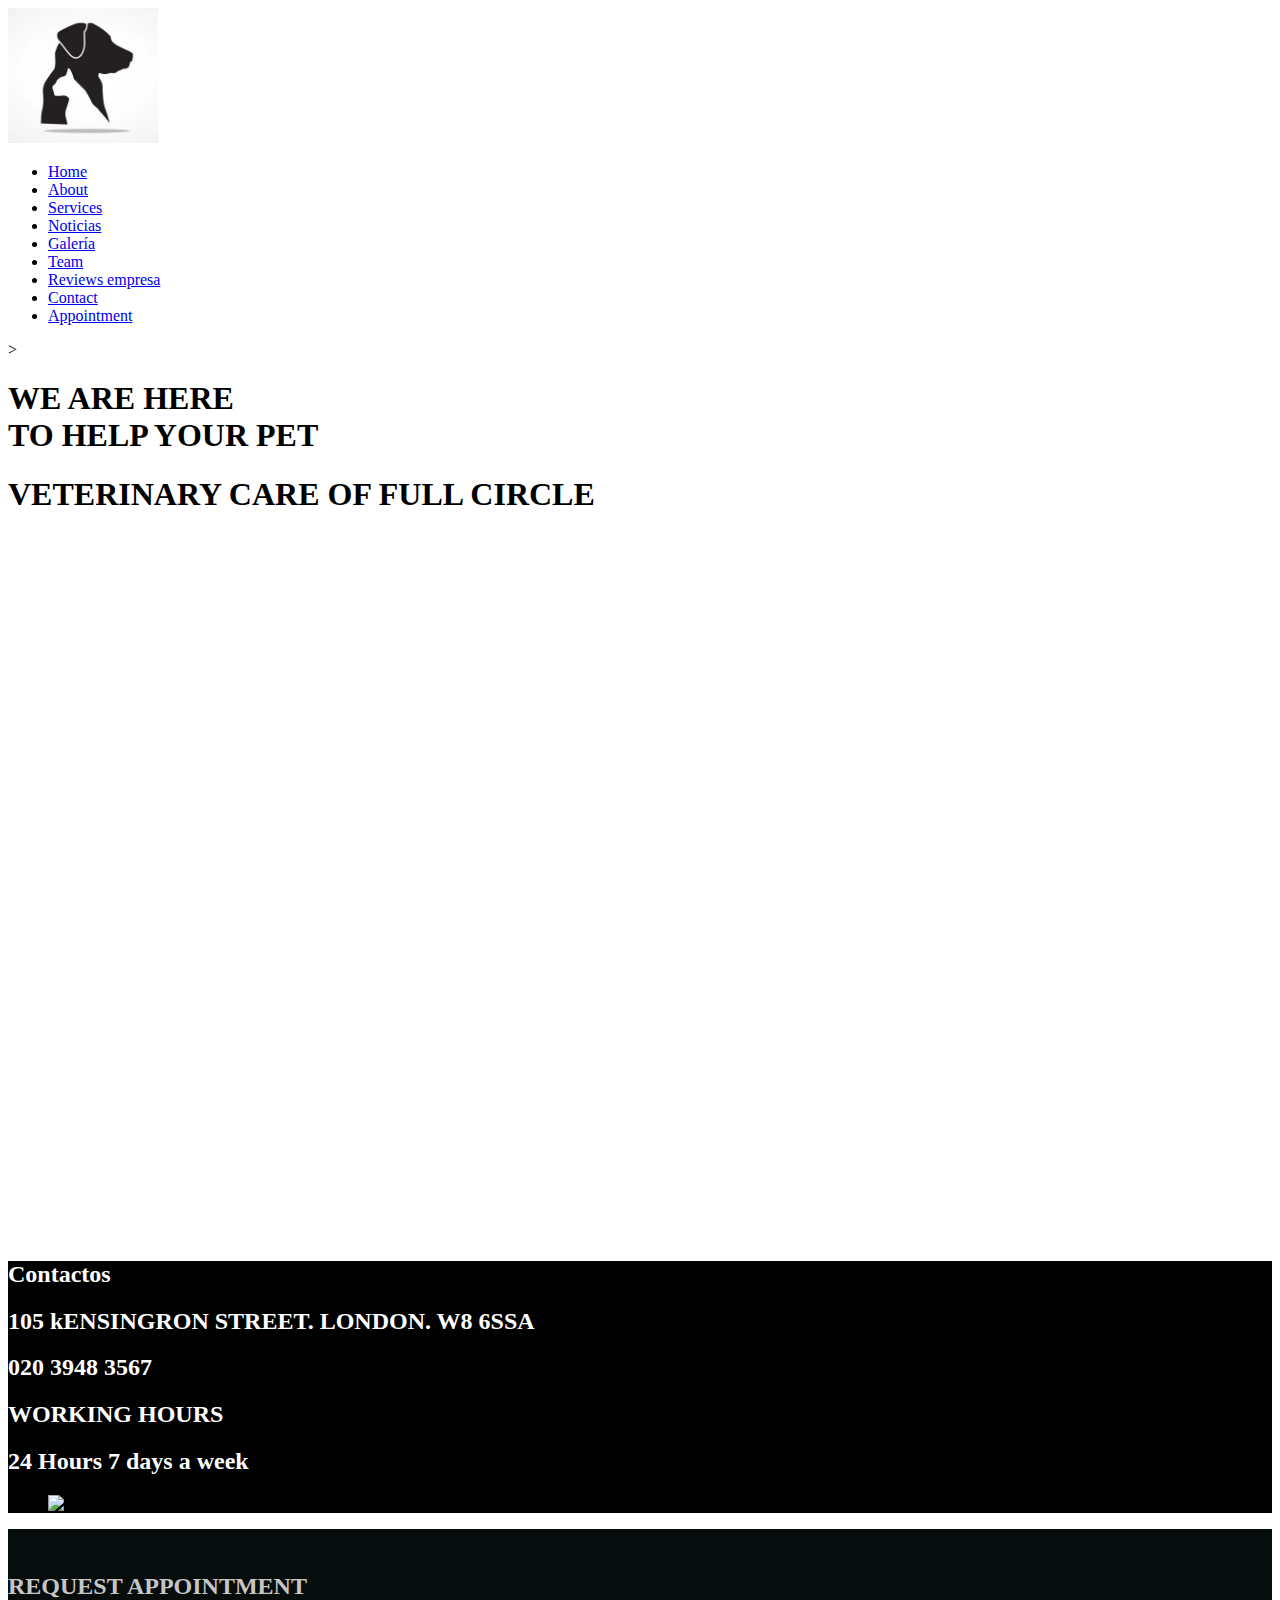
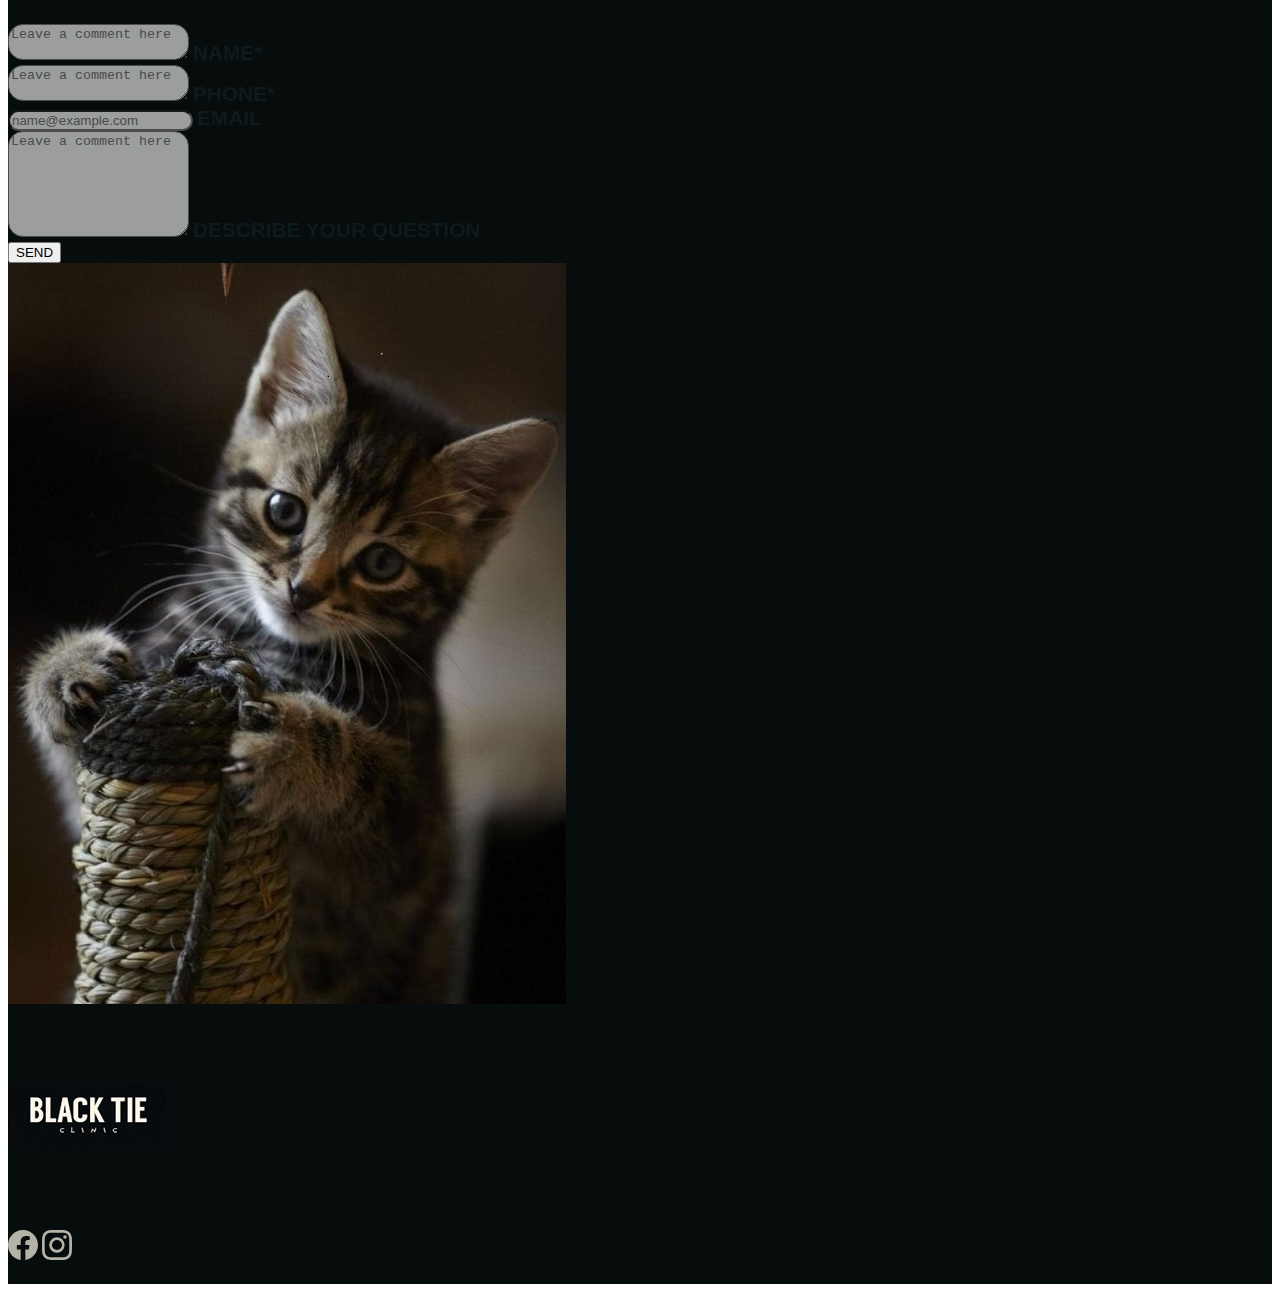
==== index.html @ 347611dd "Uniendo la parte de orlando" ====
<!doctype html>
<html lang="en">

<head>
    <!-- Required meta tags -->
    <meta charset="utf-8">
    <meta name="viewport" content="width=device-width, initial-scale=1">

    <!-- Bootstrap CSS -->

    <link href="https://cdn.jsdelivr.net/npm/bootstrap@5.0.2/dist/css/bootstrap.min.css" rel="stylesheet"
        integrity="sha384-EVSTQN3/azprG1Anm3QDgpJLIm9Nao0Yz1ztcQTwFspd3yD65VohhpuuCOmLASjC" crossorigin="anonymous">
    <link rel="stylesheet" type="text/css" href="style.css" media="screen" />

    <title>EP1!</title>
</head>

<body>
    <nav class="navbar navbar-expand-lg navbar-dark bg-dark sticky-top">
        <div class="container">
            <a class="active" href="#">

                <img src="imagenes/pet.jpg" alt=img width="150px">
            </a>
            <div class="pull-left" id="navbarSupportedContent">
                <ul class="navbar-nav me-auto mb-2 mb-lg-0" id="menu-principal">
                    <li>
                        <a class="nav-link" href="#Home">Home</a>
                    </li>
                    <li class="nav-item">
                        <a class="nav-link" href="#About">About</a>
                    </li>
                    <li class="nav-item"><a class="nav-link" href="#Services">Services</a></li>
                    <li class="nav-item">
                        <a class="nav-link" href="#noticias">Noticias</a>
                    </li>
                    <li class="nav-item"><a class="nav-link" href="#galeria">Galería</a>
                    </li>
                    <li class="nav-item"><a class="nav-link" href="#Team">Team</a>
                    </li>
                    <li class="nav-item"><a class="nav-link" href="#Reviews">Reviews empresa</a>
                    </li>
                    <li class="nav-item"><a class="nav-link" href="#Contact">Contact</a></li>
                    <li class="nav-item"><a class="nav-link" href="#Appointment">Appointment</a></li>
                </ul>
            </div>
        </div>
    </nav>
    <div class="bg-image" style="
    background-image: url('https://static6.depositphotos.com/1004199/618/i/950/depositphotos_6188561-stock-photo-yorkshire-terrier-close-up-portrait.jpg');
    height: 100vh;">

        >
        <div>
            <h1 class="display-1">WE ARE HERE <br> TO HELP YOUR PET</h1>
            <h1 class="display-4">VETERINARY CARE OF FULL CIRCLE</h1>


        </div>
    </div>



    <!-- Optional JavaScript; choose one of the two! -->

    <!-- Option 1: Bootstrap Bundle with Popper -->
    <script src="https://cdn.jsdelivr.net/npm/bootstrap@5.0.2/dist/js/bootstrap.bundle.min.js"
        integrity="sha384-MrcW6ZMFYlzcLA8Nl+NtUVF0sA7MsXsP1UyJoMp4YLEuNSfAP+JcXn/tWtIaxVXM"
        crossorigin="anonymous"></script>

    <!-- Option 2: Separate Popper and Bootstrap JS -->
    <!--
    <script src="https://cdn.jsdelivr.net/npm/@popperjs/core@2.9.2/dist/umd/popper.min.js" integrity="sha384-IQsoLXl5PILFhosVNubq5LC7Qb9DXgDA9i+tQ8Zj3iwWAwPtgFTxbJ8NT4GN1R8p" crossorigin="anonymous"></script>
    <script src="https://cdn.jsdelivr.net/npm/bootstrap@5.0.2/dist/js/bootstrap.min.js" integrity="sha384-cVKIPhGWiC2Al4u+LWgxfKTRIcfu0JTxR+EQDz/bgldoEyl4H0zUF0QKbrJ0EcQF" crossorigin="anonymous"></script>
    -->


    <section id="contactos" class="padded">
        <div class="container">
            <div class="row">
                <div class="col align-self-center">
                    <h2>Contactos</h2>
                    <h2>105 kENSINGRON STREET.
                        LONDON. W8 6SSA
                    </h2>
                    <h2>020 3948 3567</h2>
                    <h2> WORKING HOURS</h2>
                    <H2> 24 Hours 7 days a week</H2>
                </div>

                <figure class="col-md">
                    <div class="col">
                        <img src="Imagenes/260-2604238_wallpaper-dog-look-up-black-background-perros-envenenados.jpg"
                            alt=" Mujer espejo" class="img-fluid">
                    </div>
                </figure>
            </div>
        </div>
    </section>
    <!--FOOTER O PARTE BAJA DE LA WEB-->
    <footer id="footer">
        <div class="container pt-4">
            <!-- PARTE SUPERIOR FORMULARIO E IMAGEN -->
            <div class="row">
                <div class="col-sm col-md-6">
                    <p>REQUEST APPOINTMENT</p>
                    <form class="transparent pt-4">
                        <div class="form-floating pb-4">
                            <textarea class="form-control" placeholder="Leave a comment here"
                                id="floatingTextarea"></textarea>
                            <label class="text-form" for="floatingTextarea">NAME*</label>
                        </div>

                        <div class="form-floating pb-4">
                            <textarea class="form-control" placeholder="Leave a comment here"
                                id="floatingTextarea"></textarea>
                            <label class="text-form" for="floatingTextarea">PHONE*</label>
                        </div>

                        <div class="form-floating mb-4">
                            <input type="email" class="form-control" id="floatingInput" placeholder="name@example.com">
                            <label class="text-form" for="floatingInput">EMAIL</label>
                        </div>

                        <div class="form-floating mb-4">
                            <textarea class="form-control" placeholder="Leave a comment here" id="floatingTextarea2"
                                style="height: 100px"></textarea>
                            <label class="text-form" for="floatingTextarea2">DESCRIBE YOUR QUESTION</label>
                        </div>
                        <div class="col text-center">
                            <button type="submit" class="btn btn-outline-warning">SEND</button>
                        </div>
                    </form>
                </div>

                <div id="img-footer" class="col-sm offset-md-1 col-md-5 pt-4">
                    <img src="imagenes/footer-img.jpg" class="img-fluid" alt="...">
                </div>
            </div>

            <!--PARE INFERIOR LOGO E ICONOS DE FB INSTAGRAM-->
            <div class="row">
                <div id="logo-iconos" class="col-sm  col-md">
                    <img src="imagenes/logo-footer.png" class="img-fluid" alt="...">
                </div>

                <div id="footer-icons" class="col-sm offset-md-8 col-md-2">
                    <svg id="facebook-icon" xmlns="http://www.w3.org/2000/svg" width="30" height="30"
                        fill="currentColor" class="bi bi-facebook" viewBox="0 0 16 16">
                        <path
                            d="M16 8.049c0-4.446-3.582-8.05-8-8.05C3.58 0-.002 3.603-.002 8.05c0 4.017 2.926 7.347 6.75 7.951v-5.625h-2.03V8.05H6.75V6.275c0-2.017 1.195-3.131 3.022-3.131.876 0 1.791.157 1.791.157v1.98h-1.009c-.993 0-1.303.621-1.303 1.258v1.51h2.218l-.354 2.326H9.25V16c3.824-.604 6.75-3.934 6.75-7.951z" />
                    </svg>
                    <svg id="instagram-icon" xmlns="http://www.w3.org/2000/svg" width="30" height="30"
                        fill="currentColor" class="bi bi-instagram" viewBox="0 0 16 16">
                        <path
                            d="M8 0C5.829 0 5.556.01 4.703.048 3.85.088 3.269.222 2.76.42a3.917 3.917 0 0 0-1.417.923A3.927 3.927 0 0 0 .42 2.76C.222 3.268.087 3.85.048 4.7.01 5.555 0 5.827 0 8.001c0 2.172.01 2.444.048 3.297.04.852.174 1.433.372 1.942.205.526.478.972.923 1.417.444.445.89.719 1.416.923.51.198 1.09.333 1.942.372C5.555 15.99 5.827 16 8 16s2.444-.01 3.298-.048c.851-.04 1.434-.174 1.943-.372a3.916 3.916 0 0 0 1.416-.923c.445-.445.718-.891.923-1.417.197-.509.332-1.09.372-1.942C15.99 10.445 16 10.173 16 8s-.01-2.445-.048-3.299c-.04-.851-.175-1.433-.372-1.941a3.926 3.926 0 0 0-.923-1.417A3.911 3.911 0 0 0 13.24.42c-.51-.198-1.092-.333-1.943-.372C10.443.01 10.172 0 7.998 0h.003zm-.717 1.442h.718c2.136 0 2.389.007 3.232.046.78.035 1.204.166 1.486.275.373.145.64.319.92.599.28.28.453.546.598.92.11.281.24.705.275 1.485.039.843.047 1.096.047 3.231s-.008 2.389-.047 3.232c-.035.78-.166 1.203-.275 1.485a2.47 2.47 0 0 1-.599.919c-.28.28-.546.453-.92.598-.28.11-.704.24-1.485.276-.843.038-1.096.047-3.232.047s-2.39-.009-3.233-.047c-.78-.036-1.203-.166-1.485-.276a2.478 2.478 0 0 1-.92-.598 2.48 2.48 0 0 1-.6-.92c-.109-.281-.24-.705-.275-1.485-.038-.843-.046-1.096-.046-3.233 0-2.136.008-2.388.046-3.231.036-.78.166-1.204.276-1.486.145-.373.319-.64.599-.92.28-.28.546-.453.92-.598.282-.11.705-.24 1.485-.276.738-.034 1.024-.044 2.515-.045v.002zm4.988 1.328a.96.96 0 1 0 0 1.92.96.96 0 0 0 0-1.92zm-4.27 1.122a4.109 4.109 0 1 0 0 8.217 4.109 4.109 0 0 0 0-8.217zm0 1.441a2.667 2.667 0 1 1 0 5.334 2.667 2.667 0 0 1 0-5.334z" />
                    </svg>
                </div>
            </div>

        </div>
    </footer>

</body>

</body>

</html>
---- style.css ----
h2{
    color: white;
}
#contactos{
    background-color: black;
}
 
p{
    color:  #c6c5c4;
    font-size: 1.5rem;
    font-weight: bold;
}

#footer{
    background-color:  #070c0d ;
    padding: 20px 0px 20px 0px;
}

.form-control{
    border-radius: 15px;
    opacity: 0.6;
}

.text-form{
    font-family: 'Lucida Sans', 'Lucida Sans Regular', 'Lucida Grande', 'Lucida Sans Unicode', Geneva, Verdana, sans-serif;
    font-size: 1.3rem;
    color: #0d1b1b; 
    font-weight: bold;
    
}

#logo-iconos, #footer-icons{
    padding-top: 6%;
}
#instagram-icon, #facebook-icon{
    color:  #b5b2a8  ;
}
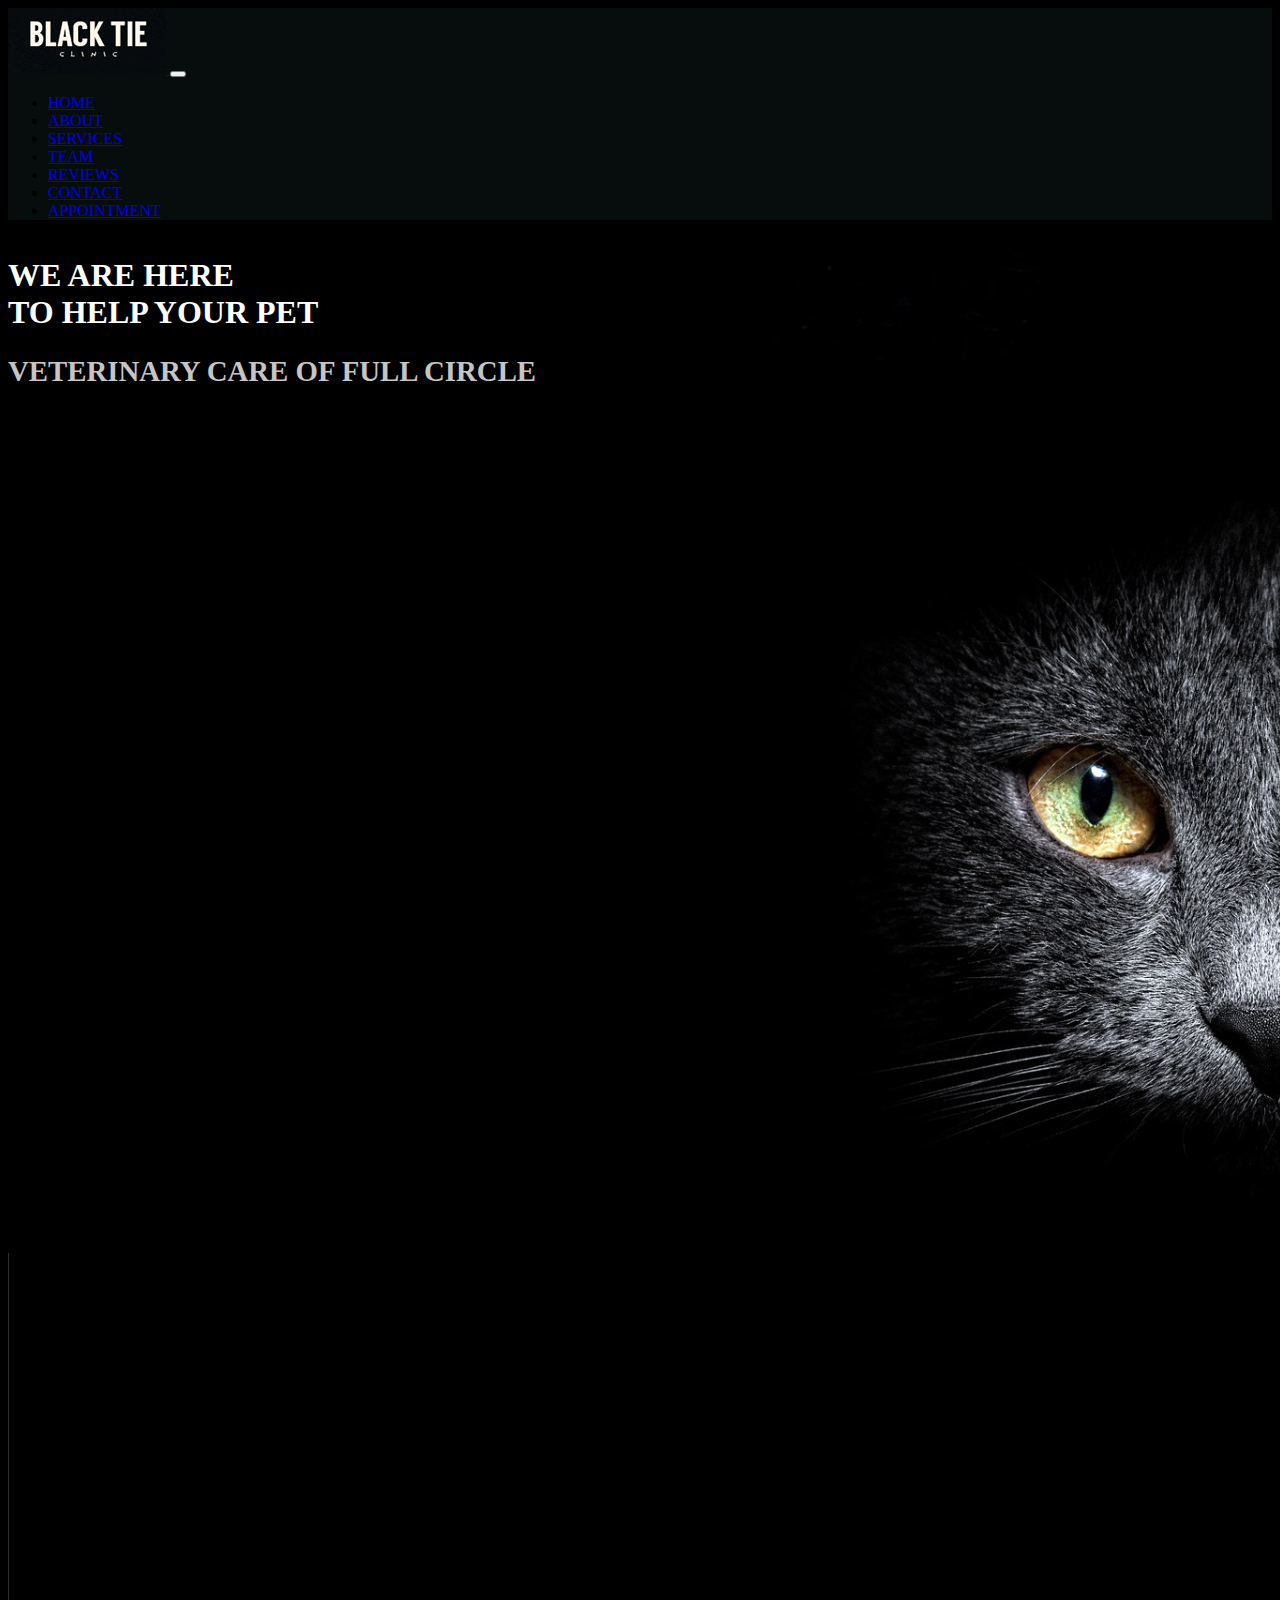
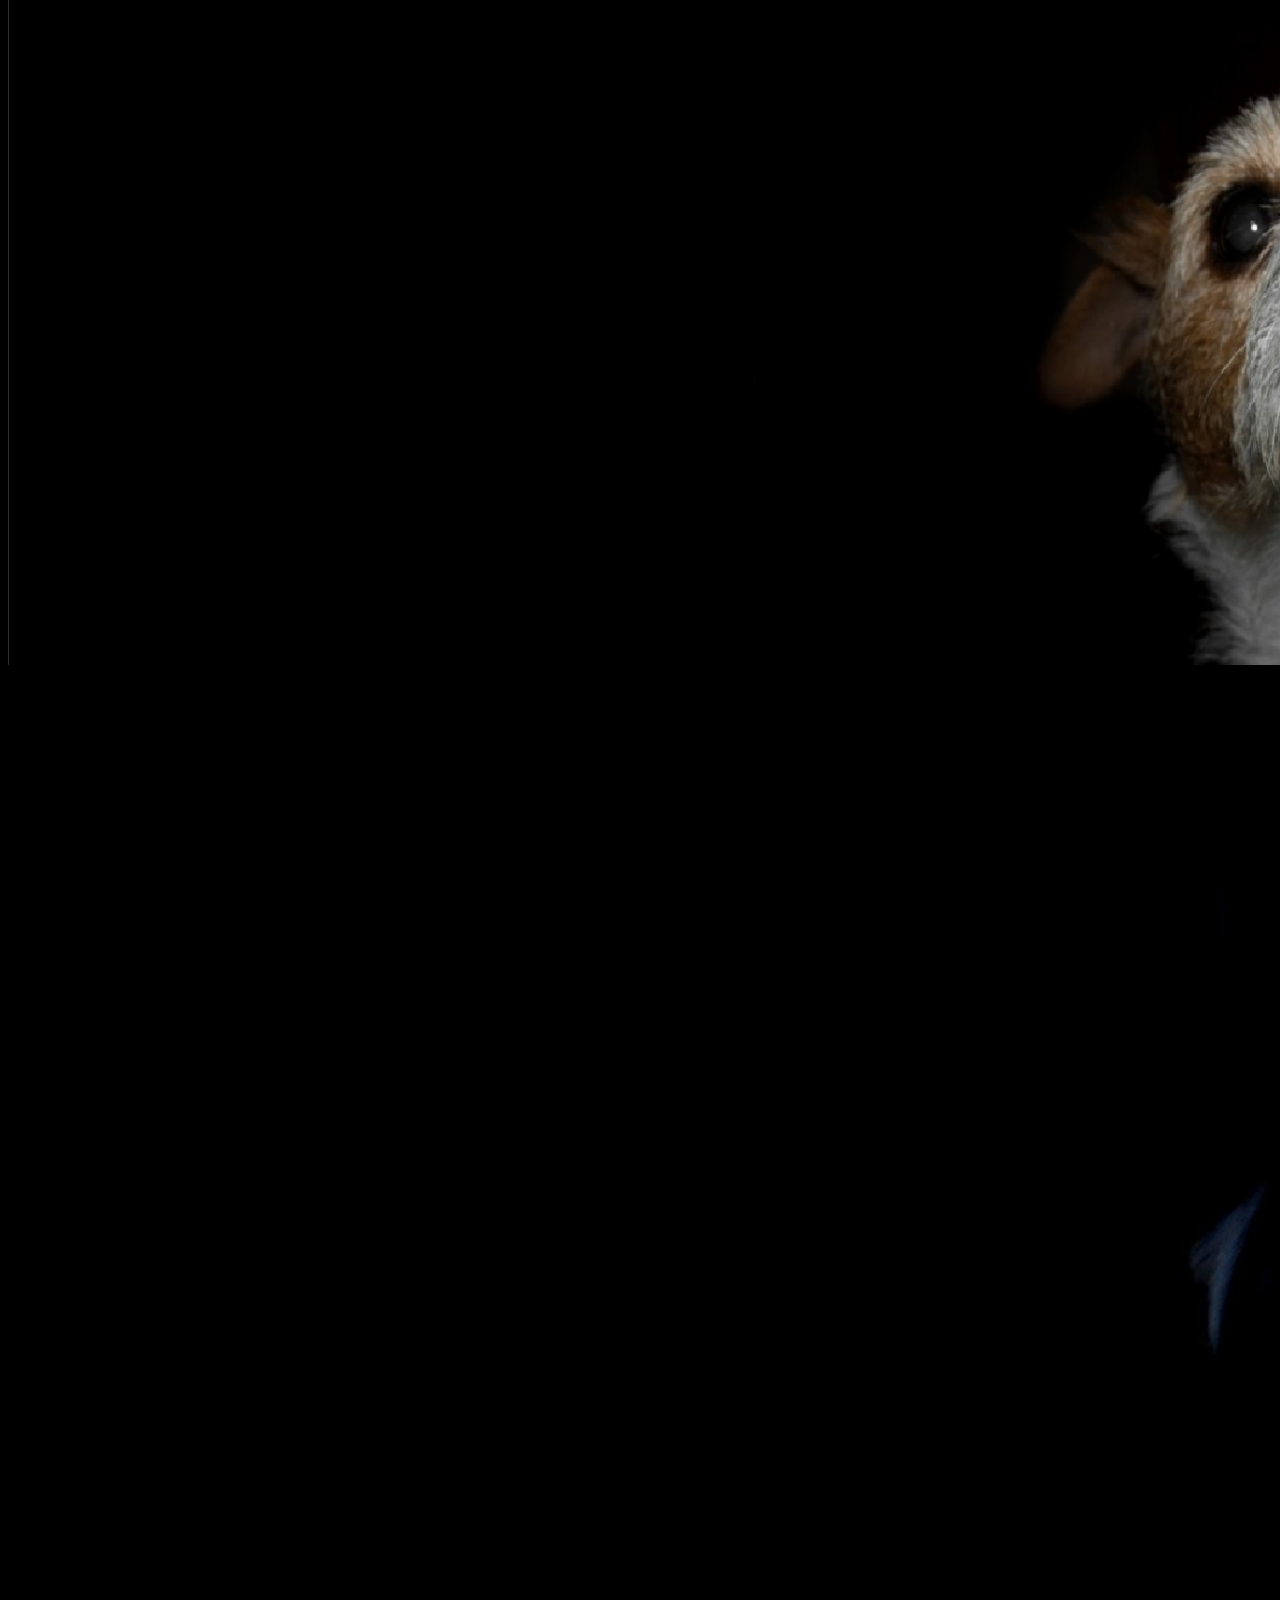
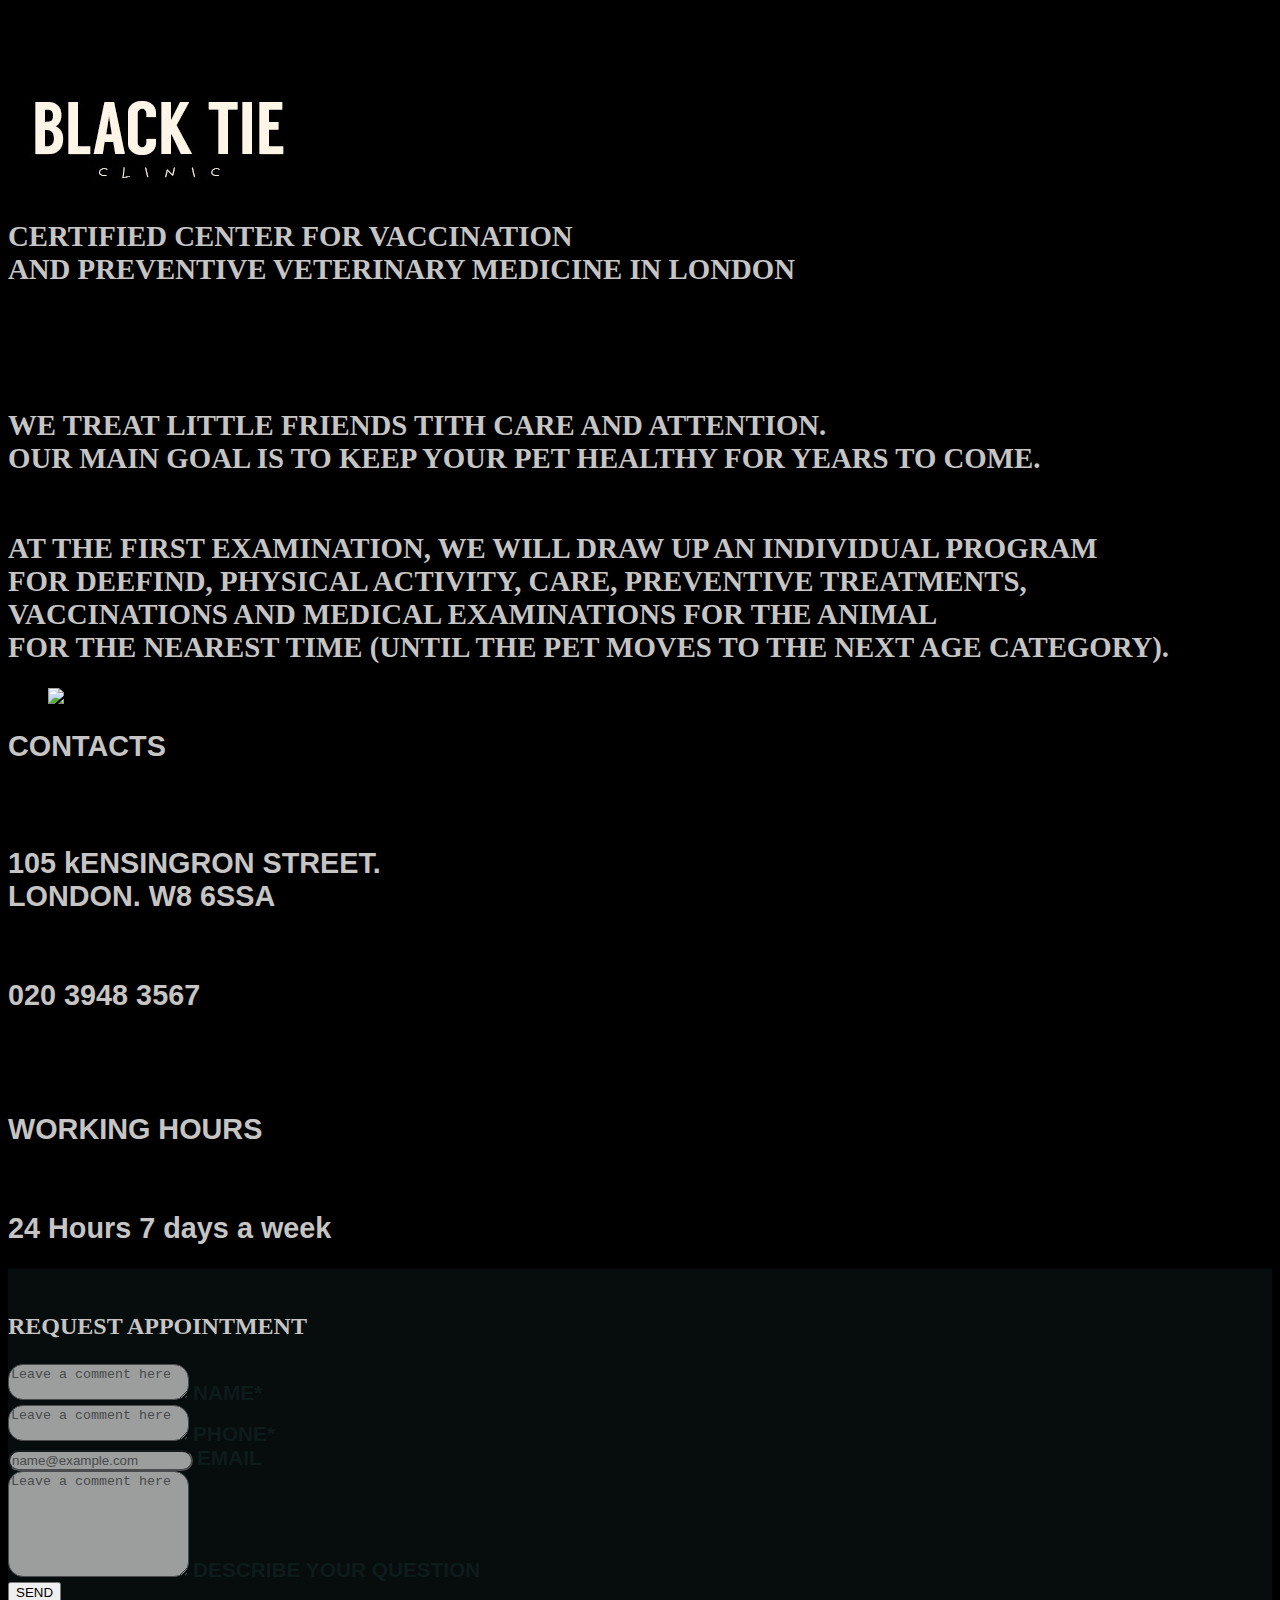
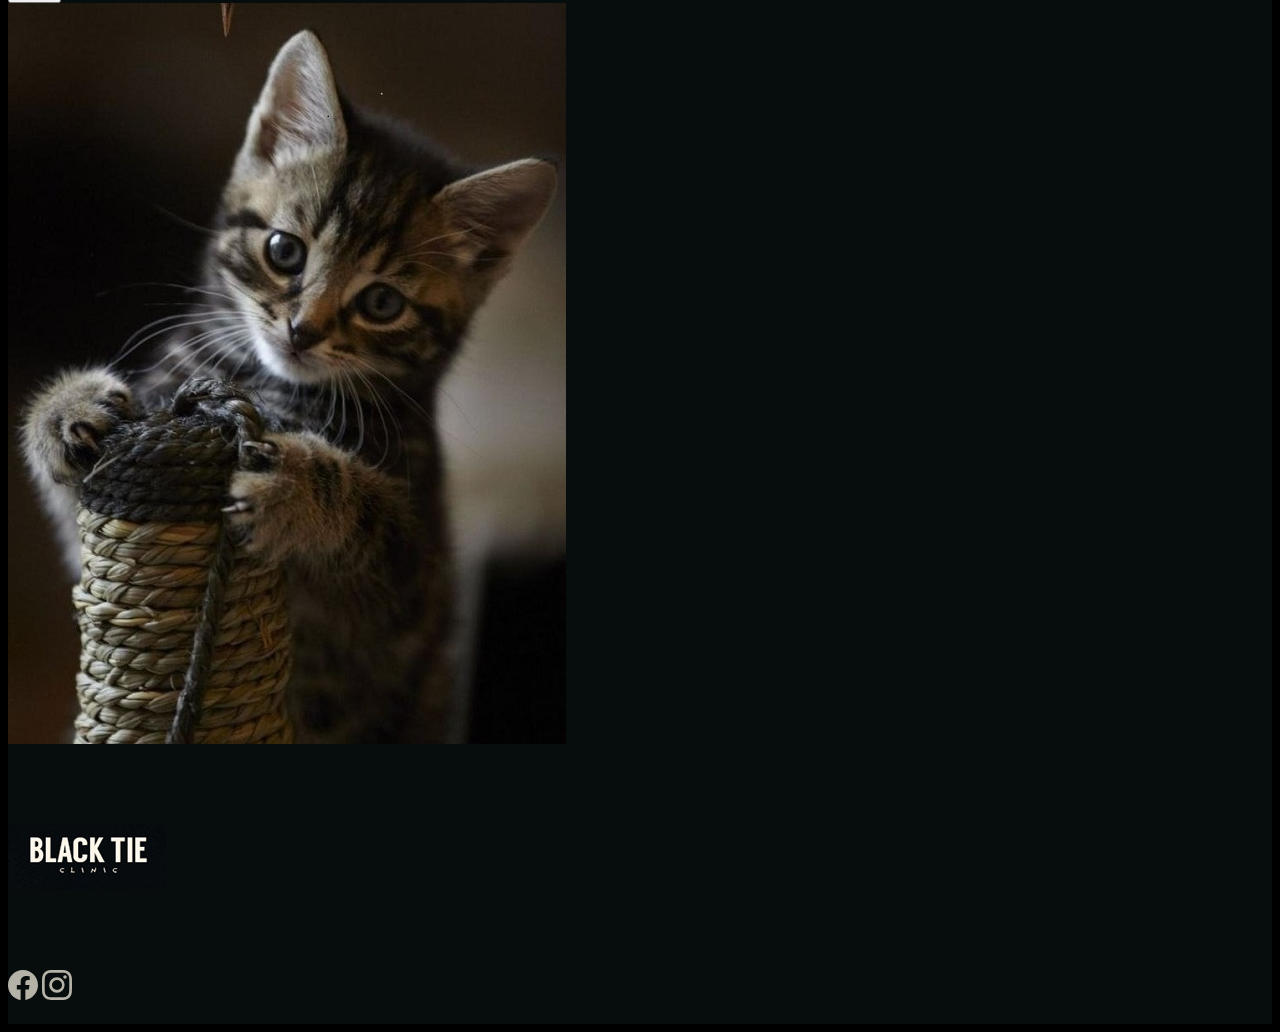
==== commit 16ed0afd: "Agregando detalles" ====
--- a/index.html
+++ b/index.html
@@ -7,96 +7,123 @@
     <meta name="viewport" content="width=device-width, initial-scale=1">
 
     <!-- Bootstrap CSS -->
-
     <link href="https://cdn.jsdelivr.net/npm/bootstrap@5.0.2/dist/css/bootstrap.min.css" rel="stylesheet"
         integrity="sha384-EVSTQN3/azprG1Anm3QDgpJLIm9Nao0Yz1ztcQTwFspd3yD65VohhpuuCOmLASjC" crossorigin="anonymous">
     <link rel="stylesheet" type="text/css" href="style.css" media="screen" />
 
     <title>EP1!</title>
 </head>
+<body>
+    <header>
+        <div class="row">
+            <div class="offset-1 col me-0 ms-0 ps-0 pe-0">
+                    <nav class="navbar navbar-expand-lg navbar-dark navbar-custom col-12 pt-0 pb-0 fixed-top">
+                    <div class="container-fluid pe-0">
 
-<body>
-    <nav class="navbar navbar-expand-lg navbar-dark bg-dark sticky-top">
-        <div class="container">
-            <a class="active" href="#">
+                        <a class="navbar-brand" href="#"><img src="imagenes/logo-footer.png" alt=" Mujer espejo" class="img-fluid"> </a>
+                        <button class="navbar-toggler" type="button" data-bs-toggle="collapse" data-bs-target="#navbarSupportedContent" aria-controls="navbarSupportedContent" aria-expanded="false" aria-label="Toggle navigation">
+                        <span class="navbar-toggler-icon"></span>
+                        </button>
 
-                <img src="imagenes/pet.jpg" alt=img width="150px">
-            </a>
-            <div class="pull-left" id="navbarSupportedContent">
-                <ul class="navbar-nav me-auto mb-2 mb-lg-0" id="menu-principal">
-                    <li>
-                        <a class="nav-link" href="#Home">Home</a>
-                    </li>
-                    <li class="nav-item">
-                        <a class="nav-link" href="#About">About</a>
-                    </li>
-                    <li class="nav-item"><a class="nav-link" href="#Services">Services</a></li>
-                    <li class="nav-item">
-                        <a class="nav-link" href="#noticias">Noticias</a>
-                    </li>
-                    <li class="nav-item"><a class="nav-link" href="#galeria">Galería</a>
-                    </li>
-                    <li class="nav-item"><a class="nav-link" href="#Team">Team</a>
-                    </li>
-                    <li class="nav-item"><a class="nav-link" href="#Reviews">Reviews empresa</a>
-                    </li>
-                    <li class="nav-item"><a class="nav-link" href="#Contact">Contact</a></li>
-                    <li class="nav-item"><a class="nav-link" href="#Appointment">Appointment</a></li>
-                </ul>
+                        <div class="collapse navbar-collapse" id="navbarSupportedContent">
+                        <ul class="navbar-nav m-auto mb-2 mb-lg-0">
+                            <li class="nav-item ps-4 pe-4">
+                                <a class="nav-link active text-center" aria-current="page" href="#">HOME</a>
+                            </li>
+                            <li class="nav-item ps-4 pe-4">
+                                <a class="nav-link active text-center" aria-current="page" href="#">ABOUT</a>
+                            </li>
+                            <li class="nav-item ps-4 pe-4">
+                                <a class="nav-link active text-center" aria-current="page" href="#">SERVICES</a>
+                            </li>
+                            <li class="nav-item ps-4 pe-4">
+                                <a class="nav-link active text-center" aria-current="page" href="#">TEAM</a>
+                            </li>
+                            <li class="nav-item ps-4 pe-4">
+                                <a class="nav-link active text-center" aria-current="page" href="#">REVIEWS</a>
+                            </li>
+                            <li class="nav-item ps-4 pe-4">
+                                <a class="nav-link active text-center" aria-current="page" href="#">CONTACT</a>
+                            </li>
+                            <li class="nav-item ps-4 pe-4">
+                                <a class="nav-link active text-center" aria-current="page" href="#">APPOINTMENT</a>
+                            </li>
+                        </ul>
+                        </div>
+
+                    </div>
+                    </nav>
+            </div>  
+        </div>
+    </header>    
+        
+    <main>
+        <div id="carousel" class="carousel slide carousel-fade" data-bs-ride="carousel" data-bs-pause=“false”>
+            <div class="carousel-inner">
+                <div class="carousel-item active">
+                    <img src="imagenes/header-img4.jpeg" class="d-block w-100" alt="...">
+                </div>
+                <div class="carousel-item">
+                    <img src="imagenes/perro-header3.jpg" class="d-block w-100" alt="...">
+                </div>
+                <div class="carousel-item">
+                    <img src="imagenes/cachorro-header5.jpg" class="d-block w-100" alt="...">
+                </div>
+            </div>
+            <div class="overlay">
+                <div class="container">
+                    <div class="row align-items-center">
+                        <div class="col-6 text-star">
+                            <h1>WE ARE HERE <br> TO HELP YOUR PET</h1>
+                            <h2 class="d-none d-md-block">VETERINARY CARE OF FULL CIRCLE</h2>
+                        </div>
+                    </div>
+                </div>
             </div>
         </div>
-    </nav>
-    <div class="bg-image" style="
-    background-image: url('https://static6.depositphotos.com/1004199/618/i/950/depositphotos_6188561-stock-photo-yorkshire-terrier-close-up-portrait.jpg');
-    height: 100vh;">
+    </main>
 
-        >
-        <div>
-            <h1 class="display-1">WE ARE HERE <br> TO HELP YOUR PET</h1>
-            <h1 class="display-4">VETERINARY CARE OF FULL CIRCLE</h1>
+    <section id="about-services">
+        <div class="container">
+            <div class="row">
+                <div class="offset-5 col">
+                    <img src="imagenes/logo-section.PNG" alt="Logo" class="img-fluid">
+                </div>
+            </div>
 
-
+            <div class="row">
+                <div class="offset-4 col">
+                    <h2> CERTIFIED CENTER FOR VACCINATION <br> AND PREVENTIVE VETERINARY MEDICINE IN LONDON</h2>
+                    <h2><br><br><br>WE TREAT LITTLE FRIENDS TITH CARE AND ATTENTION. <br> OUR MAIN GOAL IS TO KEEP YOUR PET HEALTHY FOR YEARS TO COME.</h2>
+                    <h2> <br>AT THE FIRST EXAMINATION, WE WILL DRAW UP AN INDIVIDUAL PROGRAM <br> FOR DEEFIND, PHYSICAL ACTIVITY, CARE, PREVENTIVE TREATMENTS, <br>
+                    VACCINATIONS AND MEDICAL EXAMINATIONS FOR THE ANIMAL <br> FOR THE NEAREST TIME (UNTIL THE PET MOVES TO THE NEXT AGE CATEGORY).</h2>
+                    
+                </div>
+            </div>
         </div>
-    </div>
-
-
-
-    <!-- Optional JavaScript; choose one of the two! -->
-
-    <!-- Option 1: Bootstrap Bundle with Popper -->
-    <script src="https://cdn.jsdelivr.net/npm/bootstrap@5.0.2/dist/js/bootstrap.bundle.min.js"
-        integrity="sha384-MrcW6ZMFYlzcLA8Nl+NtUVF0sA7MsXsP1UyJoMp4YLEuNSfAP+JcXn/tWtIaxVXM"
-        crossorigin="anonymous"></script>
-
-    <!-- Option 2: Separate Popper and Bootstrap JS -->
-    <!--
-    <script src="https://cdn.jsdelivr.net/npm/@popperjs/core@2.9.2/dist/umd/popper.min.js" integrity="sha384-IQsoLXl5PILFhosVNubq5LC7Qb9DXgDA9i+tQ8Zj3iwWAwPtgFTxbJ8NT4GN1R8p" crossorigin="anonymous"></script>
-    <script src="https://cdn.jsdelivr.net/npm/bootstrap@5.0.2/dist/js/bootstrap.min.js" integrity="sha384-cVKIPhGWiC2Al4u+LWgxfKTRIcfu0JTxR+EQDz/bgldoEyl4H0zUF0QKbrJ0EcQF" crossorigin="anonymous"></script>
-    -->
+    </section>
 
 
     <section id="contactos" class="padded">
-        <div class="container">
+        <div class="container mt-4 pt-4 mb-4 pb-4">
             <div class="row">
-                <div class="col align-self-center">
-                    <h2>Contactos</h2>
-                    <h2>105 kENSINGRON STREET.
-                        LONDON. W8 6SSA
-                    </h2>
-                    <h2>020 3948 3567</h2>
-                    <h2> WORKING HOURS</h2>
+                <figure class="col-md-6 pt-4">
+                    <div class="col">
+                        <img src="Imagenes/260-2604238_wallpaper-dog-look-up-black-background-perros-envenenados.jpg" alt=" Mujer espejo" class="img-fluid">
+                    </div>
+                </figure>
+
+                <div class="offset-md-2 col-md pt-4">
+                    <h2>CONTACTS</h2> <br> <br>
+                    <h2>105 kENSINGRON STREET. <br> LONDON. W8 6SSA</h2><br>
+                    <h2>020 3948 3567</h2> <br> <br> <br>
+                    <h2> WORKING HOURS</h2> <br>
                     <H2> 24 Hours 7 days a week</H2>
                 </div>
-
-                <figure class="col-md">
-                    <div class="col">
-                        <img src="Imagenes/260-2604238_wallpaper-dog-look-up-black-background-perros-envenenados.jpg"
-                            alt=" Mujer espejo" class="img-fluid">
-                    </div>
-                </figure>
             </div>
         </div>
     </section>
+
     <!--FOOTER O PARTE BAJA DE LA WEB-->
     <footer id="footer">
         <div class="container pt-4">
@@ -161,8 +188,12 @@
         </div>
     </footer>
 
+    <!-- Option 1: Bootstrap Bundle with Popper -->
+    <!-- <script src="https://cdn.jsdelivr.net/npm/bootstrap@5.0.2/dist/js/bootstrap.bundle.min.js" integrity="sha384-MrcW6ZMFYlzcLA8Nl+NtUVF0sA7MsXsP1UyJoMp4YLEuNSfAP+JcXn/tWtIaxVXM" crossorigin="anonymous"></script> -->
+    <!-- Option 2: Separate Popper and Bootstrap JS -->
+    <script src="https://cdn.jsdelivr.net/npm/@popperjs/core@2.9.2/dist/umd/popper.min.js" integrity="sha384-IQsoLXl5PILFhosVNubq5LC7Qb9DXgDA9i+tQ8Zj3iwWAwPtgFTxbJ8NT4GN1R8p" crossorigin="anonymous"></script>
+    <script src="https://cdn.jsdelivr.net/npm/bootstrap@5.0.2/dist/js/bootstrap.min.js" integrity="sha384-cVKIPhGWiC2Al4u+LWgxfKTRIcfu0JTxR+EQDz/bgldoEyl4H0zUF0QKbrJ0EcQF" crossorigin="anonymous"></script>
 </body>
 
-</body>
 
 </html>--- a/style.css
+++ b/style.css
@@ -1,11 +1,57 @@
- 
+body {
+    background-color: black;
+}
+
+.navbar-custom {
+    background-color: #070c0d;
+}
+
+main .carousel-inner img{
+    max-width: 200vh;
+    object-fit: cover;
+}
+
+#carousel {
+    position: relative;
+}
+
+#carousel .overlay{
+    position: absolute;
+    top: 0;
+    bottom: 0;
+    left: 0;
+    right: 0;
+    color: white;
+    z-index: 1;
+}
+
+#carousel .overlay .container, #carousel .overlay .row{
+    height: 100%;
+}
+
+#about-services{
+    background-image: url(/EP1-WEB/imagenes/bg-cat.jpg);
+    background-repeat: no-repeat;
+    /* background-position: center; */
+    background-size: cover;
+    /* max-width: 200vh; */
+}
+
+
+#contactos{
+    font-family: 'Lucida Sans', 'Lucida Sans Regular', 'Lucida Grande', 'Lucida Sans Unicode', Geneva, Verdana, sans-serif;
+}
+
 h2{
-    color: white;
+    color: #c6c5c4;
+    font-size: 1.8rem;
+    font-weight: bold;
 }
+
 #contactos{
     background-color: black;
 }
- 
+
 p{
     color:  #c6c5c4;
     font-size: 1.5rem;
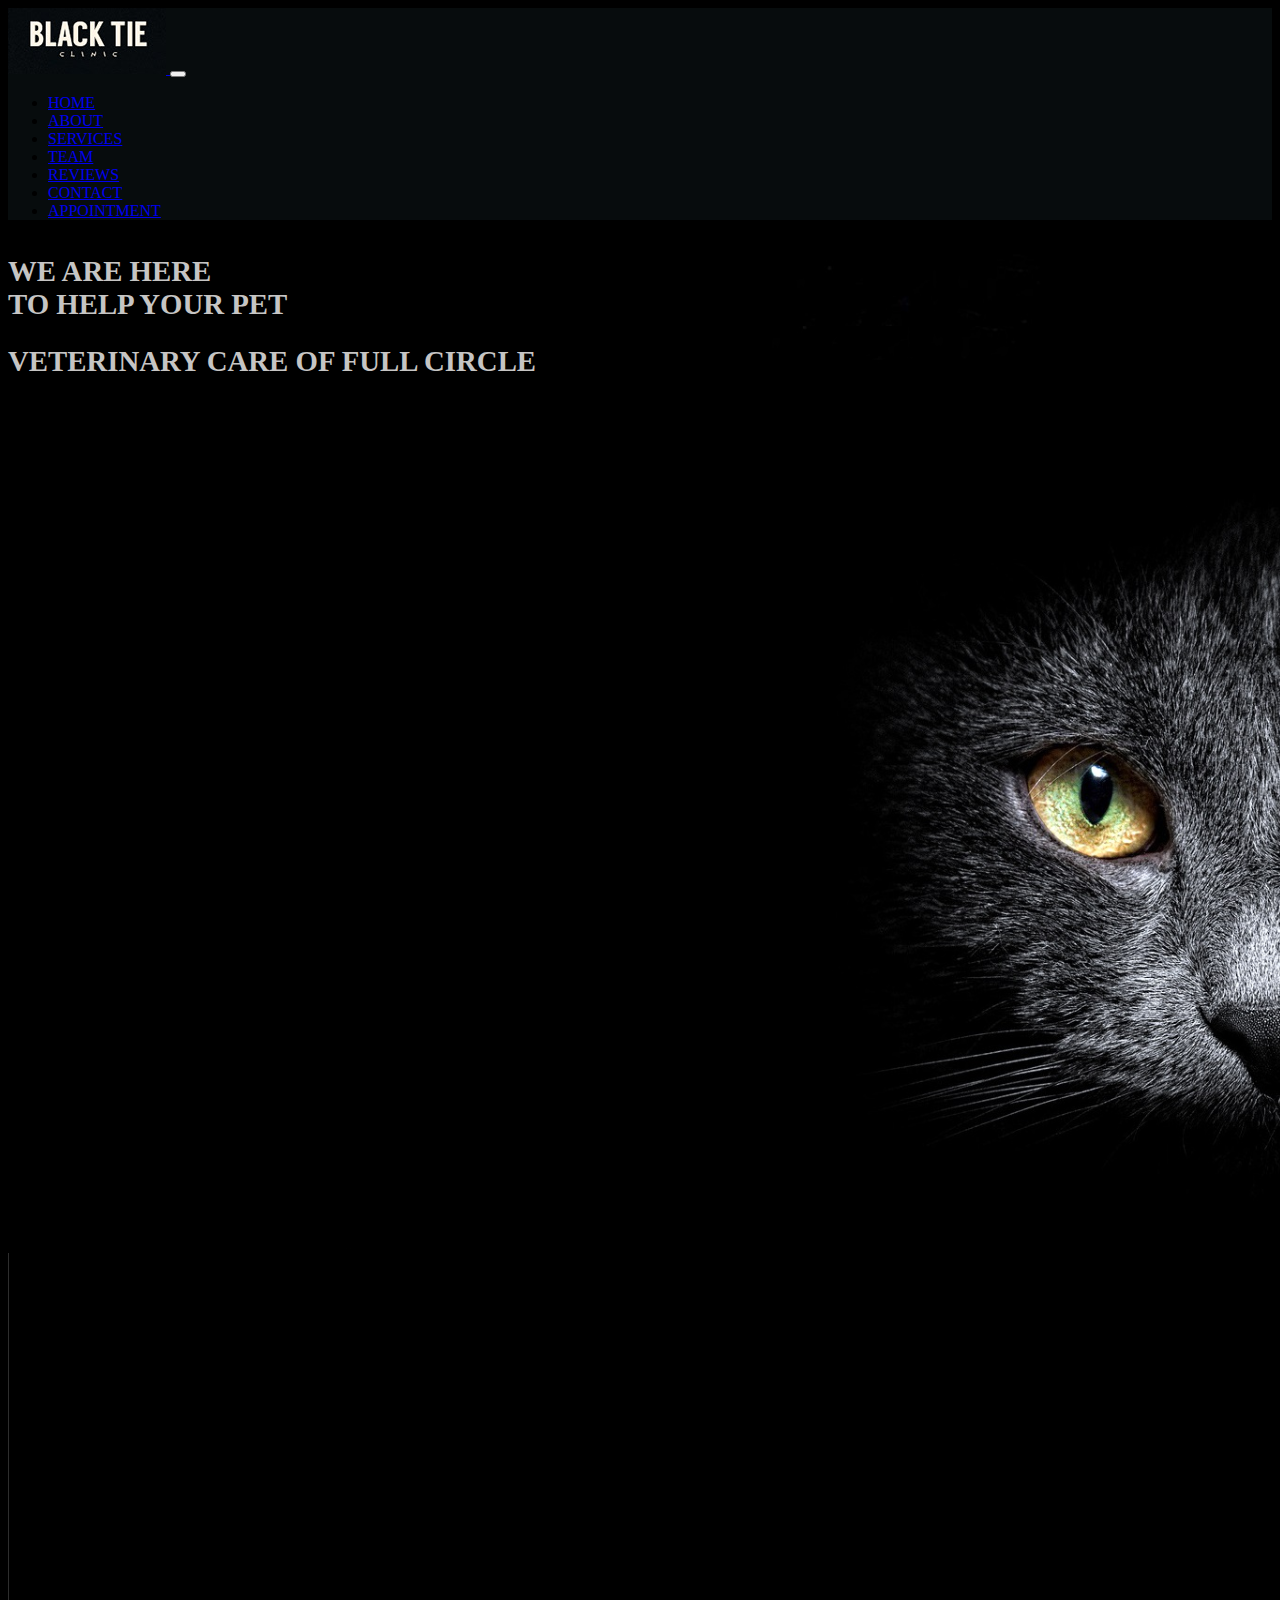
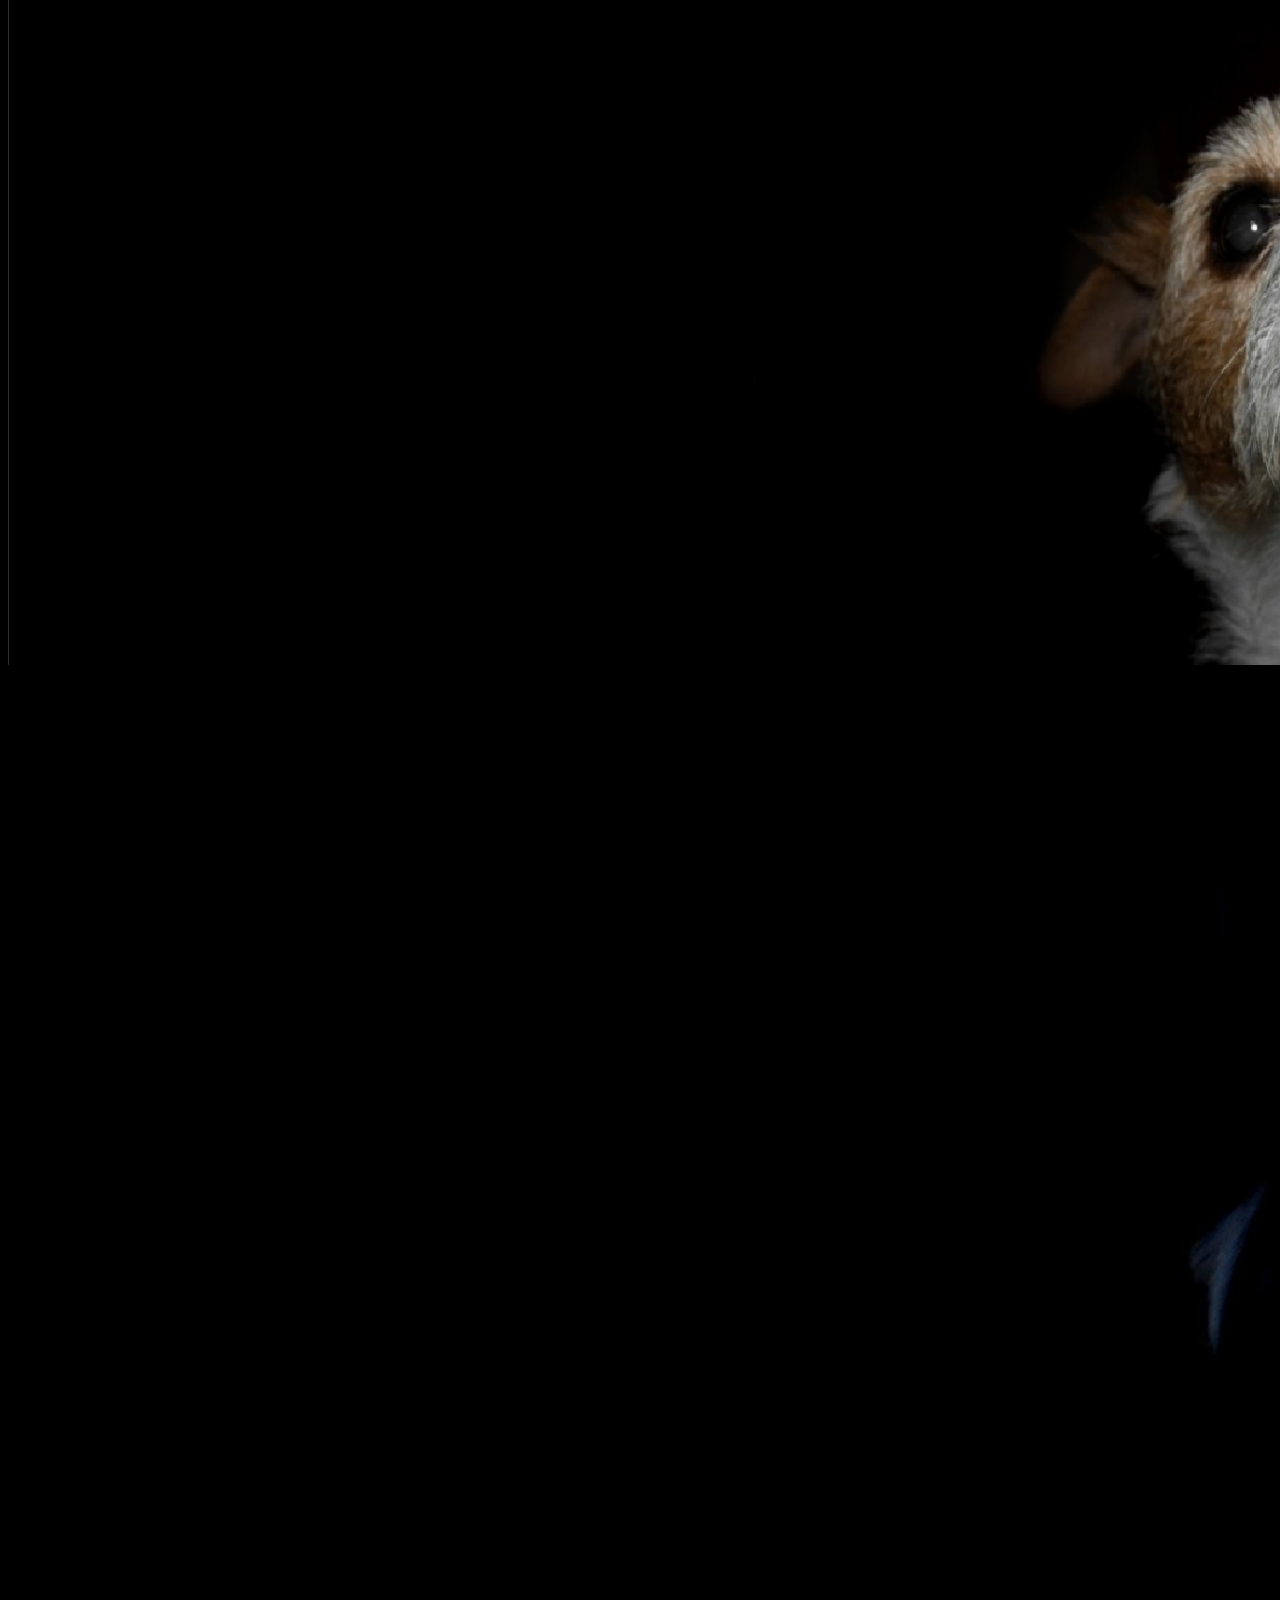
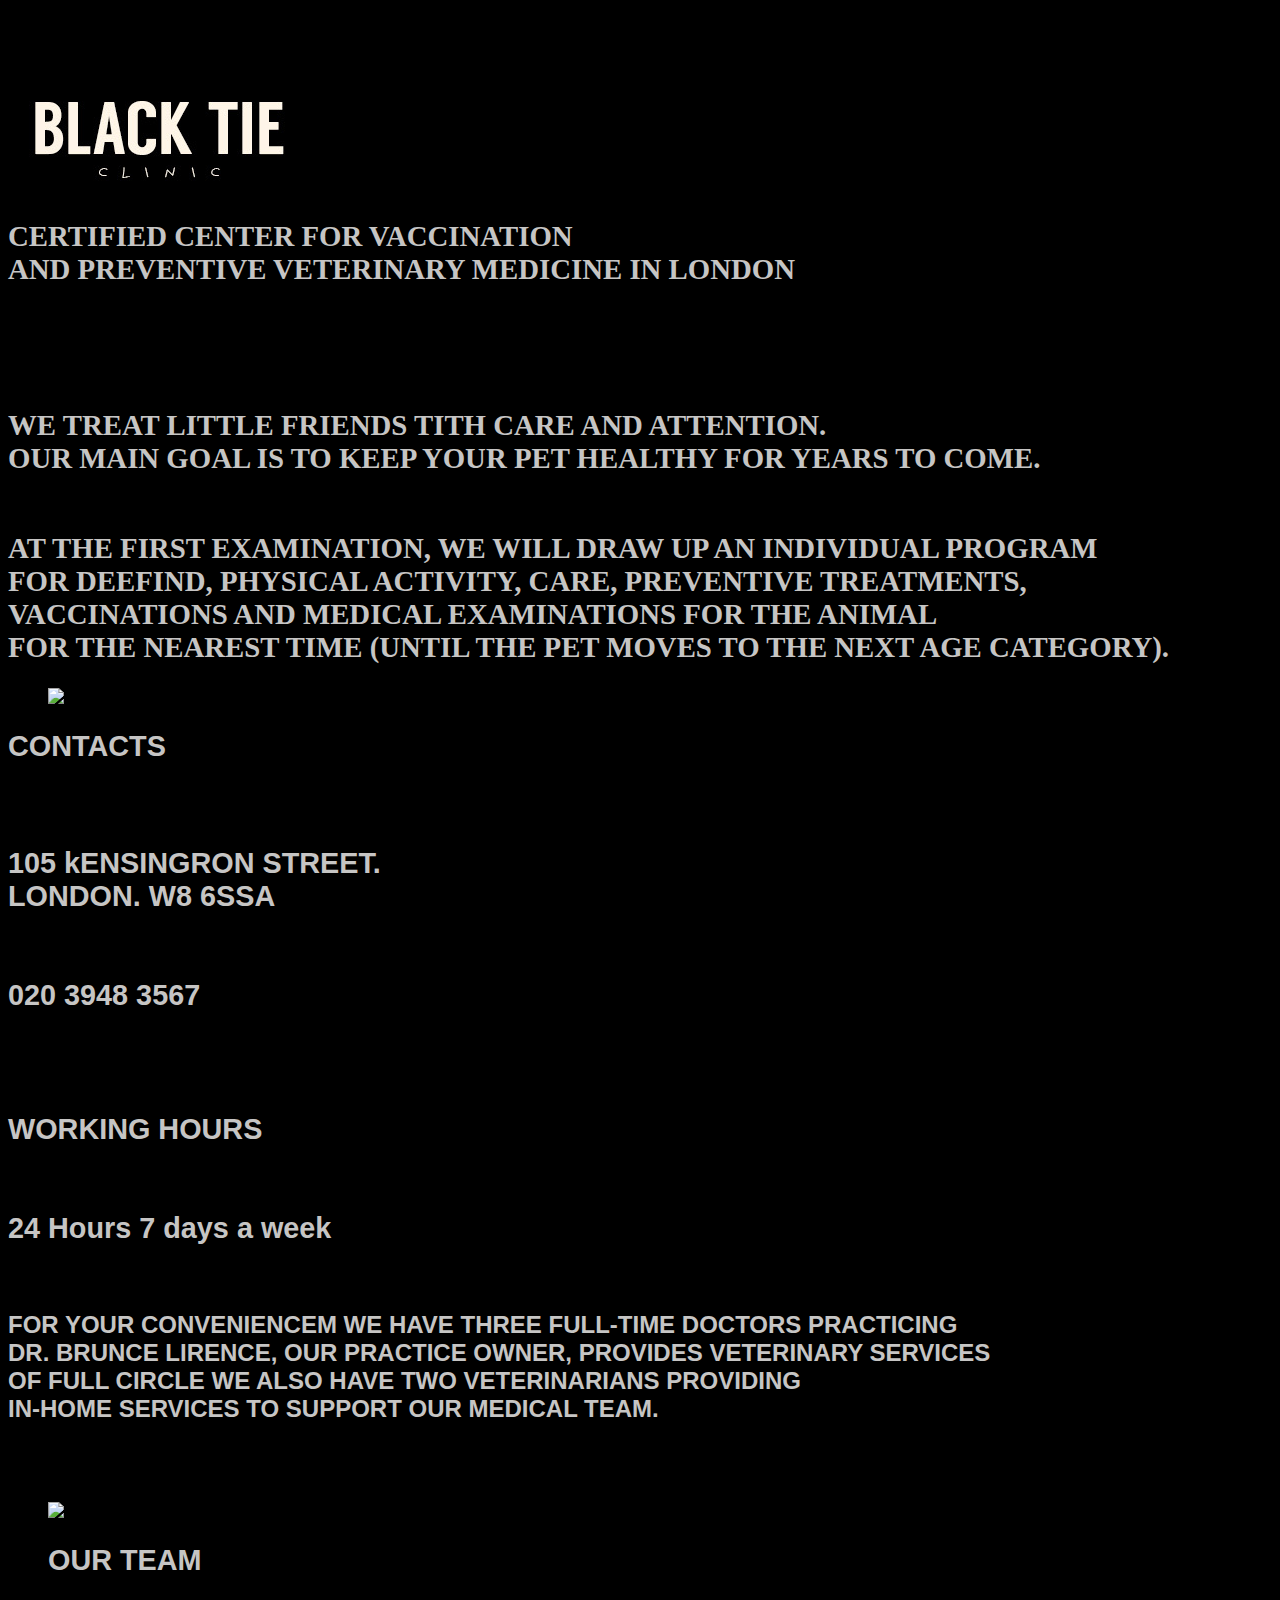
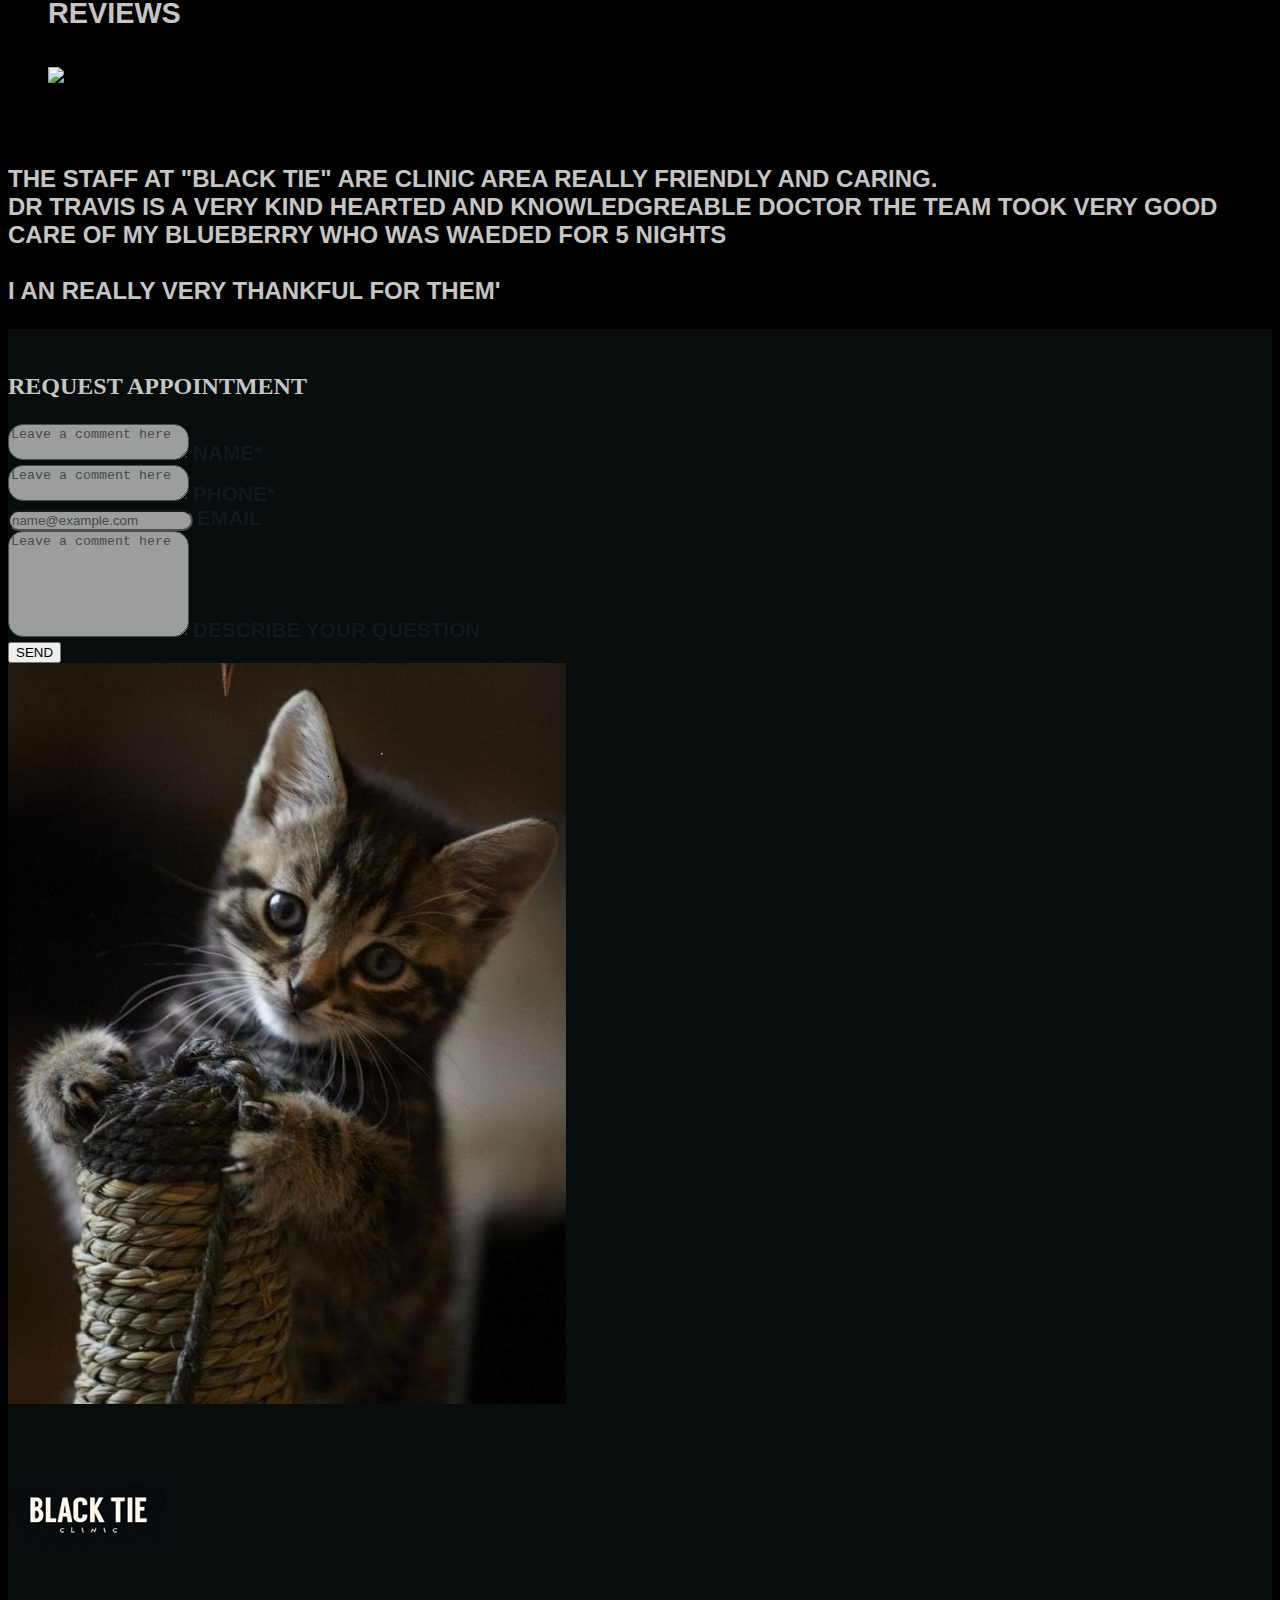
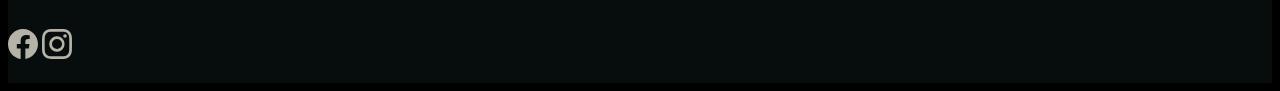
==== commit 130cac64: "update de Ricardo" ====
--- a/index.html
+++ b/index.html
@@ -84,21 +84,30 @@
     </main>
 
     <section id="about-services">
+        
+        <div class="container mt-4 pt-4 mb-4 pb-4">
+
         <div class="container">
-            <div class="row">
+            
+            <div class="row">
+                
                 <div class="offset-5 col">
                     <img src="imagenes/logo-section.PNG" alt="Logo" class="img-fluid">
                 </div>
             </div>
 
             <div class="row">
-                <div class="offset-4 col">
+                
+                <div class="offset-4 col" >
+                
+                    
                     <h2> CERTIFIED CENTER FOR VACCINATION <br> AND PREVENTIVE VETERINARY MEDICINE IN LONDON</h2>
                     <h2><br><br><br>WE TREAT LITTLE FRIENDS TITH CARE AND ATTENTION. <br> OUR MAIN GOAL IS TO KEEP YOUR PET HEALTHY FOR YEARS TO COME.</h2>
                     <h2> <br>AT THE FIRST EXAMINATION, WE WILL DRAW UP AN INDIVIDUAL PROGRAM <br> FOR DEEFIND, PHYSICAL ACTIVITY, CARE, PREVENTIVE TREATMENTS, <br>
                     VACCINATIONS AND MEDICAL EXAMINATIONS FOR THE ANIMAL <br> FOR THE NEAREST TIME (UNTIL THE PET MOVES TO THE NEXT AGE CATEGORY).</h2>
                     
                 </div>
+                
             </div>
         </div>
     </section>
@@ -119,6 +128,54 @@
                     <h2>020 3948 3567</h2> <br> <br> <br>
                     <h2> WORKING HOURS</h2> <br>
                     <H2> 24 Hours 7 days a week</H2>
+                </div>
+            </div>
+        </div>
+
+    </section>
+    <section id="contactos" class="padded">
+        <div class="container mt-4 pt-4 mb-4 pb-4">
+            <div class="row">
+
+                <div class="offset-md-2 col-md pt-4">
+                    <br>
+                <p> FOR YOUR CONVENIENCEM WE HAVE THREE FULL-TIME DOCTORS PRACTICING  <BR> DR. BRUNCE LIRENCE, OUR PRACTICE OWNER, PROVIDES VETERINARY SERVICES <BR> OF FULL CIRCLE WE ALSO HAVE TWO VETERINARIANS PROVIDING <BR> IN-HOME SERVICES TO SUPPORT OUR MEDICAL TEAM.
+                </p>
+                <br><br>
+                <h1></h1>
+                </div>
+
+                <figure class="col-md-6 pt-4">
+                    <div class="col">
+                        
+                        <img src="Imagenes/dog2.jpg" alt=" Mujer espejo" class="img-fluid">
+                    </p>
+                    
+                    <h1>OUR TEAM</h1>
+                    </div>
+    
+                    </div>
+                </figure>
+            </div>
+        </div>
+    </section>
+    <section id="contactos" class="padded">
+        <div class="container mt-4 pt-4 mb-4 pb-4">
+            <div class="row">
+                <figure class="col-md-6 pt-4">
+                    <div class="col">
+                        <h1>REVIEWS</h1> <BR>
+                        <img src="Imagenes/dog.jpg" alt=" Mujer espejo" class="img-fluid">
+                    </div>
+                </figure>
+
+                <div class="offset-md-2 col-md pt-4">
+                    <p><br><br>
+                        THE STAFF AT "BLACK TIE" ARE CLINIC AREA REALLY FRIENDLY AND CARING.<BR> 
+                            DR TRAVIS IS A VERY KIND HEARTED AND KNOWLEDGREABLE DOCTOR
+                            THE TEAM TOOK VERY GOOD CARE OF MY BLUEBERRY WHO WAS WAEDED FOR 5 NIGHTS<BR> 
+                            <BR>  I AN REALLY VERY THANKFUL FOR THEM'
+                </p>
                 </div>
             </div>
         </div>
--- a/style.css
+++ b/style.css
@@ -41,6 +41,11 @@
 #contactos{
     font-family: 'Lucida Sans', 'Lucida Sans Regular', 'Lucida Grande', 'Lucida Sans Unicode', Geneva, Verdana, sans-serif;
 }
+h1{
+    color: #c6c5c4;
+    font-size: 1.8rem;
+    font-weight: bold;
+}
 
 h2{
     color: #c6c5c4;
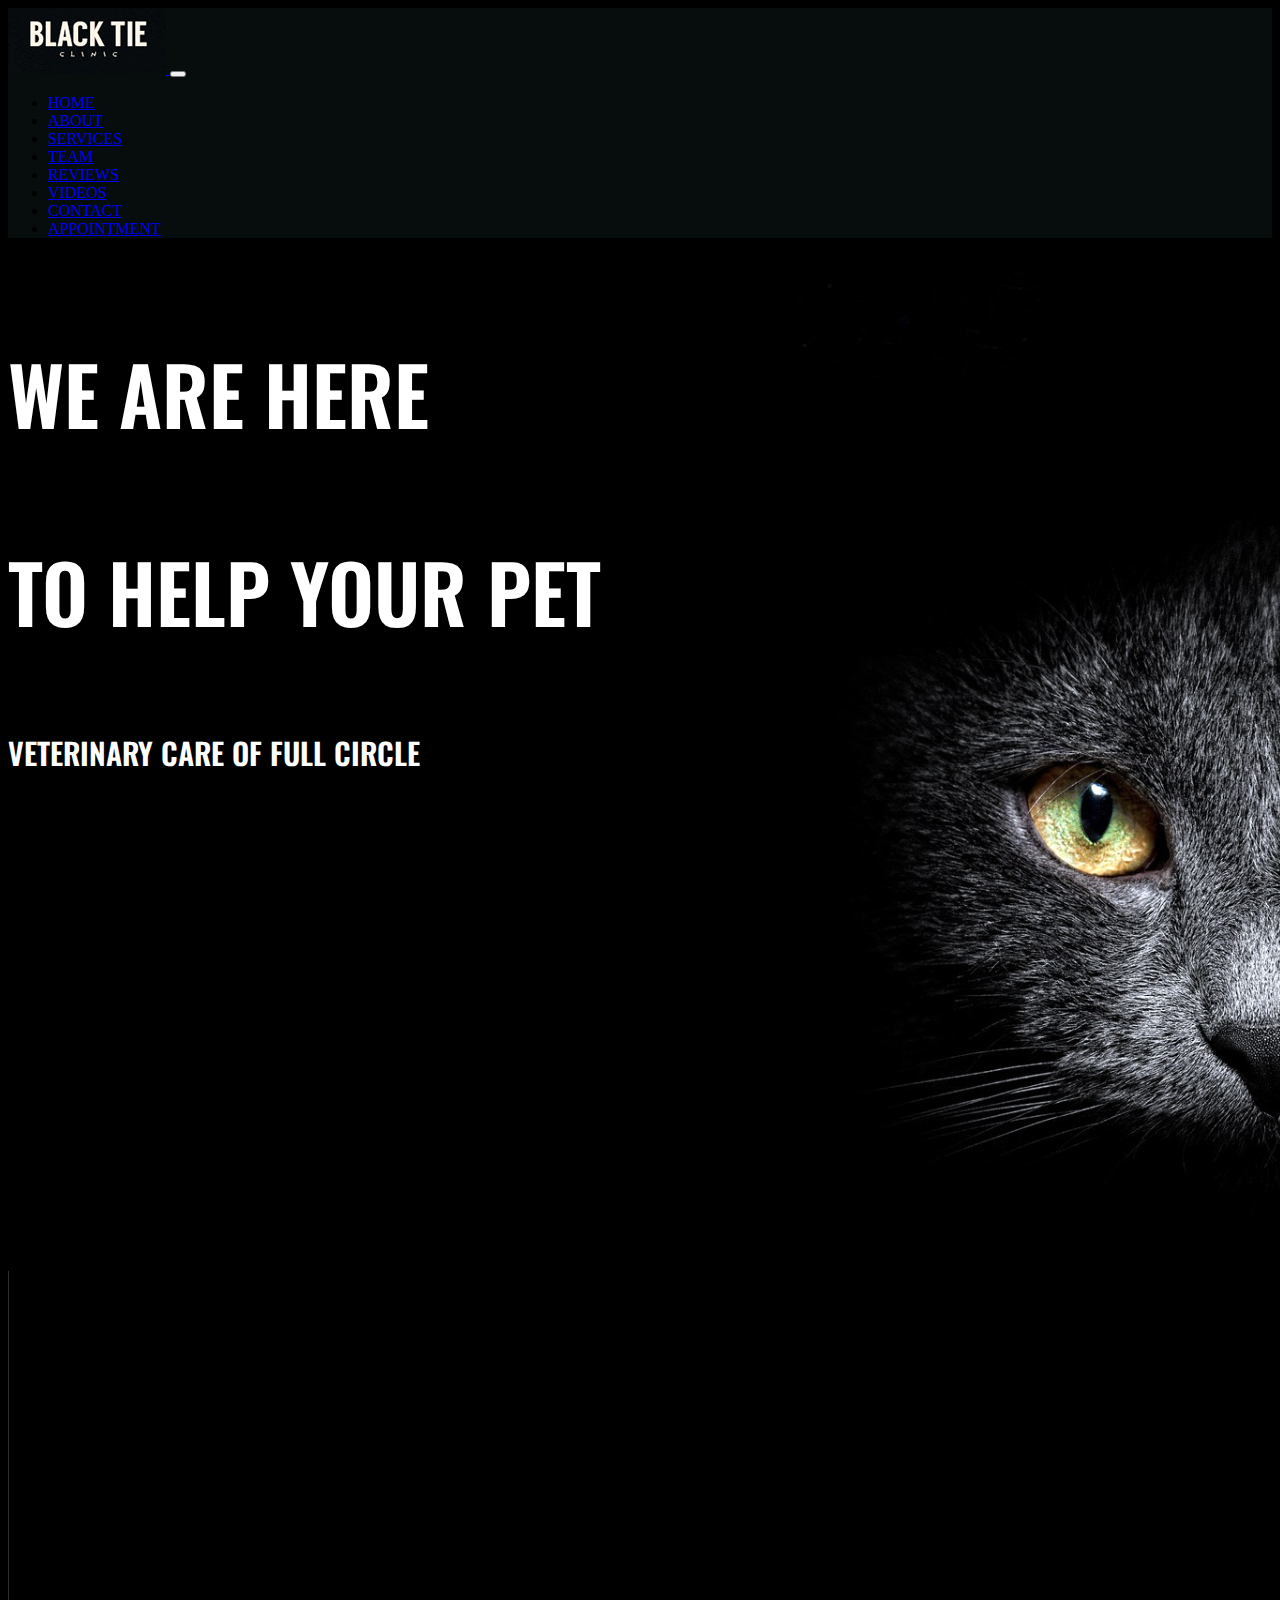
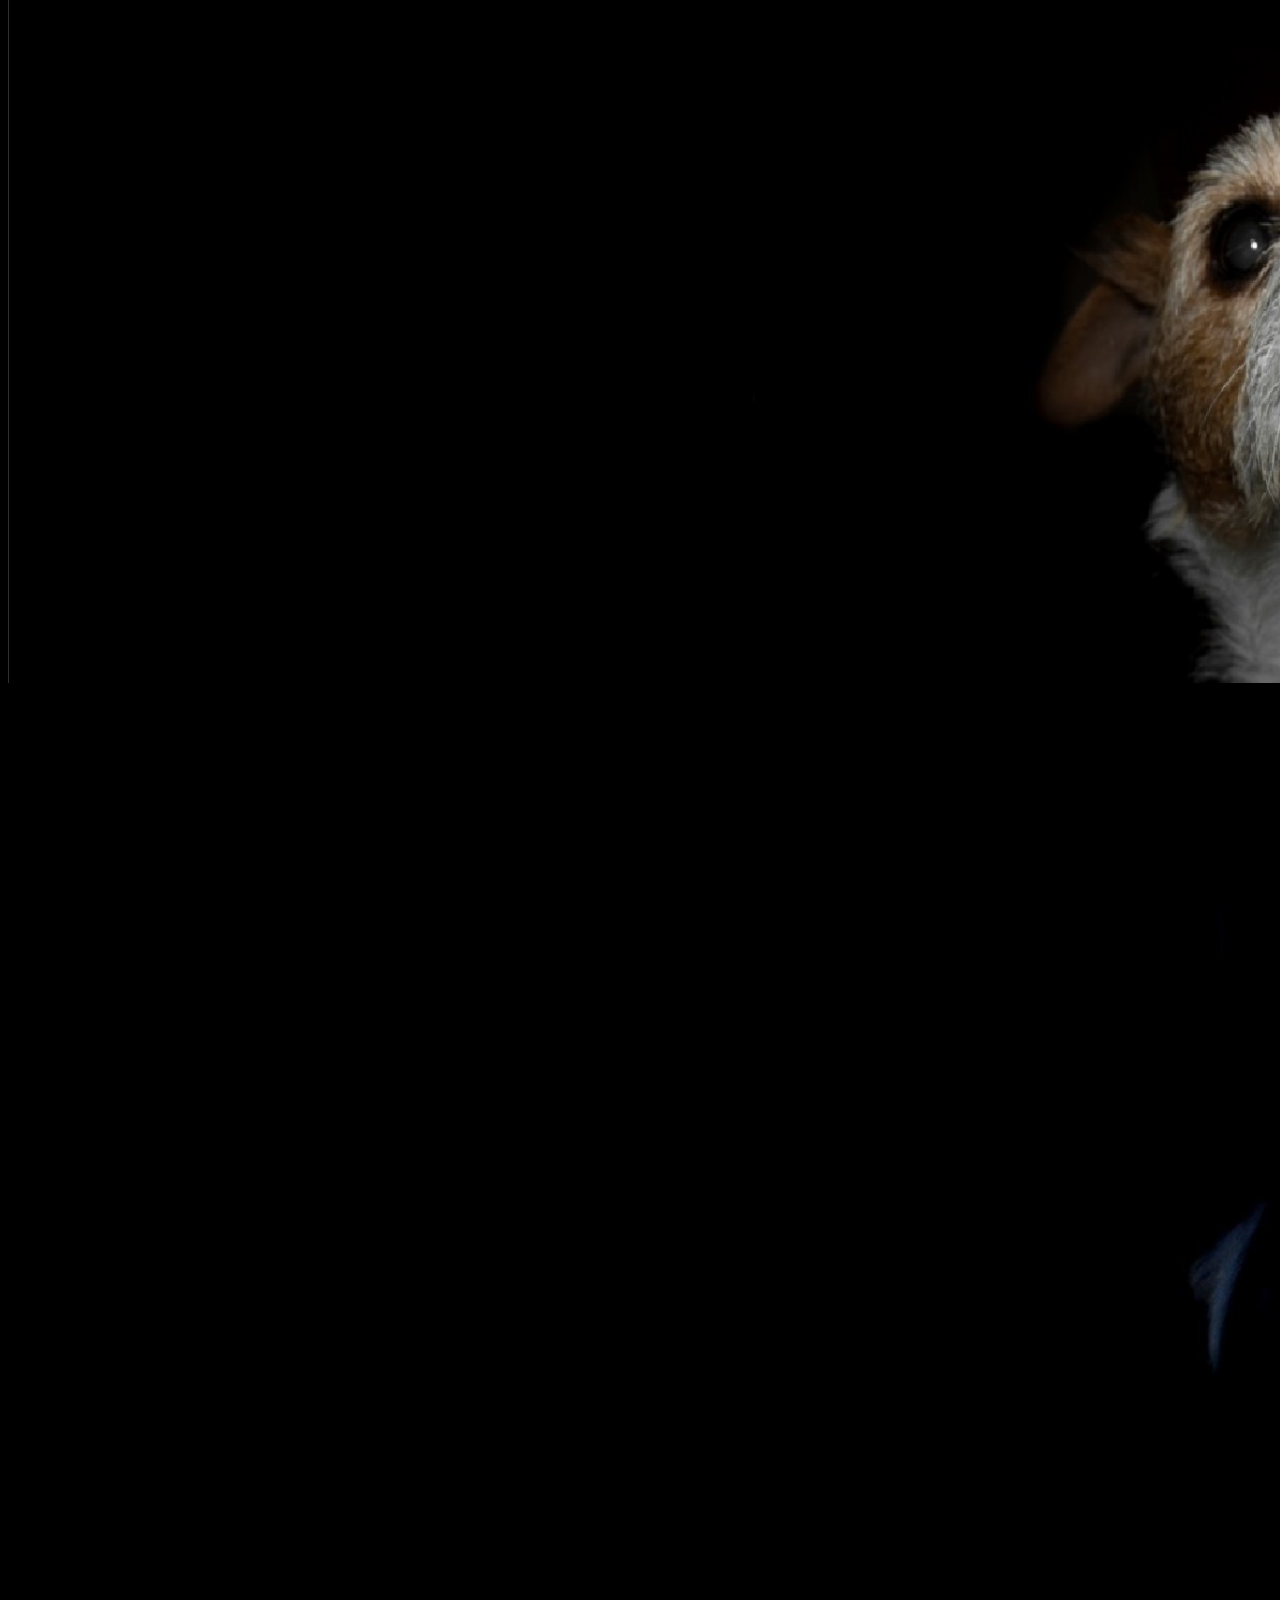
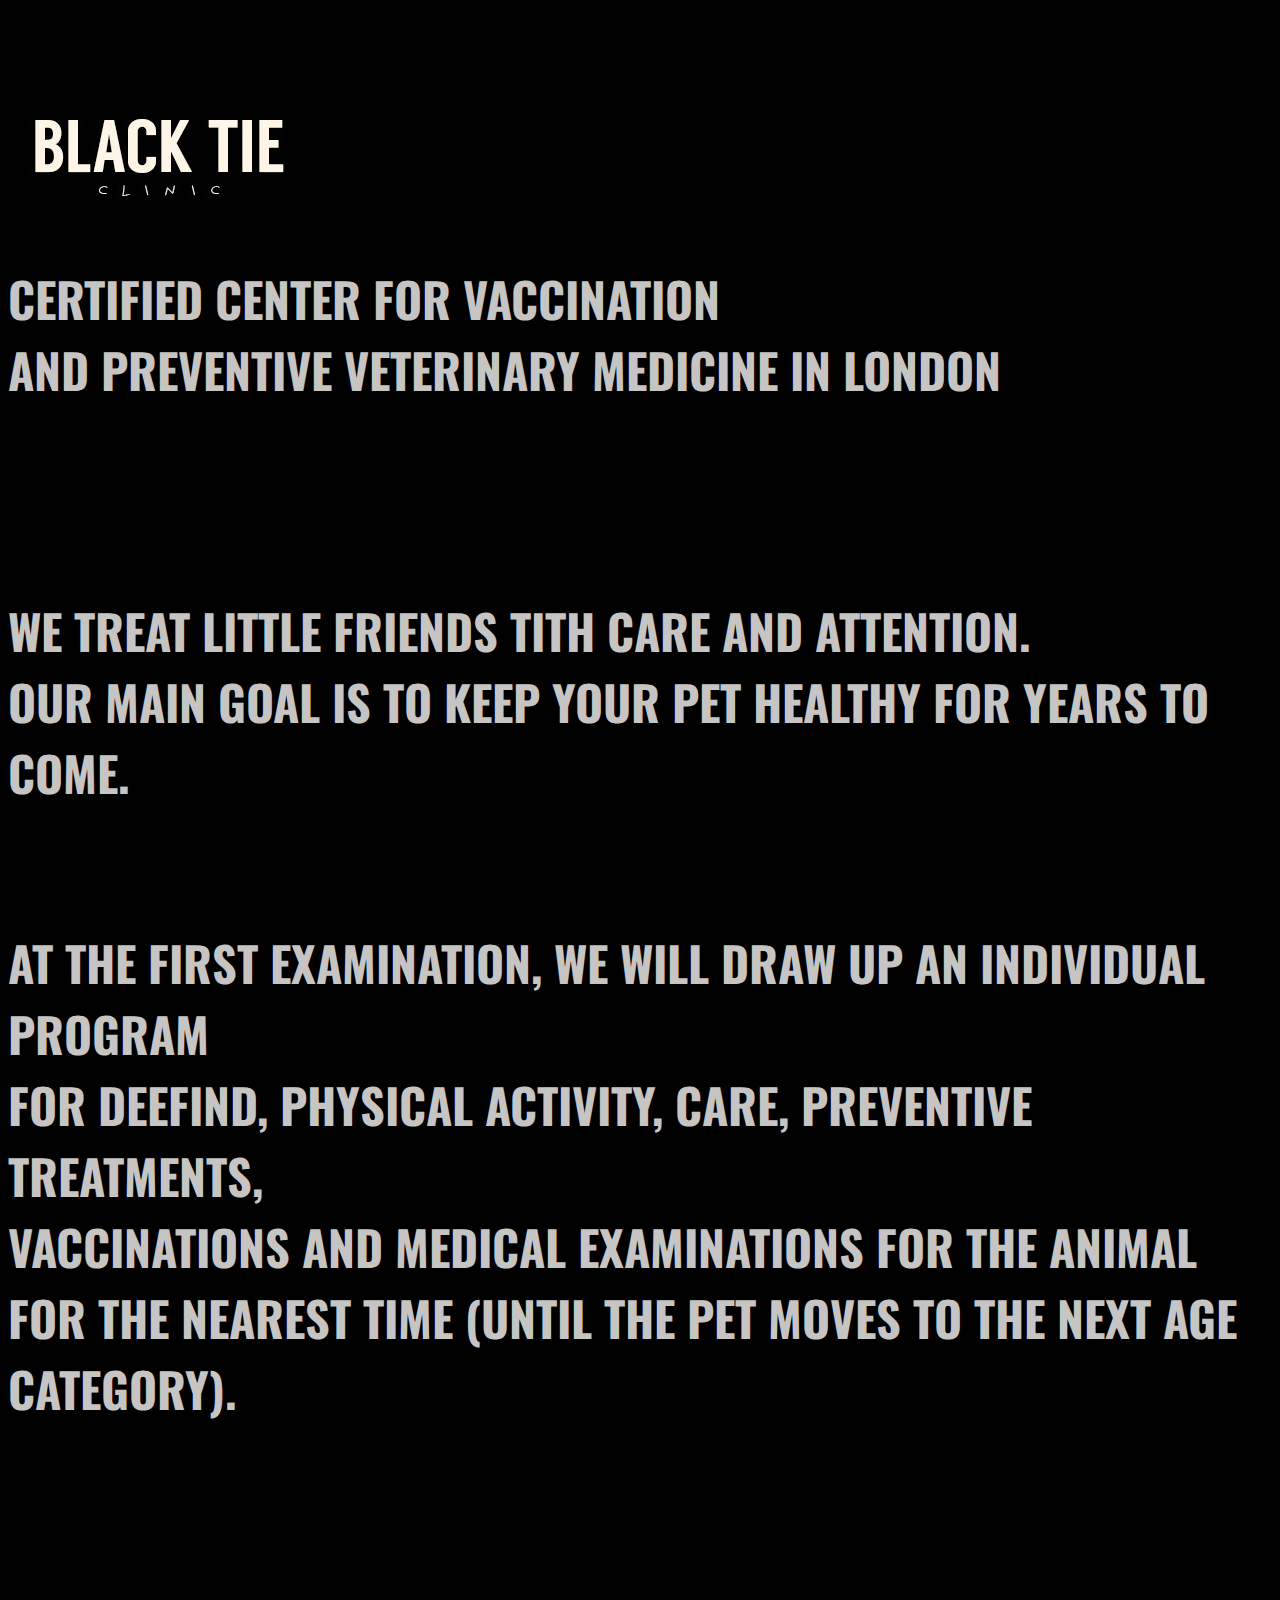
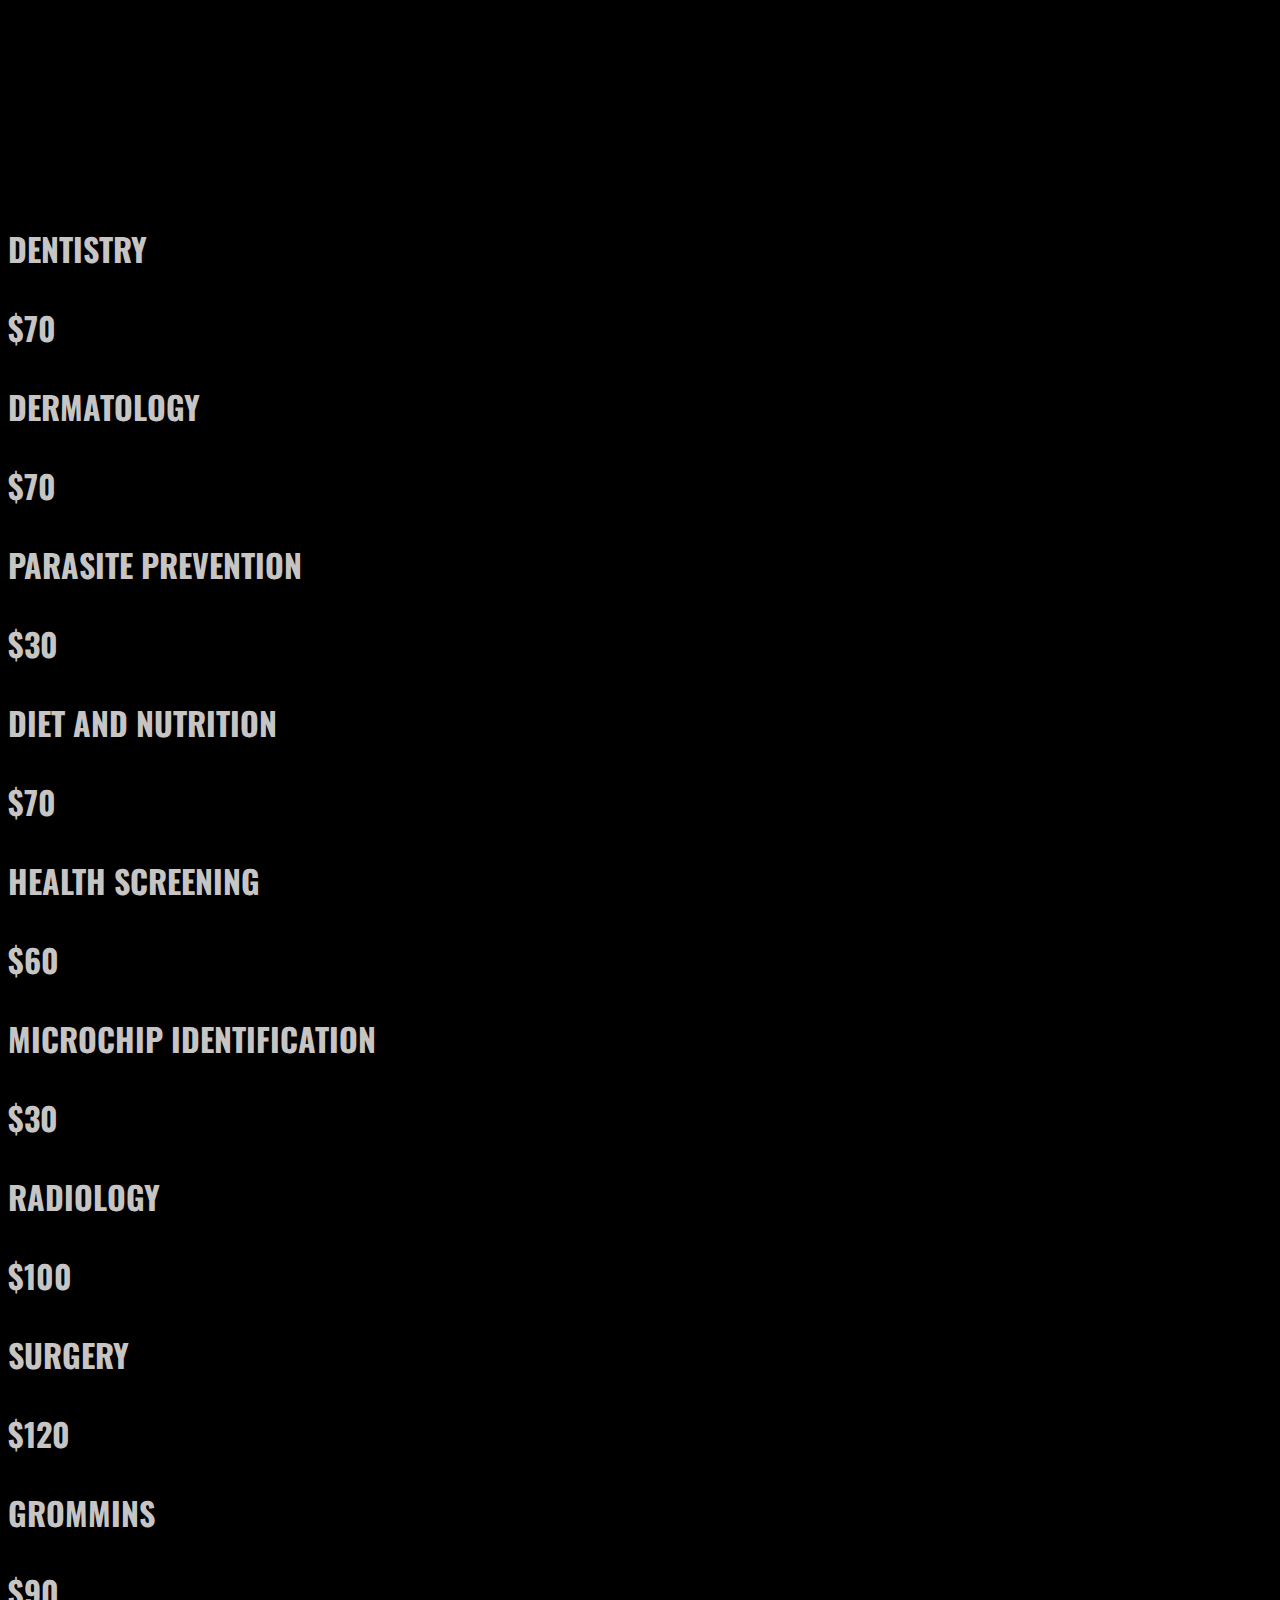
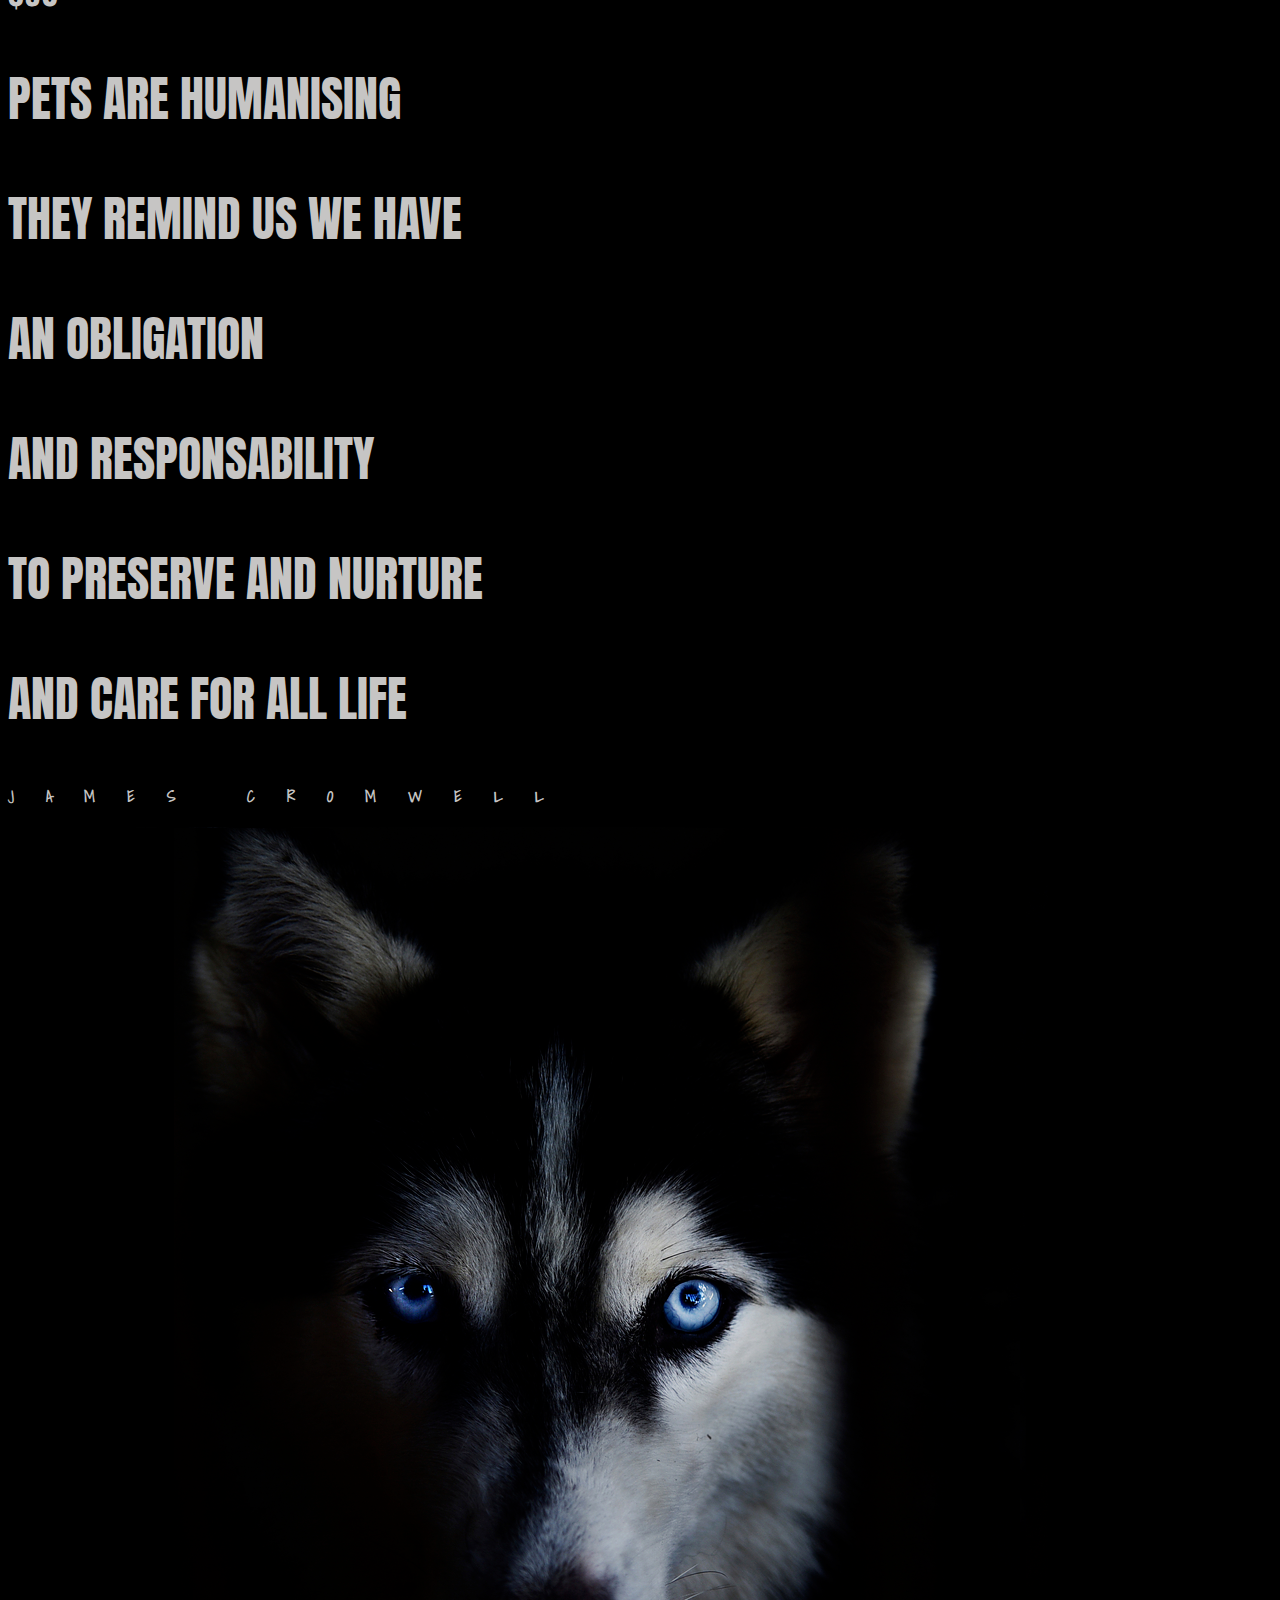
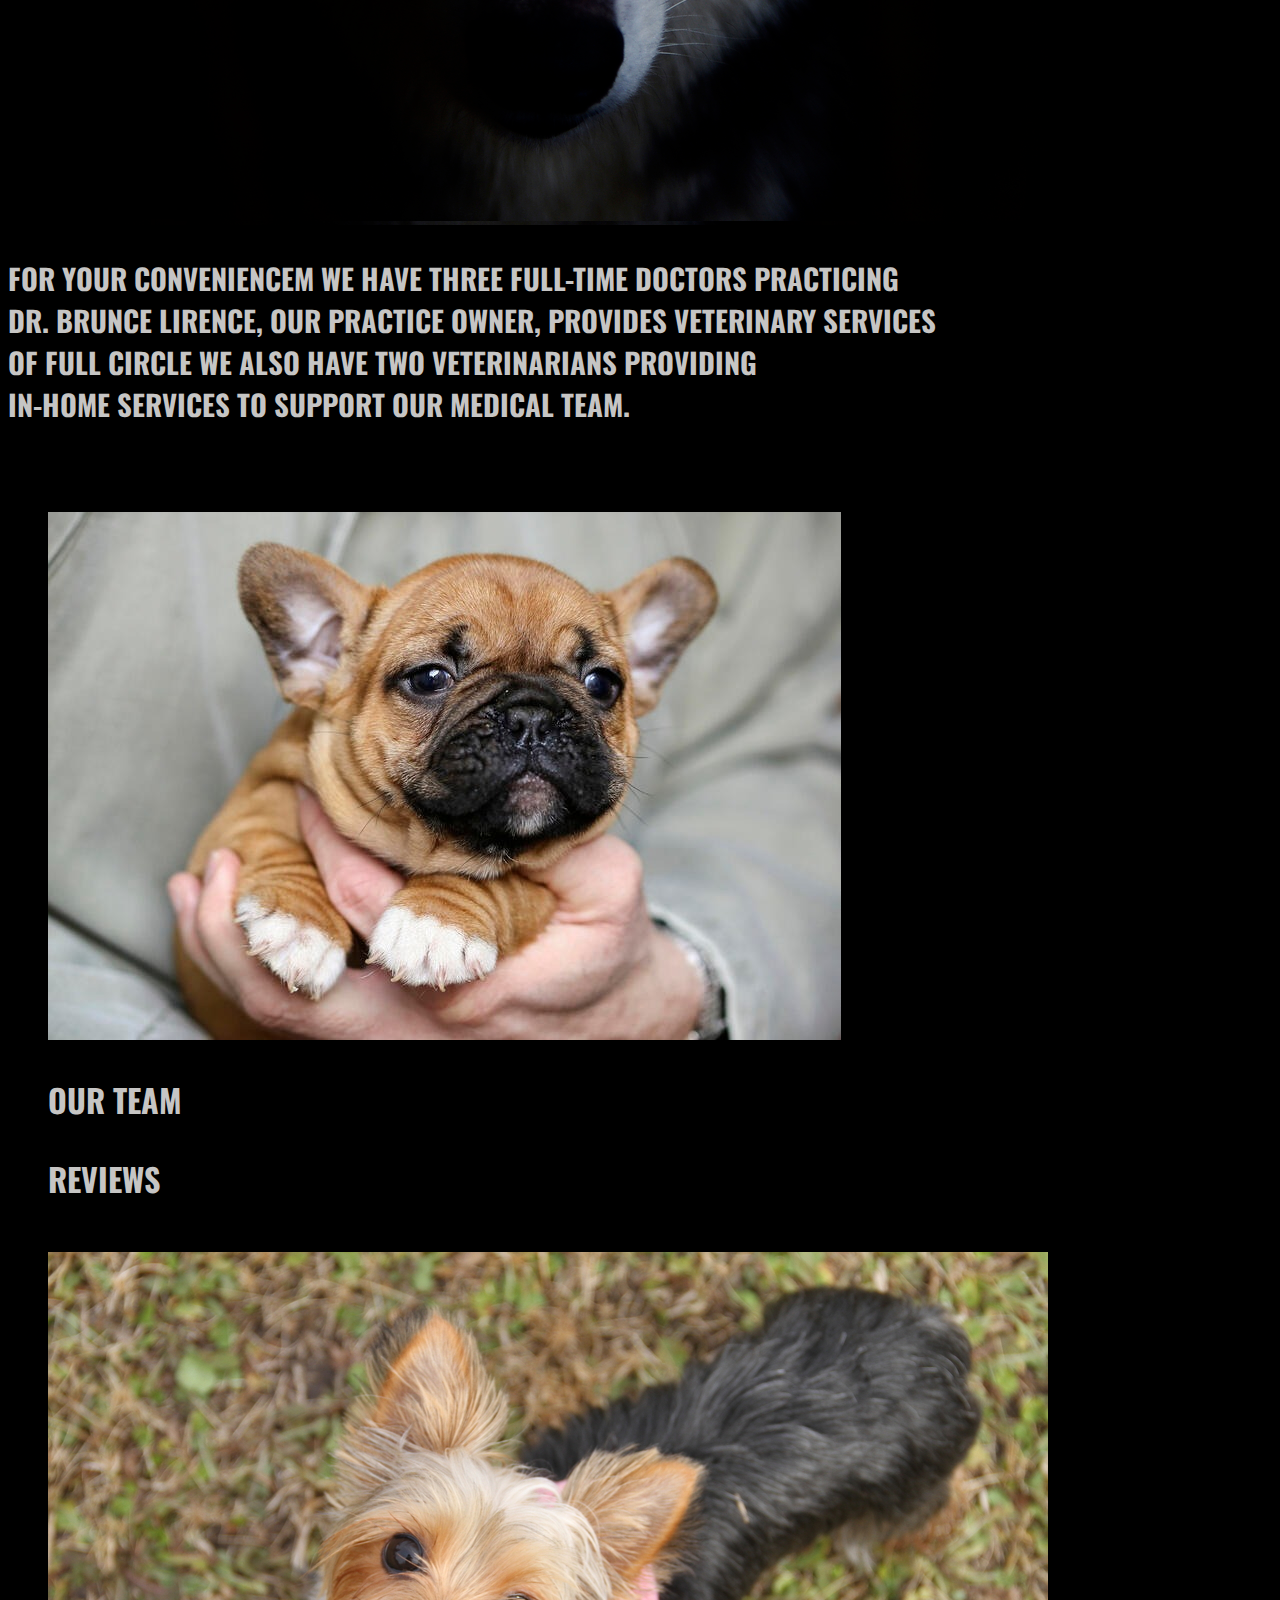
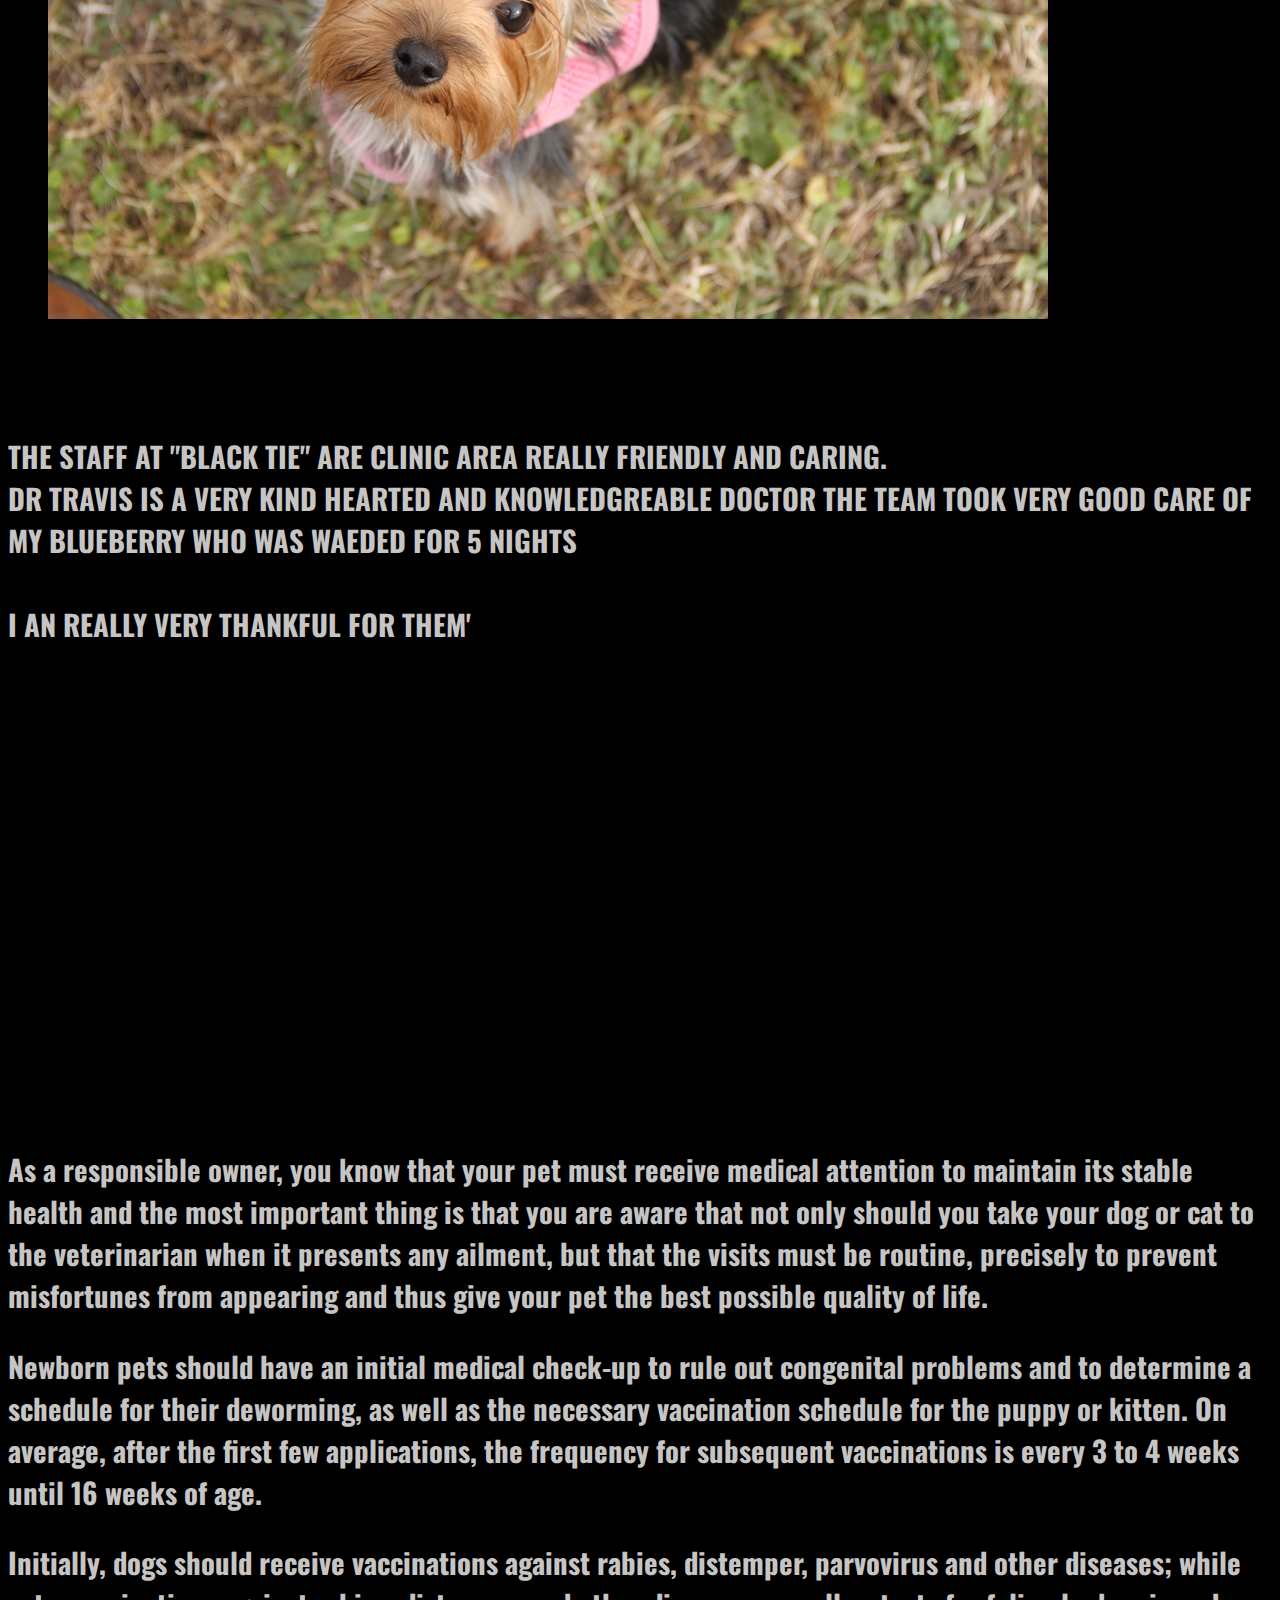
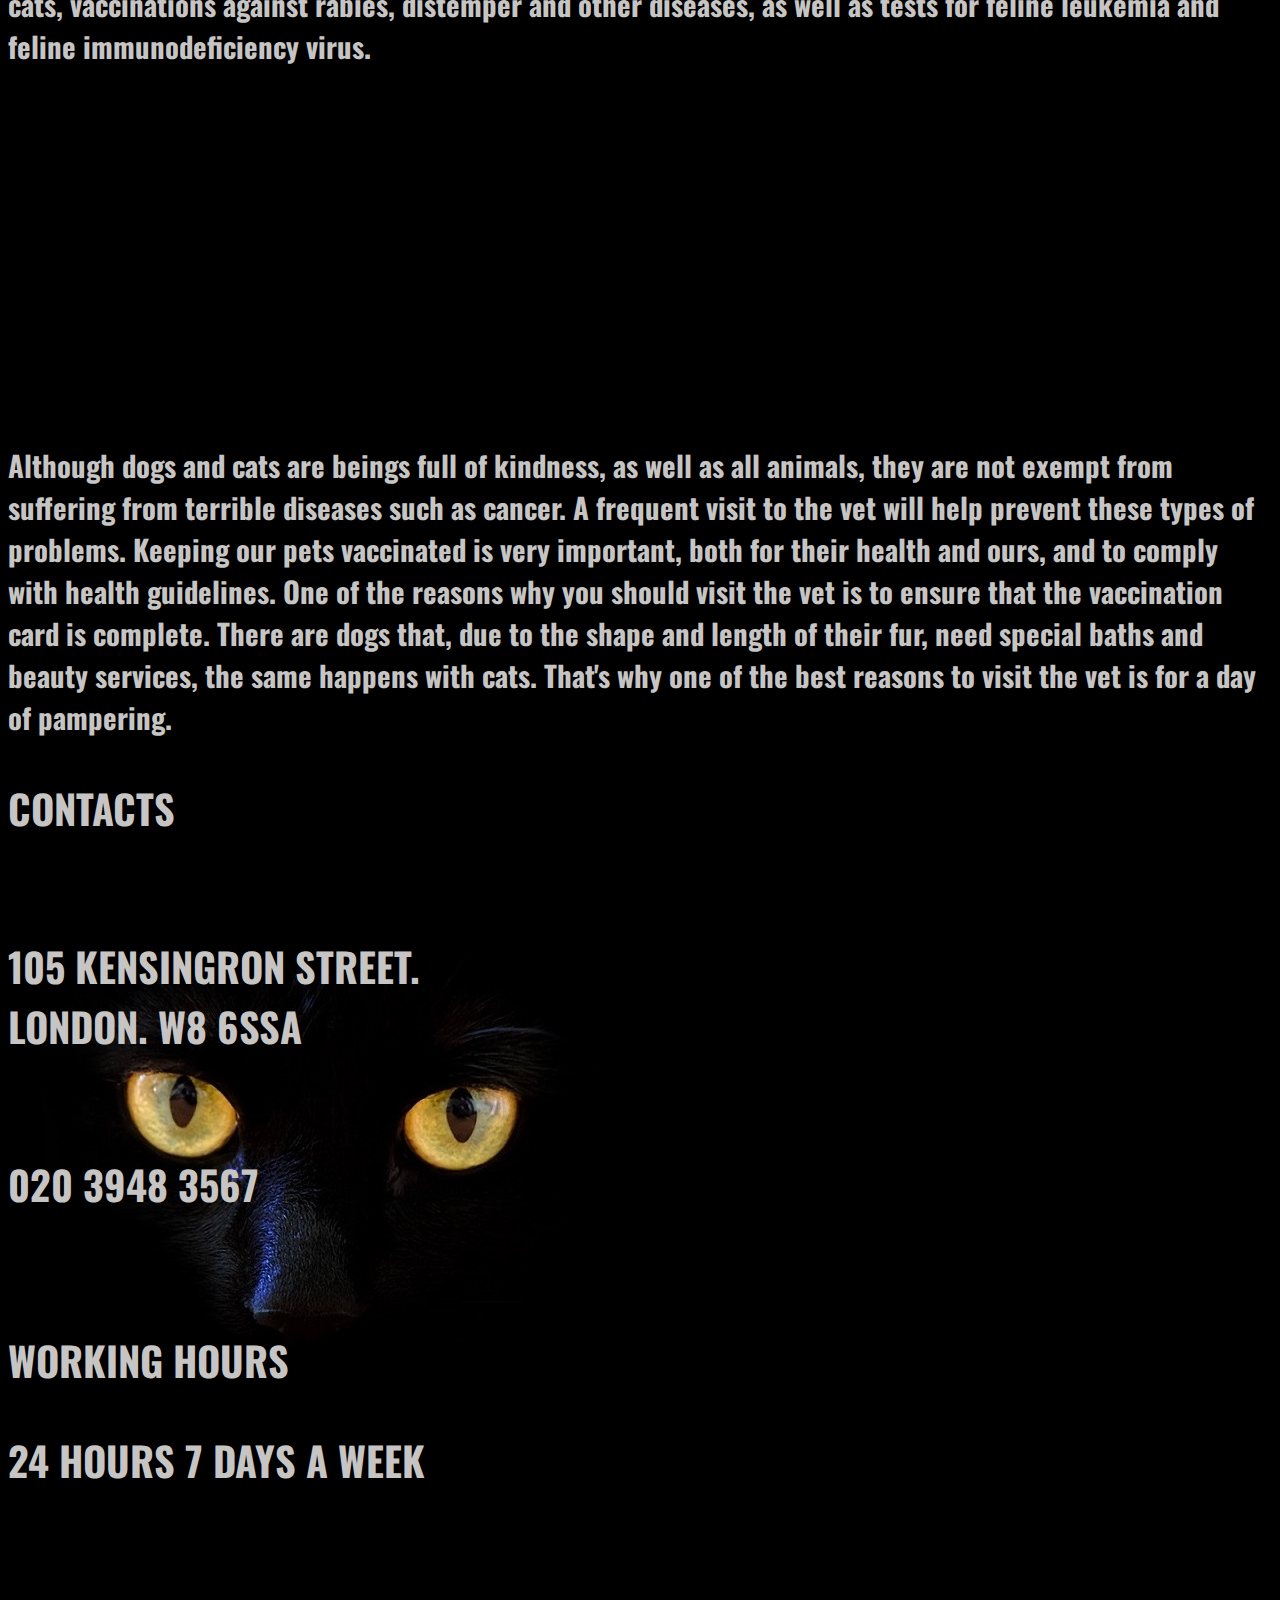
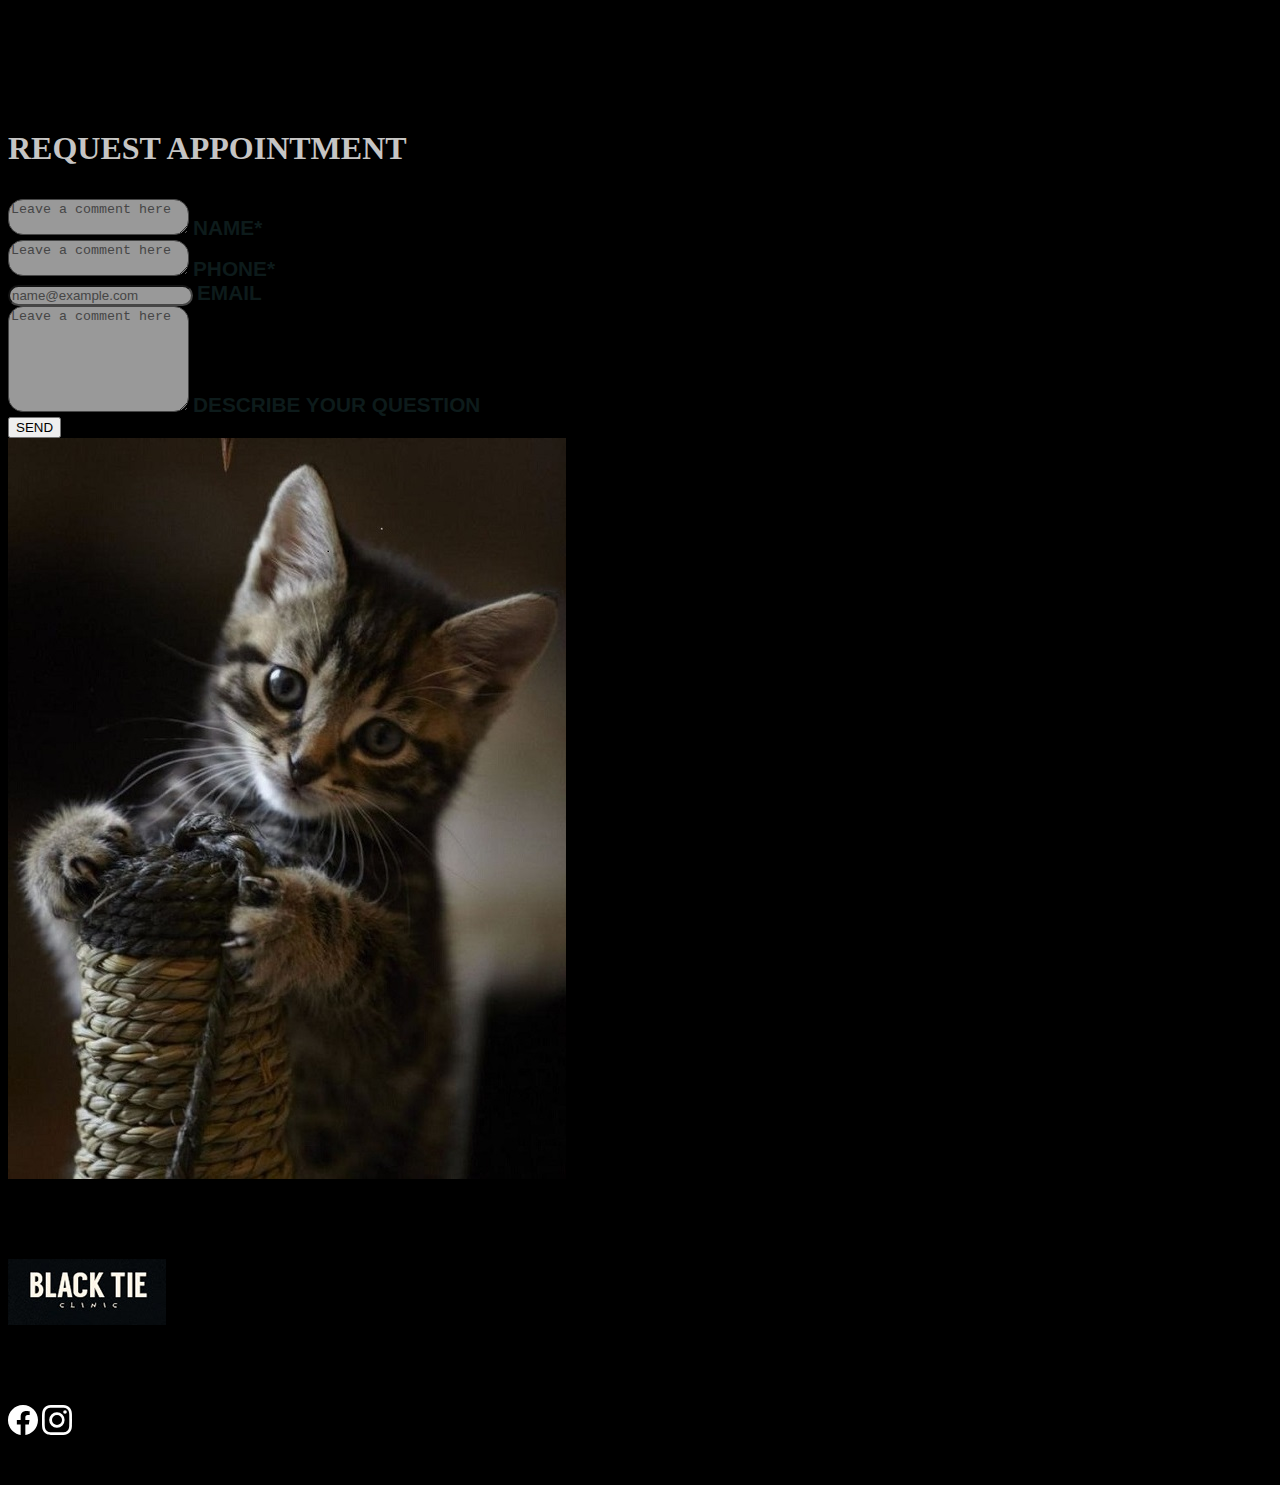
==== commit 1d4522fd: "Primera betta" ====
--- a/index.html
+++ b/index.html
@@ -10,7 +10,9 @@
     <link href="https://cdn.jsdelivr.net/npm/bootstrap@5.0.2/dist/css/bootstrap.min.css" rel="stylesheet"
         integrity="sha384-EVSTQN3/azprG1Anm3QDgpJLIm9Nao0Yz1ztcQTwFspd3yD65VohhpuuCOmLASjC" crossorigin="anonymous">
     <link rel="stylesheet" type="text/css" href="style.css" media="screen" />
-
+    <link rel="preconnect" href="https://fonts.googleapis.com">
+<link rel="preconnect" href="https://fonts.gstatic.com" crossorigin>
+<link href="https://fonts.googleapis.com/css2?family=Anton&family=DM+Sans:wght@400;500;700&family=Inter:wght@300;500&family=Loved+by+the+King&family=Oswald:wght@400;600&family=Poppins:wght@200;400;700;900&family=Shadows+Into+Light&display=swap" rel="stylesheet">
     <title>EP1!</title>
 </head>
 <body>
@@ -43,6 +45,9 @@
                                 <a class="nav-link active text-center" aria-current="page" href="#">REVIEWS</a>
                             </li>
                             <li class="nav-item ps-4 pe-4">
+                                <a class="nav-link active text-center" aria-current="page" href="#">VIDEOS</a>
+                            </li>
+                            <li class="nav-item ps-4 pe-4">
                                 <a class="nav-link active text-center" aria-current="page" href="#">CONTACT</a>
                             </li>
                             <li class="nav-item ps-4 pe-4">
@@ -73,9 +78,10 @@
             <div class="overlay">
                 <div class="container">
                     <div class="row align-items-center">
-                        <div class="col-6 text-star">
-                            <h1>WE ARE HERE <br> TO HELP YOUR PET</h1>
-                            <h2 class="d-none d-md-block">VETERINARY CARE OF FULL CIRCLE</h2>
+                        <div class="col-7 text-star">
+                            <p class="d-none d-sm-block text-title mb-0">WE ARE HERE<p>
+                            <p class="d-none d-sm-block text-title mb-0"> TO HELP YOUR PET</p>
+                            <p class="d-none d-md-block text-title-second mb-0">VETERINARY CARE OF FULL CIRCLE</p>
                         </div>
                     </div>
                 </div>
@@ -84,62 +90,135 @@
     </main>
 
     <section id="about-services">
-        
+        <div class="container text-center">
+            <div class="row">
+                <div class="col pb-4">
+                    <img src="imagenes/logo-section.PNG" alt="Logo" class="img-fluid">
+                </div>
+            </div>
+
+            <div class="row justify-content-center">
+                <div class="col pt-4">
+                    <p class="text-center text-oswald"> CERTIFIED CENTER FOR VACCINATION <br> AND PREVENTIVE VETERINARY MEDICINE IN LONDON</p>
+                    <p class="text-center text-oswald"><br><br>WE TREAT LITTLE FRIENDS TITH CARE AND ATTENTION. <br> OUR MAIN GOAL IS TO KEEP YOUR PET HEALTHY FOR YEARS TO COME.</p>
+                    <p class="text-center text-oswald"> <br>AT THE FIRST EXAMINATION, WE WILL DRAW UP AN INDIVIDUAL PROGRAM <br> FOR DEEFIND, PHYSICAL ACTIVITY, CARE, PREVENTIVE TREATMENTS, <br>
+                    VACCINATIONS AND MEDICAL EXAMINATIONS FOR THE ANIMAL <br> FOR THE NEAREST TIME (UNTIL THE PET MOVES TO THE NEXT AGE CATEGORY). <br> <br> <br> <br> <br></p>
+                    
+                </div>
+            </div>
+
+            <div class="row">
+                <div class="col-12">
+                    <H1 class="btn-outline-warning"> SERVICES </H1>
+                </div>
+                <div class="row justify-content-center align-items-center">
+                    <div class="col-sm-3">
+                        <p class="text-list">DENTISTRY</p>
+                    </div>
+                    <div class="col-sm-1">
+                        <p class="text-list">$70</p>
+                    </div>
+                </div>
+                <div class="row justify-content-center">
+                    <div class="col-sm-3">
+                        <p class="text-list">DERMATOLOGY</p>
+                    </div>
+                    <div class="col-sm-1">
+                        <p class="text-list">$70</p>
+                    </div>
+                </div>
+                <div class="row justify-content-center">
+                    <div class="col-sm-3">
+                        <p class="text-list">PARASITE PREVENTION</p>
+                    </div>
+                    <div class="col-sm-1">
+                        <p class="text-list">$30</p>
+                    </div>
+                </div>
+                <div class="row justify-content-center">
+                    <div class="col-sm-3">
+                        <p class="text-list">DIET AND NUTRITION</p>
+                    </div>
+                    <div class="col-sm-1">
+                        <p class="text-list">$70</p>
+                    </div>
+                </div>
+                <div class="row justify-content-center">
+                    <div class="col-sm-3">
+                        <p class="text-list">HEALTH SCREENING</p>
+                    </div>
+                    <div class="col-sm-1">
+                        <p class="text-list">$60</p>
+                    </div>
+                </div>
+                <div class="row justify-content-center">
+                    <div class="col-sm-3">
+                        <p class="text-list">MICROCHIP IDENTIFICATION</p>
+                    </div>
+                    <div class="col-sm-1">
+                        <p class="text-list">$30</p>
+                    </div>
+                </div>
+                <div class="row justify-content-center">
+                    <div class="col-sm-3">
+                        <p class="text-list">RADIOLOGY</p>
+                    </div>
+                    <div class="col-sm-1">
+                        <p class="text-list">$100</p>
+                    </div>
+                </div>
+                <div class="row justify-content-center">
+                    <div class="col-sm-3">
+                        <p class="text-list">SURGERY</p>
+                    </div>
+                    <div class="col-sm-1">
+                        <p class="text-list">$120</p>
+                    </div>
+                </div>
+                <div class="row justify-content-center">
+                    <div class="col-sm-3">
+                        <p class="text-list">GROMMINS</p>
+                    </div>
+                    <div class="col-sm-1">
+                        <p class="text-list">$90</p>
+                    </div>
+                </div>
+            </div>
+            
+        </div>
+    </section>
+
+    <section id="mensaje" class="padded">
+        <div class="container pt-4 mt-4">
+            <div class="row justify-content-center align-items-center">
+                <div class="col-sm col-md">
+                    <p class="text-center text-anton mb-0">PETS ARE HUMANISING</p>
+                    <p class="text-center text-anton mb-0">THEY REMIND US WE HAVE</p>
+                    <p class="text-center text-anton mb-0">AN OBLIGATION</p>
+                    <p class="text-center text-anton mb-0">AND RESPONSABILITY</p>
+                    <p class="text-center text-anton mb-0">TO PRESERVE AND NURTURE</p>
+                    <p class="text-center text-anton mb-0">AND CARE FOR ALL LIFE</p>
+                    <p class="text-center text-shadows pt-4 mb-0">JAMES CROMWELL</p>
+                </div>
+
+                <figure class="col-md">
+                    <div class="col">
+                <img src="imagenes/Foto perro 2.png" alt="" class="img-fluid">
+                    </div>
+                </figure>
+            </div>
+        </div>
+    </section>
+
+    
+    <section id="our-team" class="padded">
         <div class="container mt-4 pt-4 mb-4 pb-4">
-
-        <div class="container">
-            
-            <div class="row">
-                
-                <div class="offset-5 col">
-                    <img src="imagenes/logo-section.PNG" alt="Logo" class="img-fluid">
-                </div>
-            </div>
-
-            <div class="row">
-                
-                <div class="offset-4 col" >
-                
-                    
-                    <h2> CERTIFIED CENTER FOR VACCINATION <br> AND PREVENTIVE VETERINARY MEDICINE IN LONDON</h2>
-                    <h2><br><br><br>WE TREAT LITTLE FRIENDS TITH CARE AND ATTENTION. <br> OUR MAIN GOAL IS TO KEEP YOUR PET HEALTHY FOR YEARS TO COME.</h2>
-                    <h2> <br>AT THE FIRST EXAMINATION, WE WILL DRAW UP AN INDIVIDUAL PROGRAM <br> FOR DEEFIND, PHYSICAL ACTIVITY, CARE, PREVENTIVE TREATMENTS, <br>
-                    VACCINATIONS AND MEDICAL EXAMINATIONS FOR THE ANIMAL <br> FOR THE NEAREST TIME (UNTIL THE PET MOVES TO THE NEXT AGE CATEGORY).</h2>
-                    
-                </div>
-                
-            </div>
-        </div>
-    </section>
-
-
-    <section id="contactos" class="padded">
-        <div class="container mt-4 pt-4 mb-4 pb-4">
-            <div class="row">
-                <figure class="col-md-6 pt-4">
-                    <div class="col">
-                        <img src="Imagenes/260-2604238_wallpaper-dog-look-up-black-background-perros-envenenados.jpg" alt=" Mujer espejo" class="img-fluid">
-                    </div>
-                </figure>
+            <div class="row">
 
                 <div class="offset-md-2 col-md pt-4">
-                    <h2>CONTACTS</h2> <br> <br>
-                    <h2>105 kENSINGRON STREET. <br> LONDON. W8 6SSA</h2><br>
-                    <h2>020 3948 3567</h2> <br> <br> <br>
-                    <h2> WORKING HOURS</h2> <br>
-                    <H2> 24 Hours 7 days a week</H2>
-                </div>
-            </div>
-        </div>
-
-    </section>
-    <section id="contactos" class="padded">
-        <div class="container mt-4 pt-4 mb-4 pb-4">
-            <div class="row">
-
-                <div class="offset-md-2 col-md pt-4">
-                    <br>
-                <p> FOR YOUR CONVENIENCEM WE HAVE THREE FULL-TIME DOCTORS PRACTICING  <BR> DR. BRUNCE LIRENCE, OUR PRACTICE OWNER, PROVIDES VETERINARY SERVICES <BR> OF FULL CIRCLE WE ALSO HAVE TWO VETERINARIANS PROVIDING <BR> IN-HOME SERVICES TO SUPPORT OUR MEDICAL TEAM.
+                <p class="text-ourteam"> FOR YOUR CONVENIENCEM WE HAVE THREE FULL-TIME DOCTORS PRACTICING  
+                <BR> DR. BRUNCE LIRENCE, OUR PRACTICE OWNER, PROVIDES VETERINARY SERVICES <BR> 
+                OF FULL CIRCLE WE ALSO HAVE TWO VETERINARIANS PROVIDING <BR> IN-HOME SERVICES TO SUPPORT OUR MEDICAL TEAM.
                 </p>
                 <br><br>
                 <h1></h1>
@@ -148,10 +227,10 @@
                 <figure class="col-md-6 pt-4">
                     <div class="col">
                         
-                        <img src="Imagenes/dog2.jpg" alt=" Mujer espejo" class="img-fluid">
+                        <img src="imagenes/ourteam-content.jpg" alt=" Mujer espejo" class="img-fluid">
                     </p>
                     
-                    <h1>OUR TEAM</h1>
+                    <p class="text-tittle-ourteam btn-outline-warning">OUR TEAM</p>
                     </div>
     
                     </div>
@@ -159,19 +238,20 @@
             </div>
         </div>
     </section>
-    <section id="contactos" class="padded">
-        <div class="container mt-4 pt-4 mb-4 pb-4">
+    
+    <section id="our-team" class="padded">
+        <div class="container mb-4 pb-4">
             <div class="row">
                 <figure class="col-md-6 pt-4">
                     <div class="col">
-                        <h1>REVIEWS</h1> <BR>
-                        <img src="Imagenes/dog.jpg" alt=" Mujer espejo" class="img-fluid">
+                        <p class="text-tittle-ourteam btn-outline-warning">REVIEWS</p> <BR>
+                        <img src="imagenes/ourteam-content2.jpg" alt=" Mujer espejo" class="img-fluid">
                     </div>
                 </figure>
 
-                <div class="offset-md-2 col-md pt-4">
-                    <p><br><br>
-                        THE STAFF AT "BLACK TIE" ARE CLINIC AREA REALLY FRIENDLY AND CARING.<BR> 
+                <div class="offset-md-1 col-md pt-4">
+                    <p class="text-ourteam">
+                        <br> <br> THE STAFF AT "BLACK TIE" ARE CLINIC AREA REALLY FRIENDLY AND CARING.<BR> 
                             DR TRAVIS IS A VERY KIND HEARTED AND KNOWLEDGREABLE DOCTOR
                             THE TEAM TOOK VERY GOOD CARE OF MY BLUEBERRY WHO WAS WAEDED FOR 5 NIGHTS<BR> 
                             <BR>  I AN REALLY VERY THANKFUL FOR THEM'
@@ -179,6 +259,52 @@
                 </div>
             </div>
         </div>
+</section>
+
+    <!--PARTE DE VIDEO VETERINARY PETS-->
+    <section id="video" class="padded">
+        <div class="container">
+            <br>
+                <h2 class="text-ourteam btn-outline-warning">VIDEOS</h2>
+            <br>
+            <div class="row">
+                <div class="col">
+                    <div class="ratio ratio-16x9">
+                        <iframe width="560" height="315" src="https://www.youtube.com/embed/iy74I_CSV5U" title="YouTube video player" frameborder="0" allow="accelerometer; autoplay; clipboard-write; encrypted-media; gyroscope; picture-in-picture" allowfullscreen></iframe>    
+                    </div>
+
+                    <div class="col-12 mt-4 pt-4 mb-4 pb-4">
+                        <p class="text-videos">As a responsible owner, you know that your pet must receive medical attention to maintain its stable health and the most important thing is that you are aware that not only should you take your dog or cat to the veterinarian when it presents any ailment, but that the visits must be routine, precisely to prevent misfortunes from appearing and thus give your pet the best possible quality of life.</p>
+                        <p class="text-videos">Newborn pets should have an initial medical check-up to rule out congenital problems and to determine a schedule for their deworming, as well as the necessary vaccination schedule for the puppy or kitten. On average, after the first few applications, the frequency for subsequent vaccinations is every 3 to 4 weeks until 16 weeks of age.</p>
+                        <p class="text-videos">Initially, dogs should receive vaccinations against rabies, distemper, parvovirus and other diseases; while cats, vaccinations against rabies, distemper and other diseases, as well as tests for feline leukemia and feline immunodeficiency virus.</p>
+                    </div>
+                        
+                    <div class="ratio ratio-16x9">
+                        <iframe width="560" height="315" src="https://www.youtube.com/embed/4N1MU6b7mNA" title="YouTube video player" frameborder="0" allow="accelerometer; autoplay; clipboard-write; encrypted-media; gyroscope; picture-in-picture" allowfullscreen></iframe>
+                    </div>
+
+                    <div class="col-12 mt-4 pt-4 mb-4 pb-4">
+                        <p class="text-videos">Although dogs and cats are beings full of kindness, as well as all animals, they are not exempt from suffering from terrible diseases such as cancer. A frequent visit to the vet will help prevent these types of problems.
+                            Keeping our pets vaccinated is very important, both for their health and ours, and to comply with health guidelines. One of the reasons why you should visit the vet is to ensure that the vaccination card is complete.
+                            There are dogs that, due to the shape and length of their fur, need special baths and beauty services, the same happens with cats. That's why one of the best reasons to visit the vet is for a day of pampering.</p>
+                    </div>
+                </div>
+            </div>
+        </div>
+    </section>
+
+    <section id="contactos" class="padded">
+        <div class="container mt-4 pt-4 mb-4 pb-4">
+            <div class="row justify-content-center justify-content-md-end">
+                <div class="col-4 pt-4">
+                    <p class="tex-contacts pt-4 btn-outline-warning">CONTACTS</p><br>
+                    <p  class="tex-contacts">105 KENSINGRON STREET. <br> LONDON. W8 6SSA</p><br>
+                    <p  class="tex-contacts">020 3948 3567</p><br><br>
+                    <p  class="tex-contacts"> WORKING HOURS</p>
+                    <p  class="tex-contacts"> 24 HOURS 7 DAYS A WEEK</p>
+                </div>
+            </div>
+        </div>
     </section>
 
     <!--FOOTER O PARTE BAJA DE LA WEB-->
@@ -187,7 +313,7 @@
             <!-- PARTE SUPERIOR FORMULARIO E IMAGEN -->
             <div class="row">
                 <div class="col-sm col-md-6">
-                    <p>REQUEST APPOINTMENT</p>
+                    <p class="text-title-appo btn-outline-warning">REQUEST APPOINTMENT</p>
                     <form class="transparent pt-4">
                         <div class="form-floating pb-4">
                             <textarea class="form-control" placeholder="Leave a comment here"
@@ -252,5 +378,5 @@
     <script src="https://cdn.jsdelivr.net/npm/bootstrap@5.0.2/dist/js/bootstrap.min.js" integrity="sha384-cVKIPhGWiC2Al4u+LWgxfKTRIcfu0JTxR+EQDz/bgldoEyl4H0zUF0QKbrJ0EcQF" crossorigin="anonymous"></script>
 </body>
 
-
+>>>>>>> 347611ddb5870079a812c5e0377524fc5f6942c6
 </html>--- a/style.css
+++ b/style.css
@@ -1,3 +1,7 @@
+html{
+    font-size: 16px;
+}
+
 body {
     background-color: black;
 }
@@ -29,42 +33,82 @@
     height: 100%;
 }
 
-#about-services{
-    background-image: url(/EP1-WEB/imagenes/bg-cat.jpg);
+.text-title{
+    font-family: 'Oswald', sans-serif;
+    font-size: 5rem;
+    font-weight: 600;
+    color: white;
+}
+
+.text-title-second{
+    font-family: 'Oswald', sans-serif;
+    font-size: 30px;
+    font-weight: 600;
+    color: white;
+}
+
+.text-oswald{
+    font-family: 'Oswald', sans-serif;
+    font-size: 3rem;
+}
+
+.text-list{
+    font-family: 'Oswald', sans-serif;
+    font-size: 2rem;
+}
+
+.text-anton{
+    font-family: 'Anton', sans-serif;
+    font-size: 3rem;
+    font-weight: 100;
+}
+
+.text-shadows{
+    font-family: 'Shadows Into Light', cursive;
+    letter-spacing: 2rem;
+}
+
+.text-tittle-ourteam{
+    font-family: 'Oswald', sans-serif;
+    font-size: 2rem;
+}
+
+.text-ourteam{
+    font-family: 'Oswald', sans-serif;
+    font-size: 1.8rem;
+}
+
+.tex-contacts{
+    font-family: 'Oswald', sans-serif;
+    font-size: 2.5rem;
+}
+
+.text-videos{
+    font-family: 'Oswald', sans-serif;
+    font-size: 1.8rem;
+}
+
+.text-title-appo{
+    font-size: 2rem;
+}
+
+
+#contactos{
+    background-image: url(imagenes/gato-content.jpg);
     background-repeat: no-repeat;
-    /* background-position: center; */
-    background-size: cover;
-    /* max-width: 200vh; */
-}
-
-
-#contactos{
-    font-family: 'Lucida Sans', 'Lucida Sans Regular', 'Lucida Grande', 'Lucida Sans Unicode', Geneva, Verdana, sans-serif;
-}
-h1{
-    color: #c6c5c4;
-    font-size: 1.8rem;
-    font-weight: bold;
-}
-
-h2{
-    color: #c6c5c4;
-    font-size: 1.8rem;
-    font-weight: bold;
-}
-
-#contactos{
-    background-color: black;
+    background-size: fixed;
+    height: 100vh;
+    width: 100;
 }
 
 p{
     color:  #c6c5c4;
-    font-size: 1.5rem;
+    font-size: 16px;
     font-weight: bold;
 }
 
 #footer{
-    background-color:  #070c0d ;
+    background-color:  #black ;
     padding: 20px 0px 20px 0px;
 }
 
@@ -85,5 +129,195 @@
     padding-top: 6%;
 }
 #instagram-icon, #facebook-icon{
-    color:  #b5b2a8  ;
-}
+    color:  white  ;
+}
+
+
+/* BREACKPOINTS */
+
+@media screen and (max-width: 1200px) {
+
+    .text-title{
+        font-family: 'Oswald', sans-serif;
+        font-size: 4.5rem;
+        font-weight: 600;
+        color: white;
+    }
+
+    .text-oswald{
+        font-family: 'Oswald', sans-serif;
+        font-size: 2.5rem;
+    }
+
+    .tex-contacts{
+        font-family: 'Oswald', sans-serif;
+        font-size: 2rem;
+    }
+
+    .text-anton{
+        font-family: 'Anton', sans-serif;
+        font-size: 2.5rem;
+        font-weight: 100;
+    }
+    
+    .text-shadows{
+        font-family: 'Shadows Into Light', cursive;
+        letter-spacing: 1.5rem;
+    }
+}
+
+@media screen and (max-width: 992px) {
+
+    .text-title{
+        font-family: 'Oswald', sans-serif;
+        font-size: 3rem;
+        font-weight: 600;
+        color: white;
+    }
+
+    .text-oswald{
+        font-family: 'Oswald', sans-serif;
+        font-size: 2.3rem;
+    }
+    
+    .tex-contacts{
+        font-family: 'Oswald', sans-serif;
+        font-size: 1.5rem;
+    }
+
+    .text-anton{
+        font-family: 'Anton', sans-serif;
+        font-size: 2rem;
+        font-weight: 100;
+    }
+    
+    .text-shadows{
+        font-family: 'Shadows Into Light', cursive;
+        letter-spacing: 1.2rem;
+    }
+}
+
+@media screen and (max-width: 768px) {
+
+    .text-title{
+        font-family: 'Oswald', sans-serif;
+        font-size: 2.5rem;
+        font-weight: 600;
+        color: white;
+    }
+
+    .text-oswald{
+        font-family: 'Oswald', sans-serif;
+        font-size: 2rem;
+    }
+
+    .text-list{
+        font-family: 'Oswald', sans-serif;
+        font-size: 1.5rem;
+    }
+
+    .tex-contacts{
+        font-family: 'Oswald', sans-serif;
+        font-size: 1.2rem;
+    }
+
+    #contactos{
+        background-image: url(/EP1-WEB/imagenes/gato-content.jpg);
+        background-repeat: no-repeat;
+        background-size: fixed;
+        background-position: center;
+        height: 75vh;
+        width: 100;
+    }
+
+    .text-anton{
+        font-family: 'Anton', sans-serif;
+        font-size: 1.5rem;
+        font-weight: 100;
+    }
+    
+    .text-shadows{
+        font-family: 'Shadows Into Light', cursive;
+        letter-spacing: 1rem;
+    }
+}
+
+@media screen and (max-width: 576px) {
+
+    .text-title{
+        font-family: 'Oswald', sans-serif;
+        font-size: 1.5rem;
+        font-weight: 600;
+        color: white;
+    }
+
+    .text-oswald{
+        font-family: 'Oswald', sans-serif;
+        font-size: 1.5rem;
+    }
+    
+    .tex-contacts{
+        font-family: 'Oswald', sans-serif;
+        font-size: 1.0rem;
+    }
+
+    #contactos{
+        background-image: url(/EP1-WEB/imagenes/gato-content.jpg);
+        background-repeat: no-repeat;
+        background-size: fixed;
+        background-position: center;
+        height: 50vh;
+        width: 100;
+    }
+
+    .text-anton{
+        font-family: 'Anton', sans-serif;
+        font-size: 1.1rem;
+        font-weight: 100;
+    }
+    
+    .text-shadows{
+        font-family: 'Shadows Into Light', cursive;
+        letter-spacing: 0.8rem;
+    }
+}
+
+@media screen and (max-width: 400px) {
+
+
+    .text-list{
+        font-family: 'Oswald', sans-serif;
+        font-size: 4rem;
+    }
+
+    .text-oswald{
+        font-family: 'Oswald', sans-serif;
+        font-size: 1.2rem;
+    }
+
+    .text-list{
+        font-family: 'Oswald', sans-serif;
+        font-size: 1.2rem;
+    }
+
+    #contactos{
+        background-image: url(/EP1-WEB/imagenes/gato-content.jpg);
+        background-repeat: no-repeat;
+        background-size: fixed;
+        background-position: center;
+        height: 50vh;
+        width: 100;
+    }
+
+    .text-anton{
+        font-family: 'Anton', sans-serif;
+        font-size: 1rem;
+        font-weight: 100;
+    }
+    
+    .text-shadows{
+        font-family: 'Shadows Into Light', cursive;
+        letter-spacing: 0.7rem;
+    }
+    
+}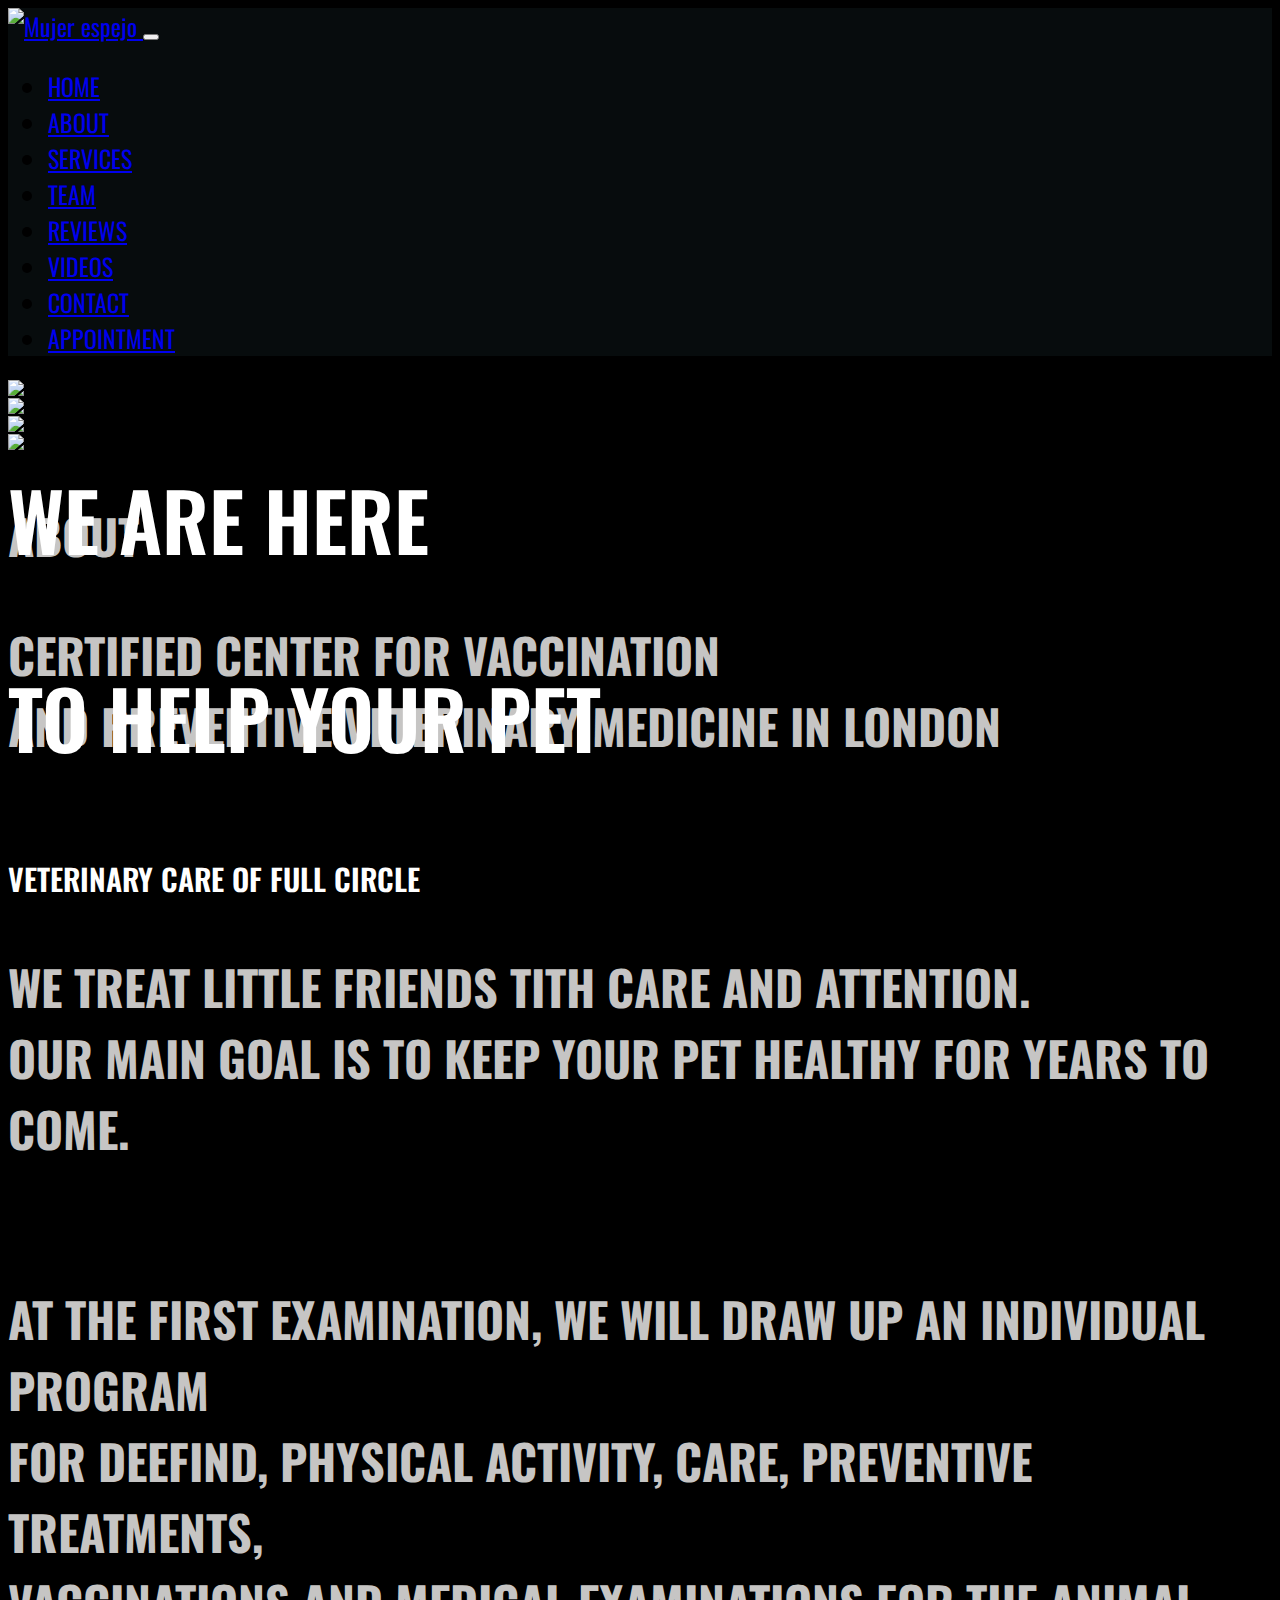
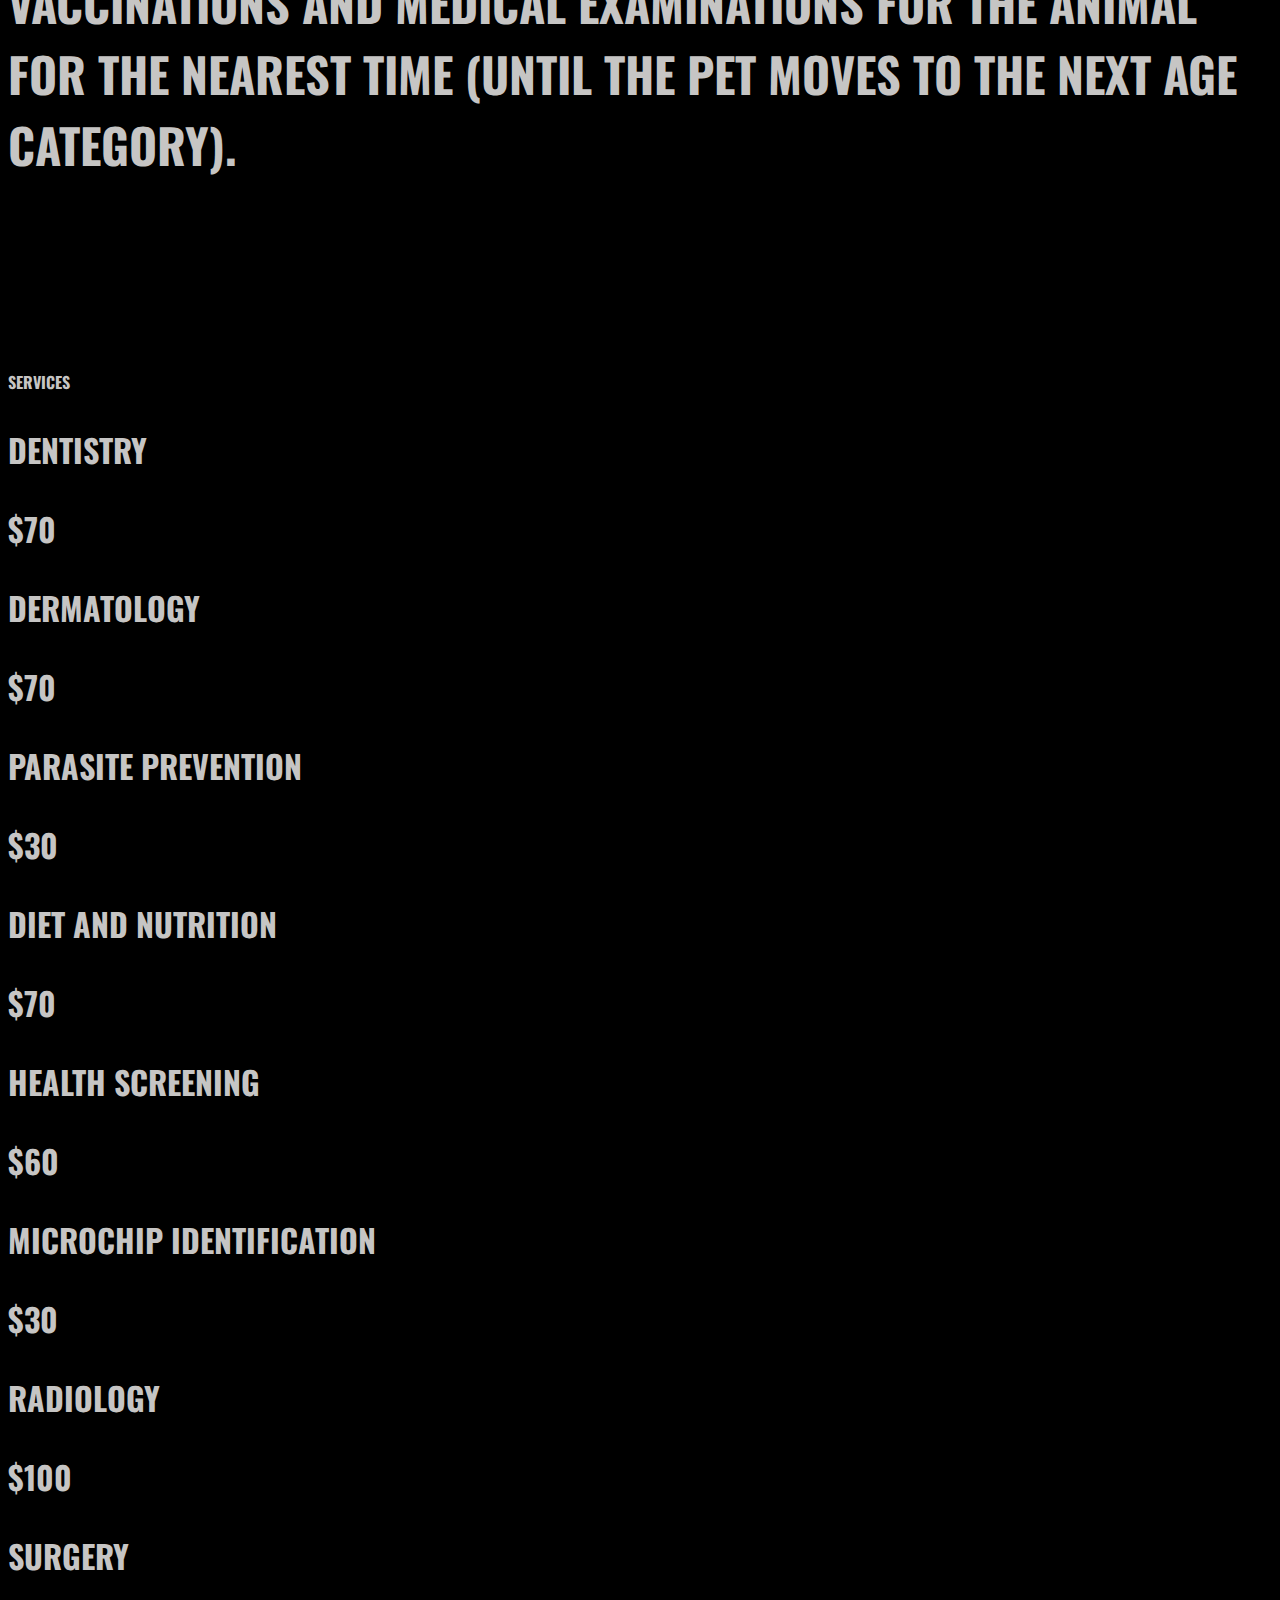
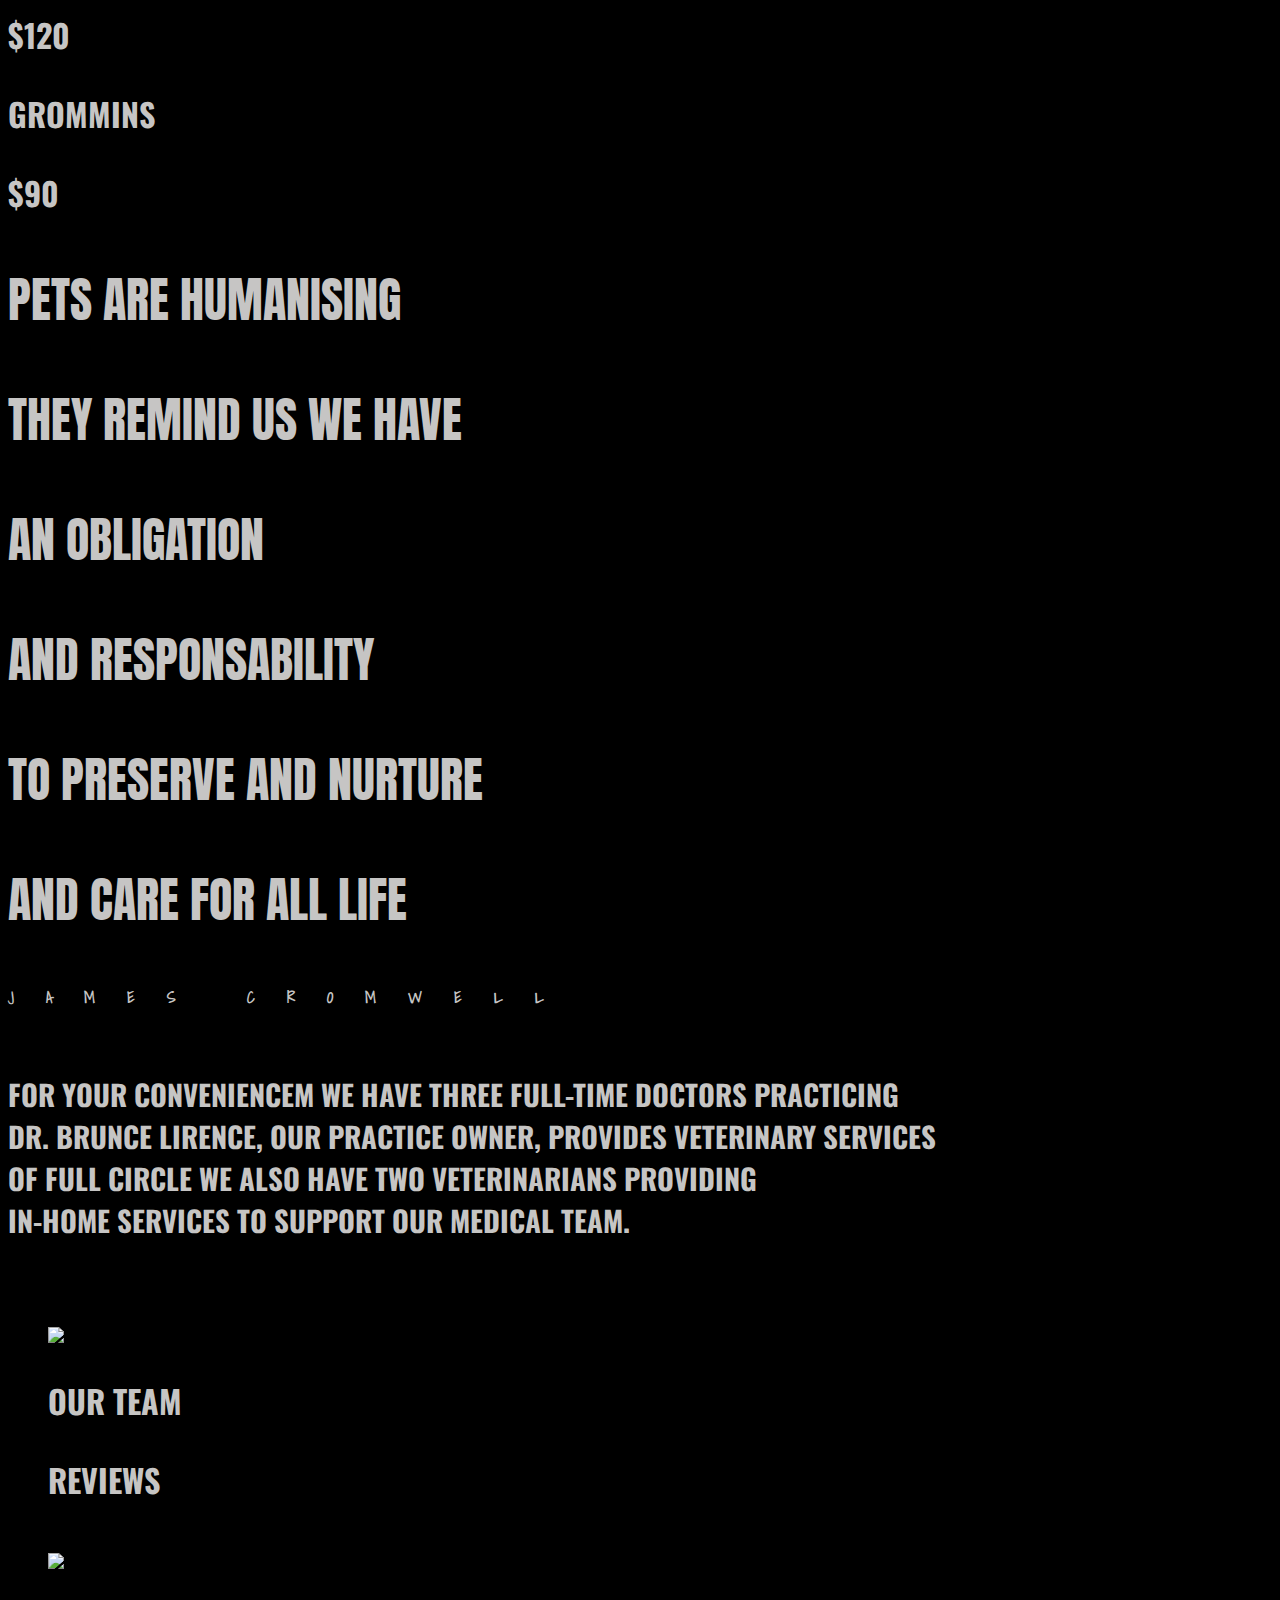
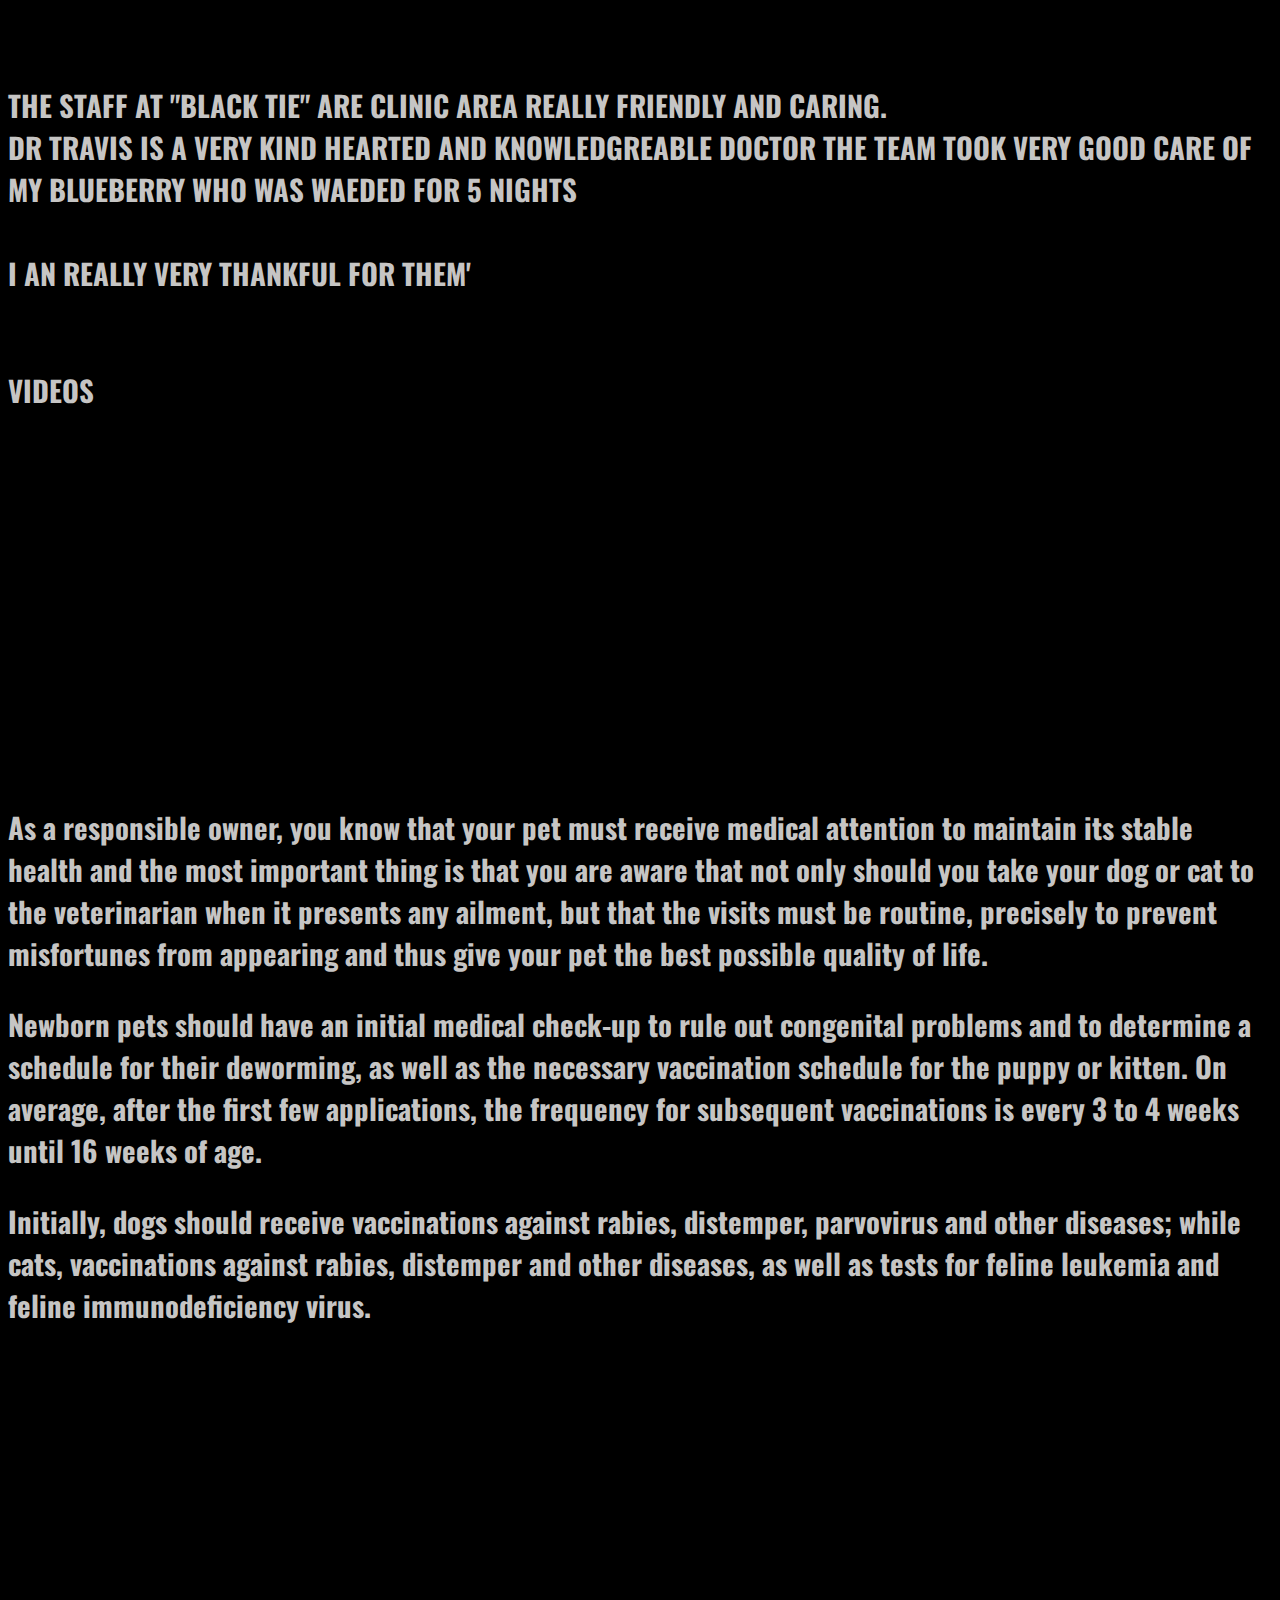
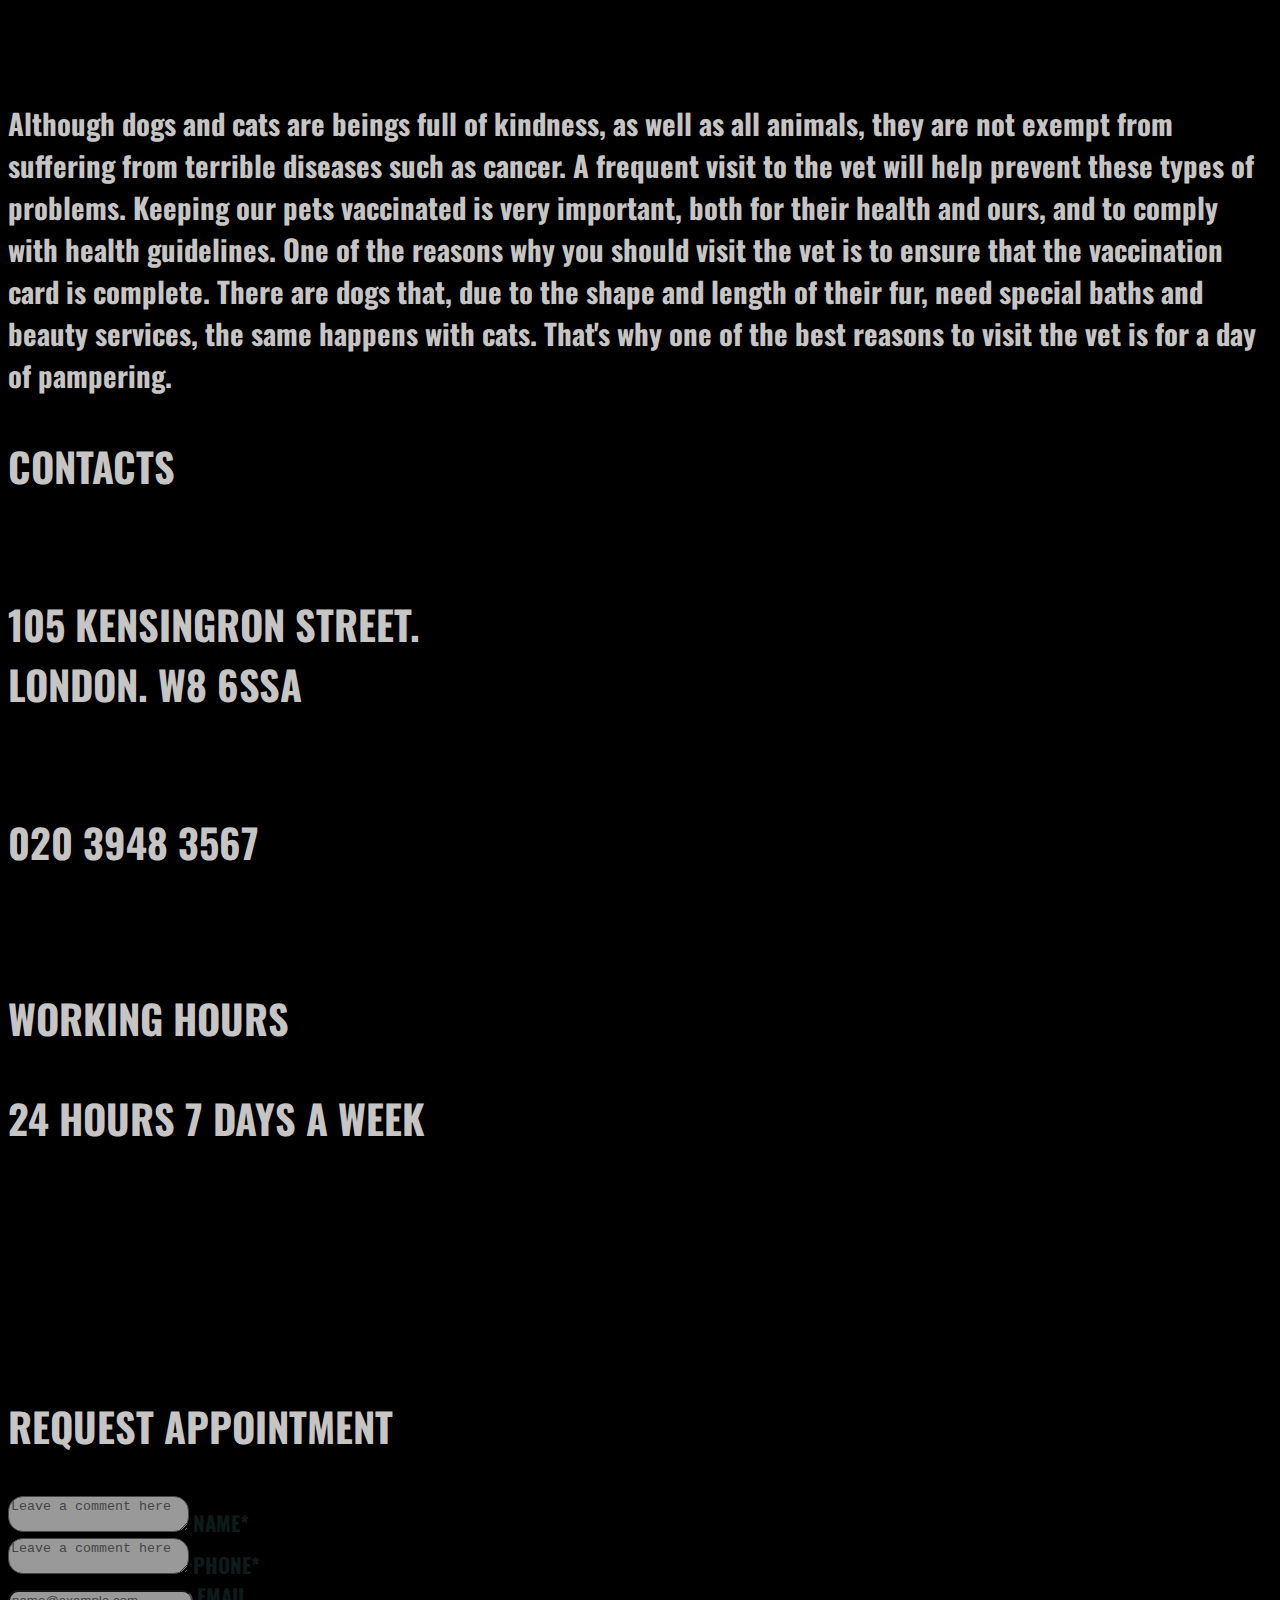
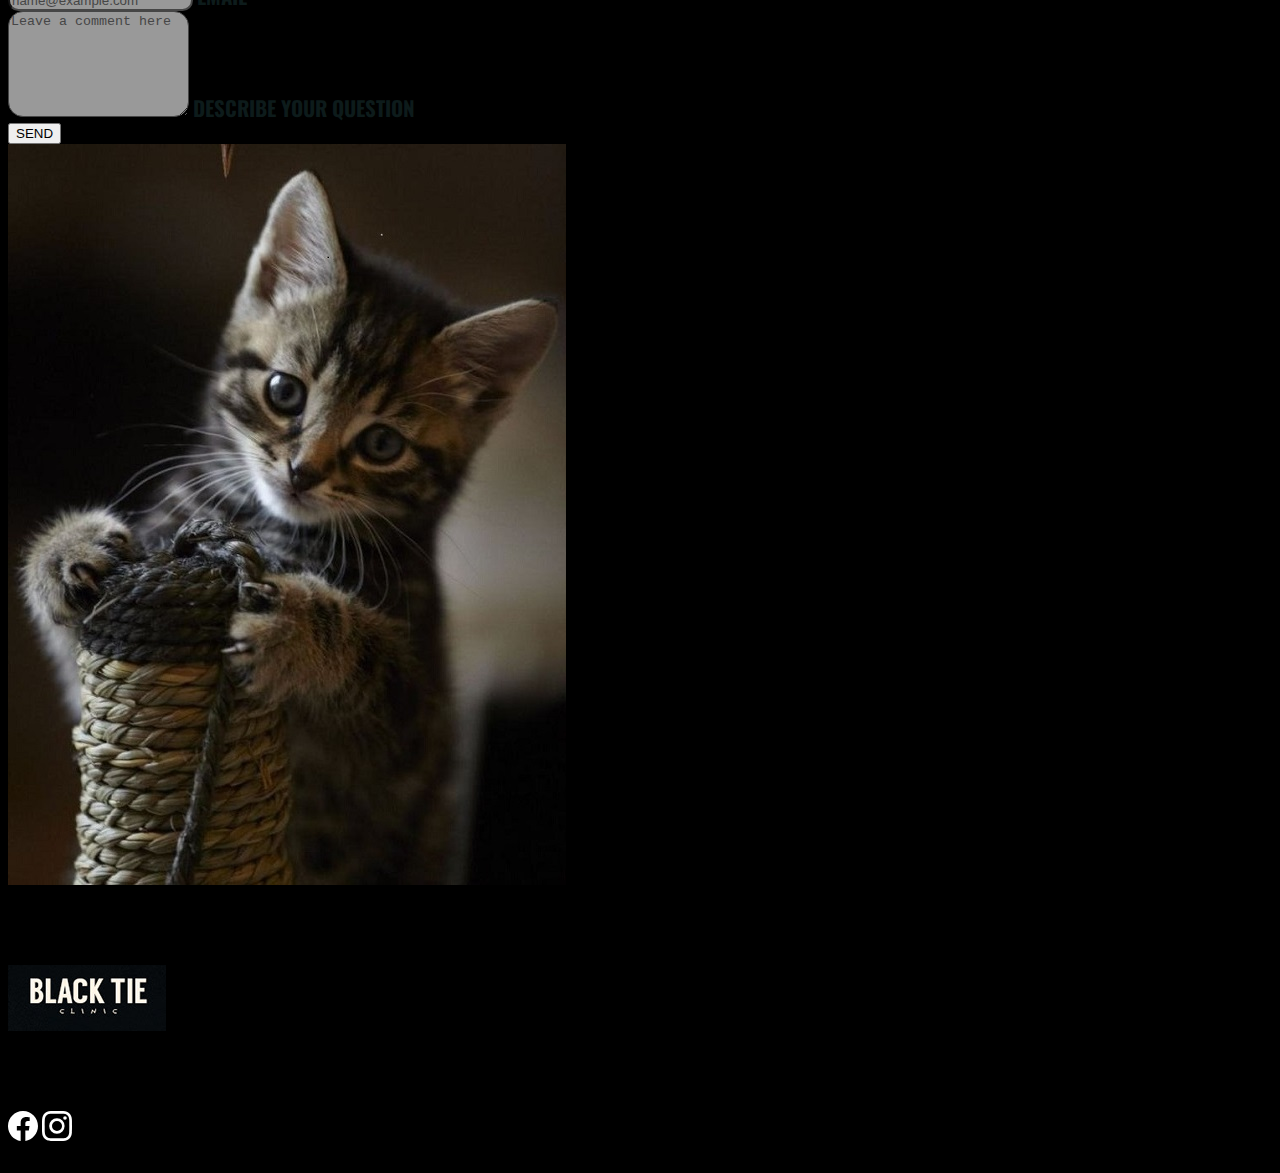
==== commit d4ef15d2: "Trabajo al 90%" ====
--- a/index.html
+++ b/index.html
@@ -16,13 +16,13 @@
     <title>EP1!</title>
 </head>
 <body>
-    <header>
+    <header id="HOME">
         <div class="row">
             <div class="offset-1 col me-0 ms-0 ps-0 pe-0">
                     <nav class="navbar navbar-expand-lg navbar-dark navbar-custom col-12 pt-0 pb-0 fixed-top">
                     <div class="container-fluid pe-0">
 
-                        <a class="navbar-brand" href="#"><img src="imagenes/logo-footer.png" alt=" Mujer espejo" class="img-fluid"> </a>
+                        <a class="navbar-brand" href="#"><img src="/EP1-WEB/imagenes/logo-footer.png" alt=" Mujer espejo" class="img-fluid"> </a>
                         <button class="navbar-toggler" type="button" data-bs-toggle="collapse" data-bs-target="#navbarSupportedContent" aria-controls="navbarSupportedContent" aria-expanded="false" aria-label="Toggle navigation">
                         <span class="navbar-toggler-icon"></span>
                         </button>
@@ -30,28 +30,28 @@
                         <div class="collapse navbar-collapse" id="navbarSupportedContent">
                         <ul class="navbar-nav m-auto mb-2 mb-lg-0">
                             <li class="nav-item ps-4 pe-4">
-                                <a class="nav-link active text-center" aria-current="page" href="#">HOME</a>
-                            </li>
-                            <li class="nav-item ps-4 pe-4">
-                                <a class="nav-link active text-center" aria-current="page" href="#">ABOUT</a>
-                            </li>
-                            <li class="nav-item ps-4 pe-4">
-                                <a class="nav-link active text-center" aria-current="page" href="#">SERVICES</a>
-                            </li>
-                            <li class="nav-item ps-4 pe-4">
-                                <a class="nav-link active text-center" aria-current="page" href="#">TEAM</a>
-                            </li>
-                            <li class="nav-item ps-4 pe-4">
-                                <a class="nav-link active text-center" aria-current="page" href="#">REVIEWS</a>
-                            </li>
-                            <li class="nav-item ps-4 pe-4">
-                                <a class="nav-link active text-center" aria-current="page" href="#">VIDEOS</a>
-                            </li>
-                            <li class="nav-item ps-4 pe-4">
-                                <a class="nav-link active text-center" aria-current="page" href="#">CONTACT</a>
-                            </li>
-                            <li class="nav-item ps-4 pe-4">
-                                <a class="nav-link active text-center" aria-current="page" href="#">APPOINTMENT</a>
+                                <a class="nav-link active text-center" aria-current="page" href="#HOME">HOME</a>
+                            </li>
+                            <li class="nav-item ps-4 pe-4">
+                                <a class="nav-link active text-center" aria-current="page" href="#about-services">ABOUT</a>
+                            </li>
+                            <li class="nav-item ps-4 pe-4">
+                                <a class="nav-link active text-center" aria-current="page" href="#SERVICES">SERVICES</a>
+                            </li>
+                            <li class="nav-item ps-4 pe-4">
+                                <a class="nav-link active text-center" aria-current="page" href="#our-team">TEAM</a>
+                            </li>
+                            <li class="nav-item ps-4 pe-4">
+                                <a class="nav-link active text-center" aria-current="page" href="#reviews">REVIEWS</a>
+                            </li>
+                            <li class="nav-item ps-4 pe-4">
+                                <a class="nav-link active text-center" aria-current="page" href="#video">VIDEOS</a>
+                            </li>
+                            <li class="nav-item ps-4 pe-4">
+                                <a class="nav-link active text-center" aria-current="page" href="#contactos">CONTACT</a>
+                            </li>
+                            <li class="nav-item ps-4 pe-4">
+                                <a class="nav-link active text-center" aria-current="page" href="#footer">APPOINTMENT</a>
                             </li>
                         </ul>
                         </div>
@@ -66,13 +66,13 @@
         <div id="carousel" class="carousel slide carousel-fade" data-bs-ride="carousel" data-bs-pause=“false”>
             <div class="carousel-inner">
                 <div class="carousel-item active">
-                    <img src="imagenes/header-img4.jpeg" class="d-block w-100" alt="...">
+                    <img src="/EP1-WEB/imagenes/header-img4.jpeg" class="d-block w-100" alt="...">
                 </div>
                 <div class="carousel-item">
-                    <img src="imagenes/perro-header3.jpg" class="d-block w-100" alt="...">
+                    <img src="/EP1-WEB/imagenes/perro-header3.jpg" class="d-block w-100" alt="...">
                 </div>
                 <div class="carousel-item">
-                    <img src="imagenes/cachorro-header5.jpg" class="d-block w-100" alt="...">
+                    <img src="/EP1-WEB/imagenes/cachorro-header5.jpg" class="d-block w-100" alt="...">
                 </div>
             </div>
             <div class="overlay">
@@ -91,10 +91,15 @@
 
     <section id="about-services">
         <div class="container text-center">
+
             <div class="row">
                 <div class="col pb-4">
-                    <img src="imagenes/logo-section.PNG" alt="Logo" class="img-fluid">
-                </div>
+                    <img src="/EP1-WEB/imagenes/logo-section.PNG" alt="Logo" class="img-fluid">
+                </div>
+            </div>
+
+            <div class="col-12">
+                <p class="btn-outline-warning text-about"> ABOUT </p>
             </div>
 
             <div class="row justify-content-center">
@@ -102,14 +107,13 @@
                     <p class="text-center text-oswald"> CERTIFIED CENTER FOR VACCINATION <br> AND PREVENTIVE VETERINARY MEDICINE IN LONDON</p>
                     <p class="text-center text-oswald"><br><br>WE TREAT LITTLE FRIENDS TITH CARE AND ATTENTION. <br> OUR MAIN GOAL IS TO KEEP YOUR PET HEALTHY FOR YEARS TO COME.</p>
                     <p class="text-center text-oswald"> <br>AT THE FIRST EXAMINATION, WE WILL DRAW UP AN INDIVIDUAL PROGRAM <br> FOR DEEFIND, PHYSICAL ACTIVITY, CARE, PREVENTIVE TREATMENTS, <br>
-                    VACCINATIONS AND MEDICAL EXAMINATIONS FOR THE ANIMAL <br> FOR THE NEAREST TIME (UNTIL THE PET MOVES TO THE NEXT AGE CATEGORY). <br> <br> <br> <br> <br></p>
-                    
-                </div>
-            </div>
-
-            <div class="row">
+                    VACCINATIONS AND MEDICAL EXAMINATIONS FOR THE ANIMAL <br> FOR THE NEAREST TIME (UNTIL THE PET MOVES TO THE NEXT AGE CATEGORY). <br> <br> <br></p>       
+                </div>
+            </div>
+
+            <div id="SERVICES" class="row">
                 <div class="col-12">
-                    <H1 class="btn-outline-warning"> SERVICES </H1>
+                    <p class="btn-outline-warning"> SERVICES </p>
                 </div>
                 <div class="row justify-content-center align-items-center">
                     <div class="col-sm-3">
@@ -203,7 +207,7 @@
 
                 <figure class="col-md">
                     <div class="col">
-                <img src="imagenes/Foto perro 2.png" alt="" class="img-fluid">
+                <img src="/EP1-WEB/imagenes/Foto perro 2.png" alt="" class="img-fluid">
                     </div>
                 </figure>
             </div>
@@ -227,7 +231,7 @@
                 <figure class="col-md-6 pt-4">
                     <div class="col">
                         
-                        <img src="imagenes/ourteam-content.jpg" alt=" Mujer espejo" class="img-fluid">
+                        <img src="/EP1-WEB/imagenes/ourteam-content.jpg" alt=" Mujer espejo" class="img-fluid">
                     </p>
                     
                     <p class="text-tittle-ourteam btn-outline-warning">OUR TEAM</p>
@@ -239,13 +243,13 @@
         </div>
     </section>
     
-    <section id="our-team" class="padded">
+    <section id="reviews" class="padded">
         <div class="container mb-4 pb-4">
             <div class="row">
                 <figure class="col-md-6 pt-4">
                     <div class="col">
                         <p class="text-tittle-ourteam btn-outline-warning">REVIEWS</p> <BR>
-                        <img src="imagenes/ourteam-content2.jpg" alt=" Mujer espejo" class="img-fluid">
+                        <img src="/EP1-WEB/imagenes/ourteam-content2.jpg" alt=" Mujer espejo" class="img-fluid">
                     </div>
                 </figure>
 
@@ -265,7 +269,7 @@
     <section id="video" class="padded">
         <div class="container">
             <br>
-                <h2 class="text-ourteam btn-outline-warning">VIDEOS</h2>
+                <p class="btn-outline-warning text-video">VIDEOS</p>
             <br>
             <div class="row">
                 <div class="col">
@@ -294,7 +298,7 @@
     </section>
 
     <section id="contactos" class="padded">
-        <div class="container mt-4 pt-4 mb-4 pb-4">
+        <div class="container">
             <div class="row justify-content-center justify-content-md-end">
                 <div class="col-4 pt-4">
                     <p class="tex-contacts pt-4 btn-outline-warning">CONTACTS</p><br>
@@ -350,11 +354,11 @@
 
             <!--PARE INFERIOR LOGO E ICONOS DE FB INSTAGRAM-->
             <div class="row">
-                <div id="logo-iconos" class="col-sm  col-md">
+                <div id="logo-iconos" class="col-sm col-md text-center">
                     <img src="imagenes/logo-footer.png" class="img-fluid" alt="...">
                 </div>
 
-                <div id="footer-icons" class="col-sm offset-md-8 col-md-2">
+                <div id="footer-icons" class="col-sm offset-md-8 col-md-2 justify text-center">
                     <svg id="facebook-icon" xmlns="http://www.w3.org/2000/svg" width="30" height="30"
                         fill="currentColor" class="bi bi-facebook" viewBox="0 0 16 16">
                         <path
@@ -377,6 +381,4 @@
     <script src="https://cdn.jsdelivr.net/npm/@popperjs/core@2.9.2/dist/umd/popper.min.js" integrity="sha384-IQsoLXl5PILFhosVNubq5LC7Qb9DXgDA9i+tQ8Zj3iwWAwPtgFTxbJ8NT4GN1R8p" crossorigin="anonymous"></script>
     <script src="https://cdn.jsdelivr.net/npm/bootstrap@5.0.2/dist/js/bootstrap.min.js" integrity="sha384-cVKIPhGWiC2Al4u+LWgxfKTRIcfu0JTxR+EQDz/bgldoEyl4H0zUF0QKbrJ0EcQF" crossorigin="anonymous"></script>
 </body>
-
->>>>>>> 347611ddb5870079a812c5e0377524fc5f6942c6
 </html>--- a/style.css
+++ b/style.css
@@ -33,6 +33,16 @@
     height: 100%;
 }
 
+#HOME{
+    font-family: 'Oswald', sans-serif;
+    font-size: 1.5rem;
+}
+
+.text-about{
+    font-family: 'Oswald', sans-serif;
+    font-size: 3rem;
+}
+
 .text-title{
     font-family: 'Oswald', sans-serif;
     font-size: 5rem;
@@ -55,6 +65,10 @@
 .text-list{
     font-family: 'Oswald', sans-serif;
     font-size: 2rem;
+}
+
+#SERVICES{
+    font-family: 'Oswald', sans-serif;
 }
 
 .text-anton{
@@ -78,6 +92,11 @@
     font-size: 1.8rem;
 }
 
+.text-video{
+    font-family: 'Oswald', sans-serif;
+    font-size: 1.8rem;
+}
+
 .tex-contacts{
     font-family: 'Oswald', sans-serif;
     font-size: 2.5rem;
@@ -89,12 +108,13 @@
 }
 
 .text-title-appo{
-    font-size: 2rem;
+    font-family: 'Oswald', sans-serif;
+    font-size: 2.5rem;
 }
 
 
 #contactos{
-    background-image: url(imagenes/gato-content.jpg);
+    background-image: url(/EP1-WEB/imagenes/gato-content.jpg);
     background-repeat: no-repeat;
     background-size: fixed;
     height: 100vh;
@@ -108,7 +128,7 @@
 }
 
 #footer{
-    background-color:  #black ;
+    background-color:  black ;
     padding: 20px 0px 20px 0px;
 }
 
@@ -118,7 +138,7 @@
 }
 
 .text-form{
-    font-family: 'Lucida Sans', 'Lucida Sans Regular', 'Lucida Grande', 'Lucida Sans Unicode', Geneva, Verdana, sans-serif;
+    font-family: 'Oswald', sans-serif;
     font-size: 1.3rem;
     color: #0d1b1b; 
     font-weight: bold;
@@ -164,6 +184,16 @@
         font-family: 'Shadows Into Light', cursive;
         letter-spacing: 1.5rem;
     }
+    .text-ourteam{
+        font-family: 'Oswald', sans-serif;
+        font-size: 1.6rem;
+    }
+
+    .text-videos{
+        font-family: 'Oswald', sans-serif;
+        font-size: 1.6rem;
+    }
+    
 }
 
 @media screen and (max-width: 992px) {
@@ -194,6 +224,10 @@
     .text-shadows{
         font-family: 'Shadows Into Light', cursive;
         letter-spacing: 1.2rem;
+    }
+    .text-ourteam{
+        font-family: 'Oswald', sans-serif;
+        font-size: 1.2rem;
     }
 }
 
@@ -240,6 +274,16 @@
         font-family: 'Shadows Into Light', cursive;
         letter-spacing: 1rem;
     }
+    .text-ourteam{
+        font-family: 'Oswald', sans-serif;
+        font-size: 1rem;
+    }
+
+    .text-videos{
+        font-family: 'Oswald', sans-serif;
+        font-size: 1.4rem;
+    }
+    
 }
 
 @media screen and (max-width: 576px) {
@@ -280,6 +324,17 @@
         font-family: 'Shadows Into Light', cursive;
         letter-spacing: 0.8rem;
     }
+
+    .text-ourteam{
+        font-family: 'Oswald', sans-serif;
+        font-size: 0.8rem;
+    }
+
+    .text-videos{
+        font-family: 'Oswald', sans-serif;
+        font-size: 1.2rem;
+    }
+    
 }
 
 @media screen and (max-width: 400px) {
@@ -307,6 +362,7 @@
         background-position: center;
         height: 50vh;
         width: 100;
+        margin-bottom: 3rem;
     }
 
     .text-anton{
@@ -319,5 +375,10 @@
         font-family: 'Shadows Into Light', cursive;
         letter-spacing: 0.7rem;
     }
+    .text-videos{
+        font-family: 'Oswald', sans-serif;
+        font-size: 1rem;
+    }
+    
     
 }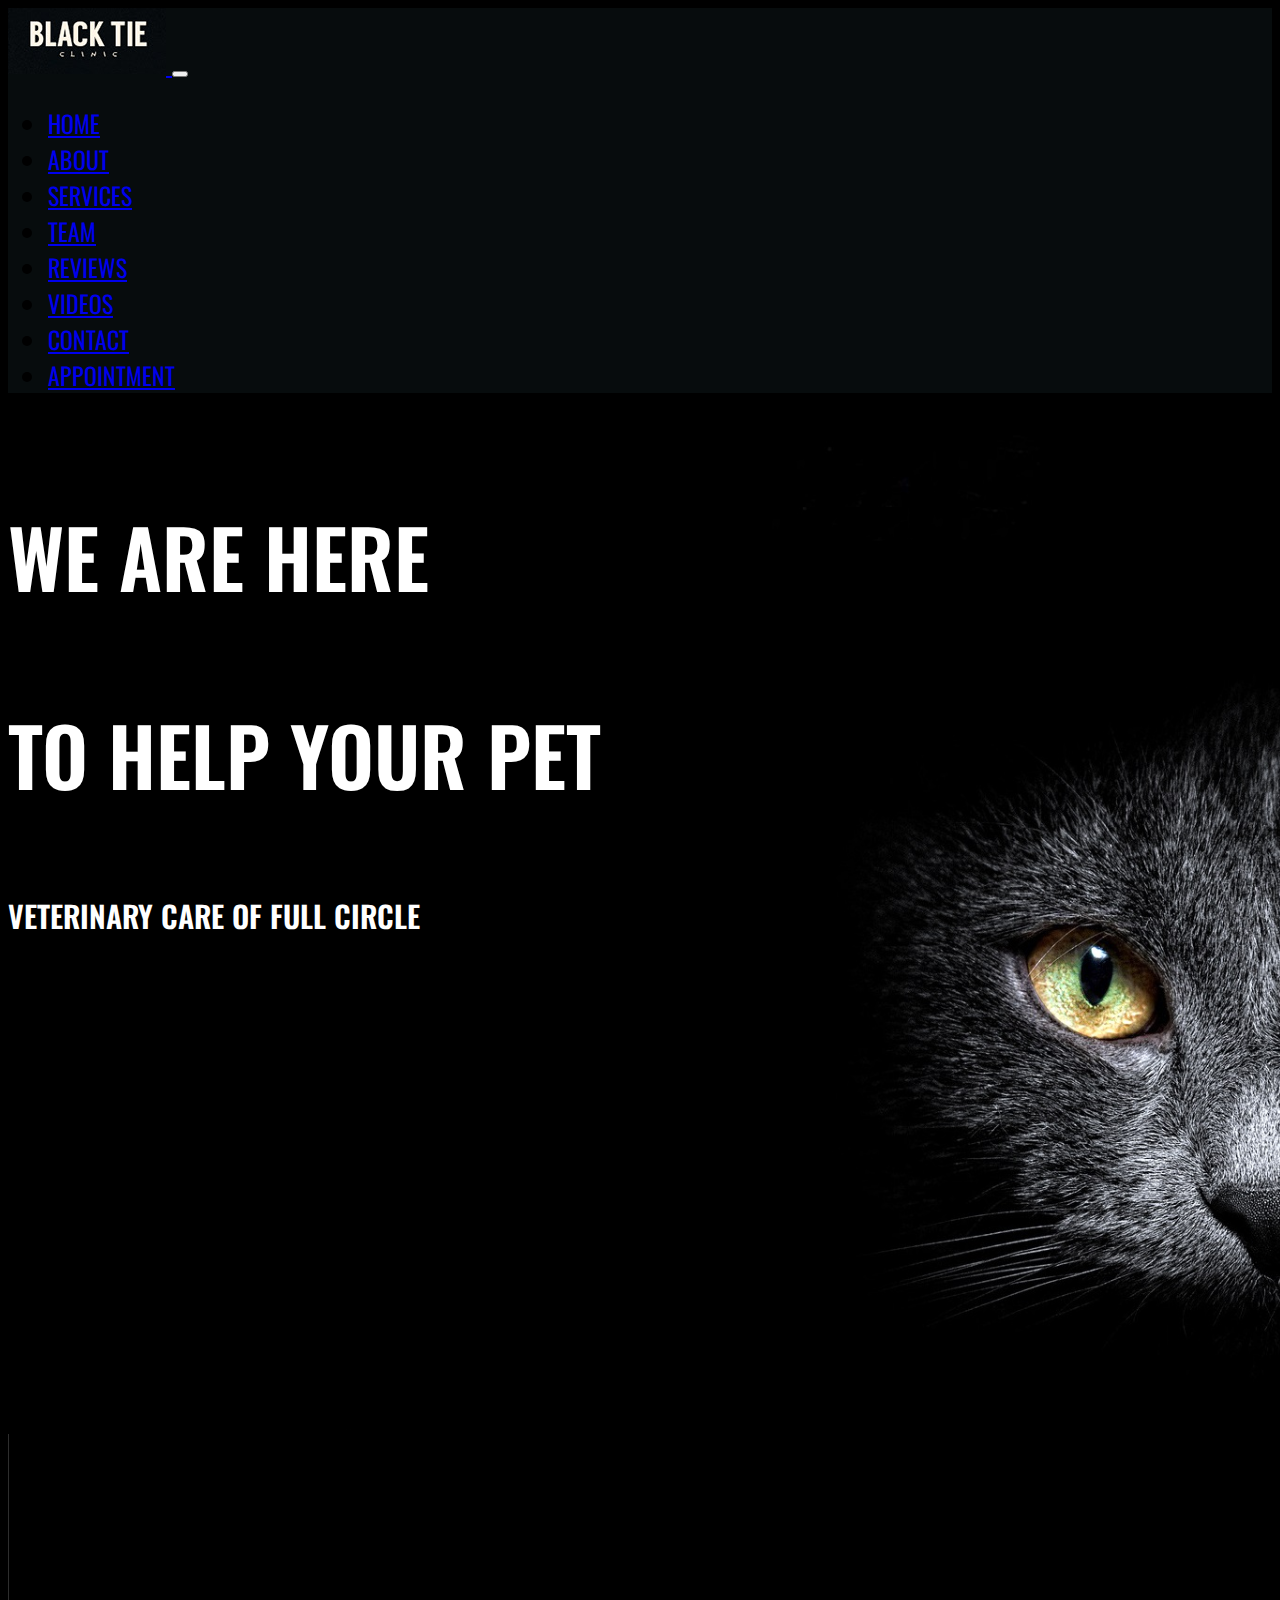
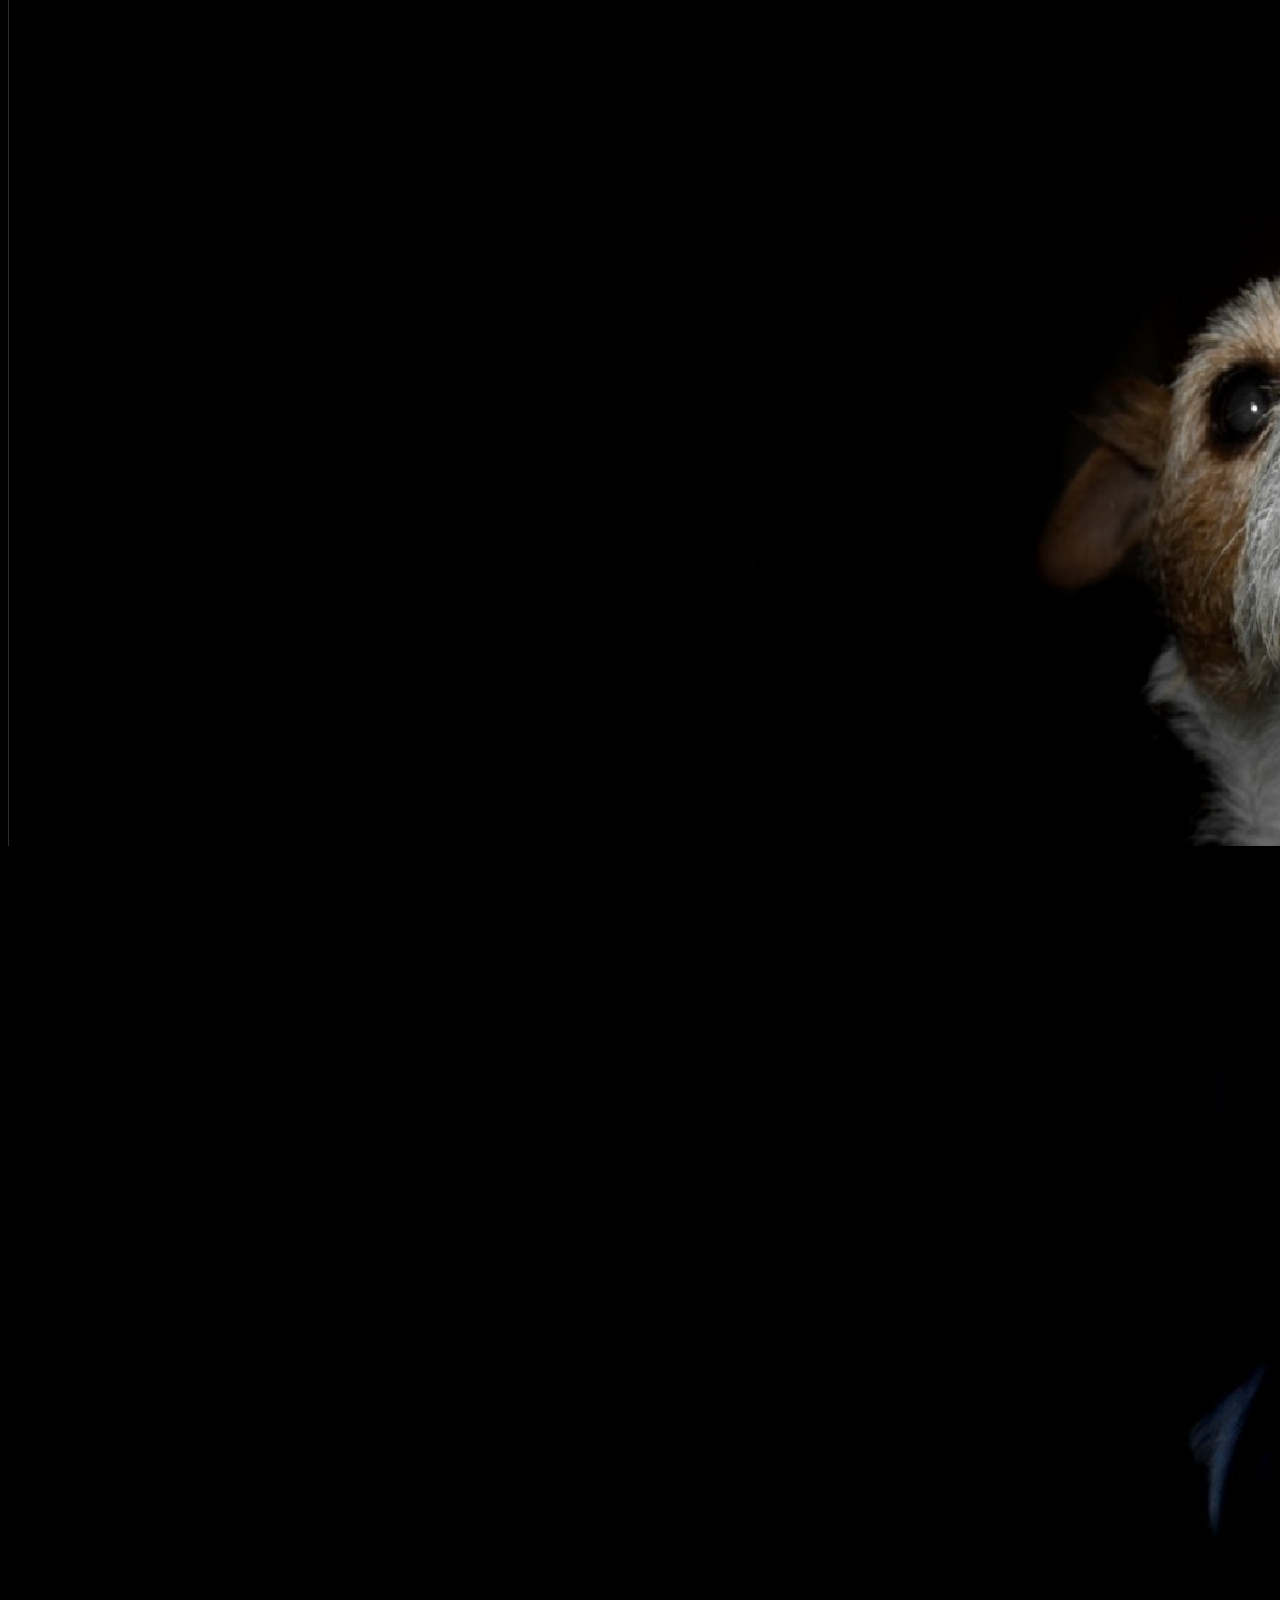
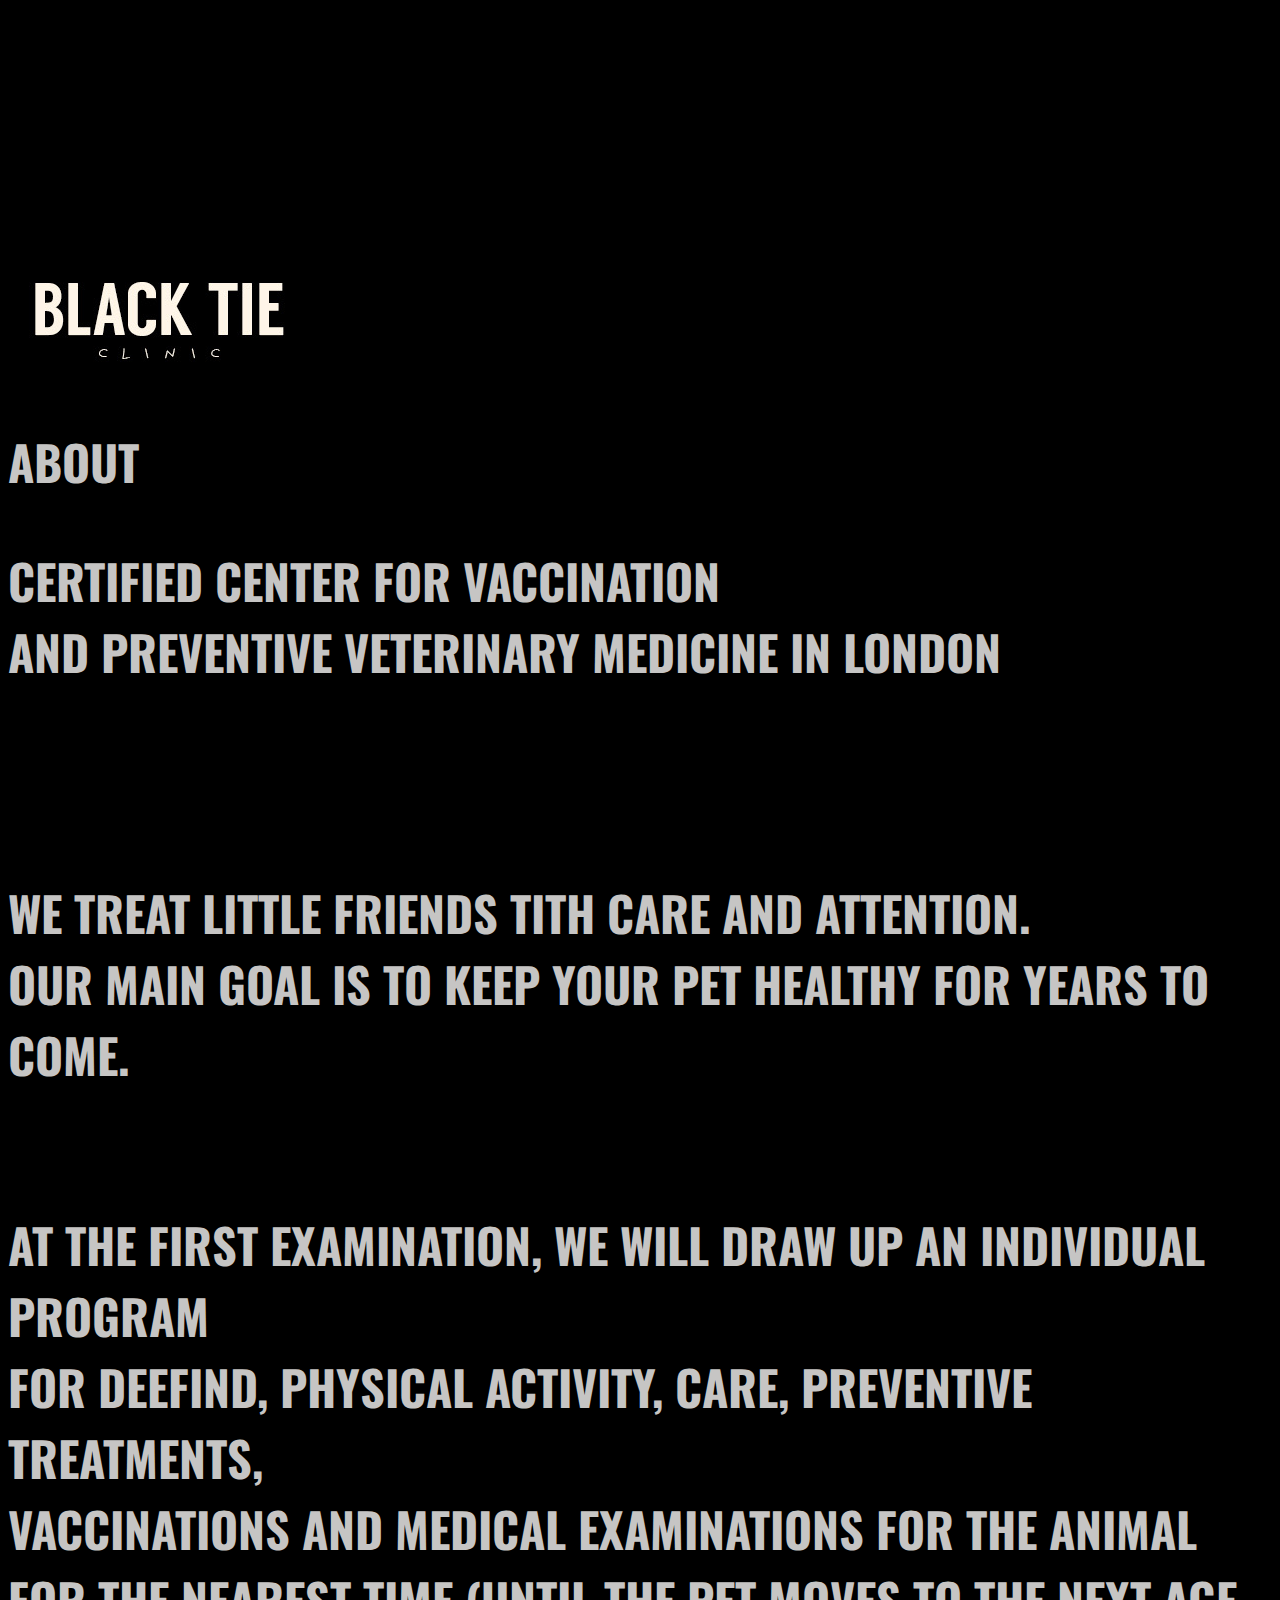
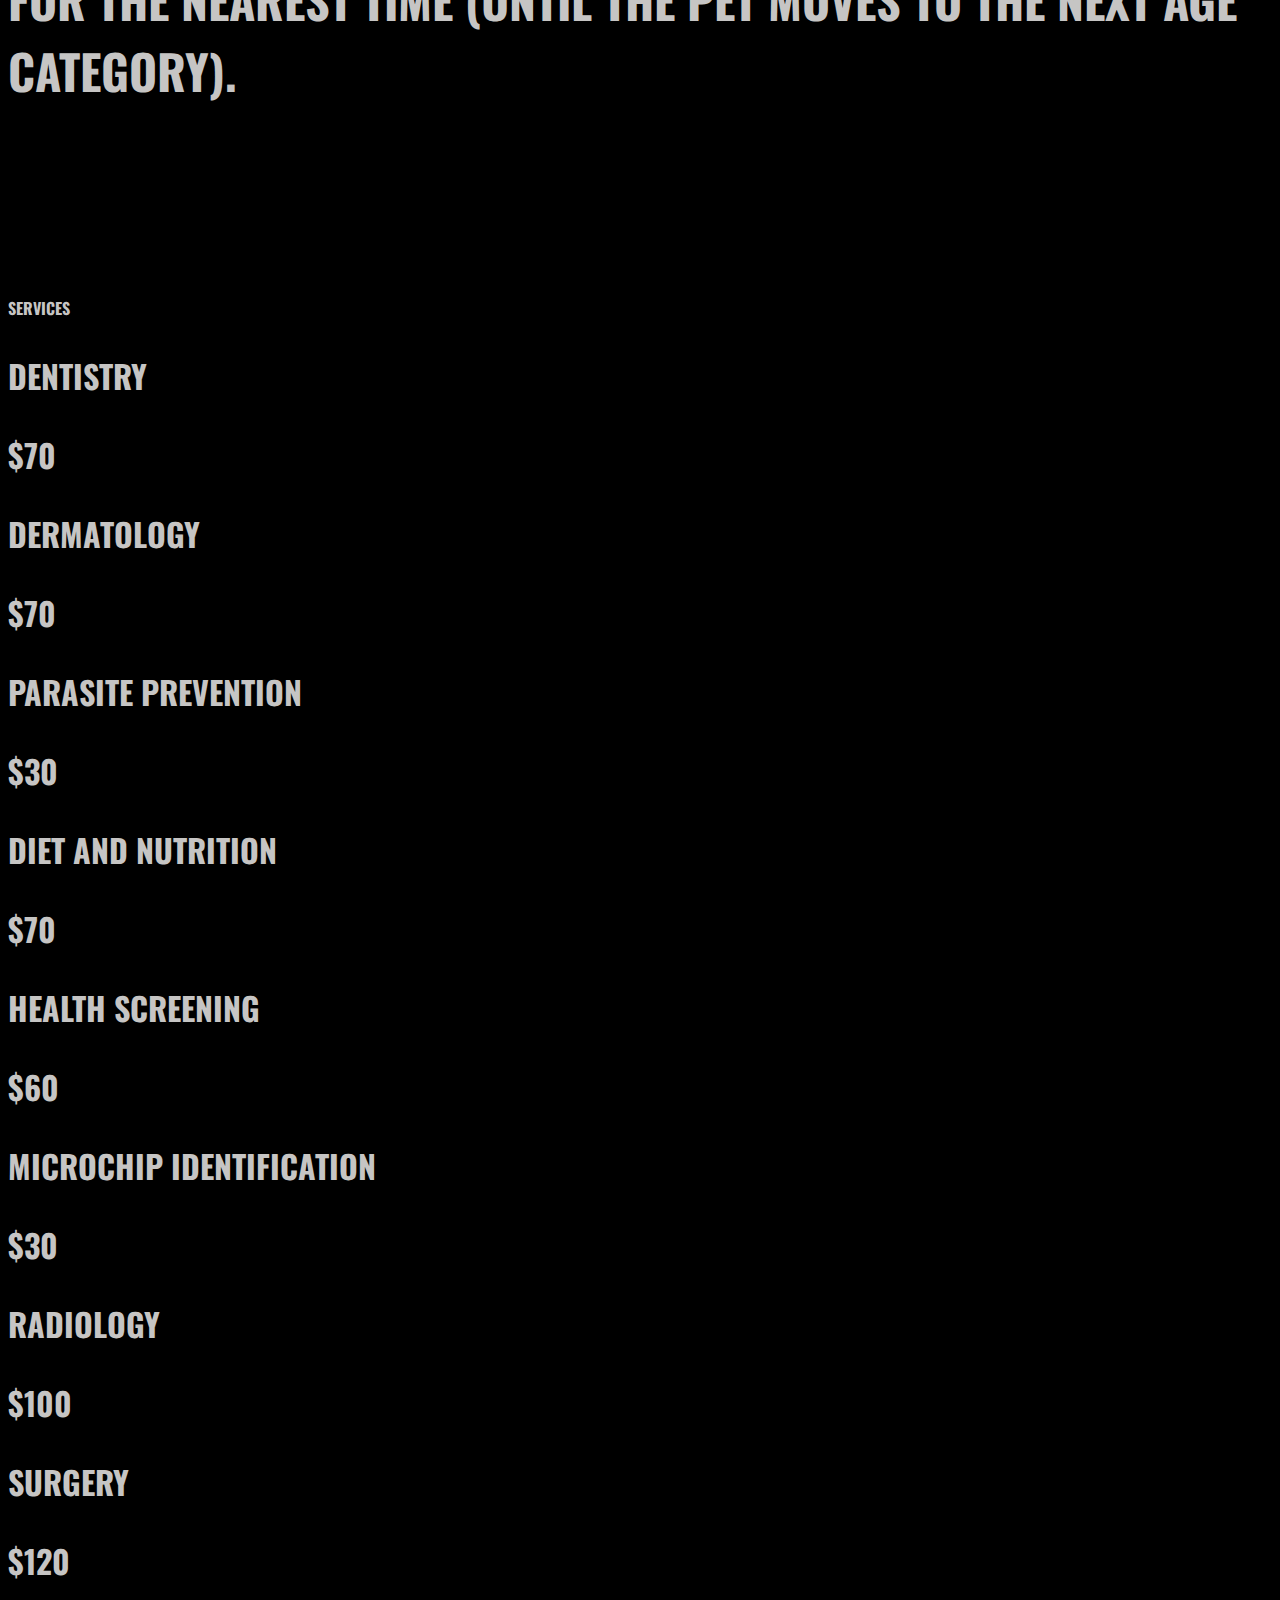
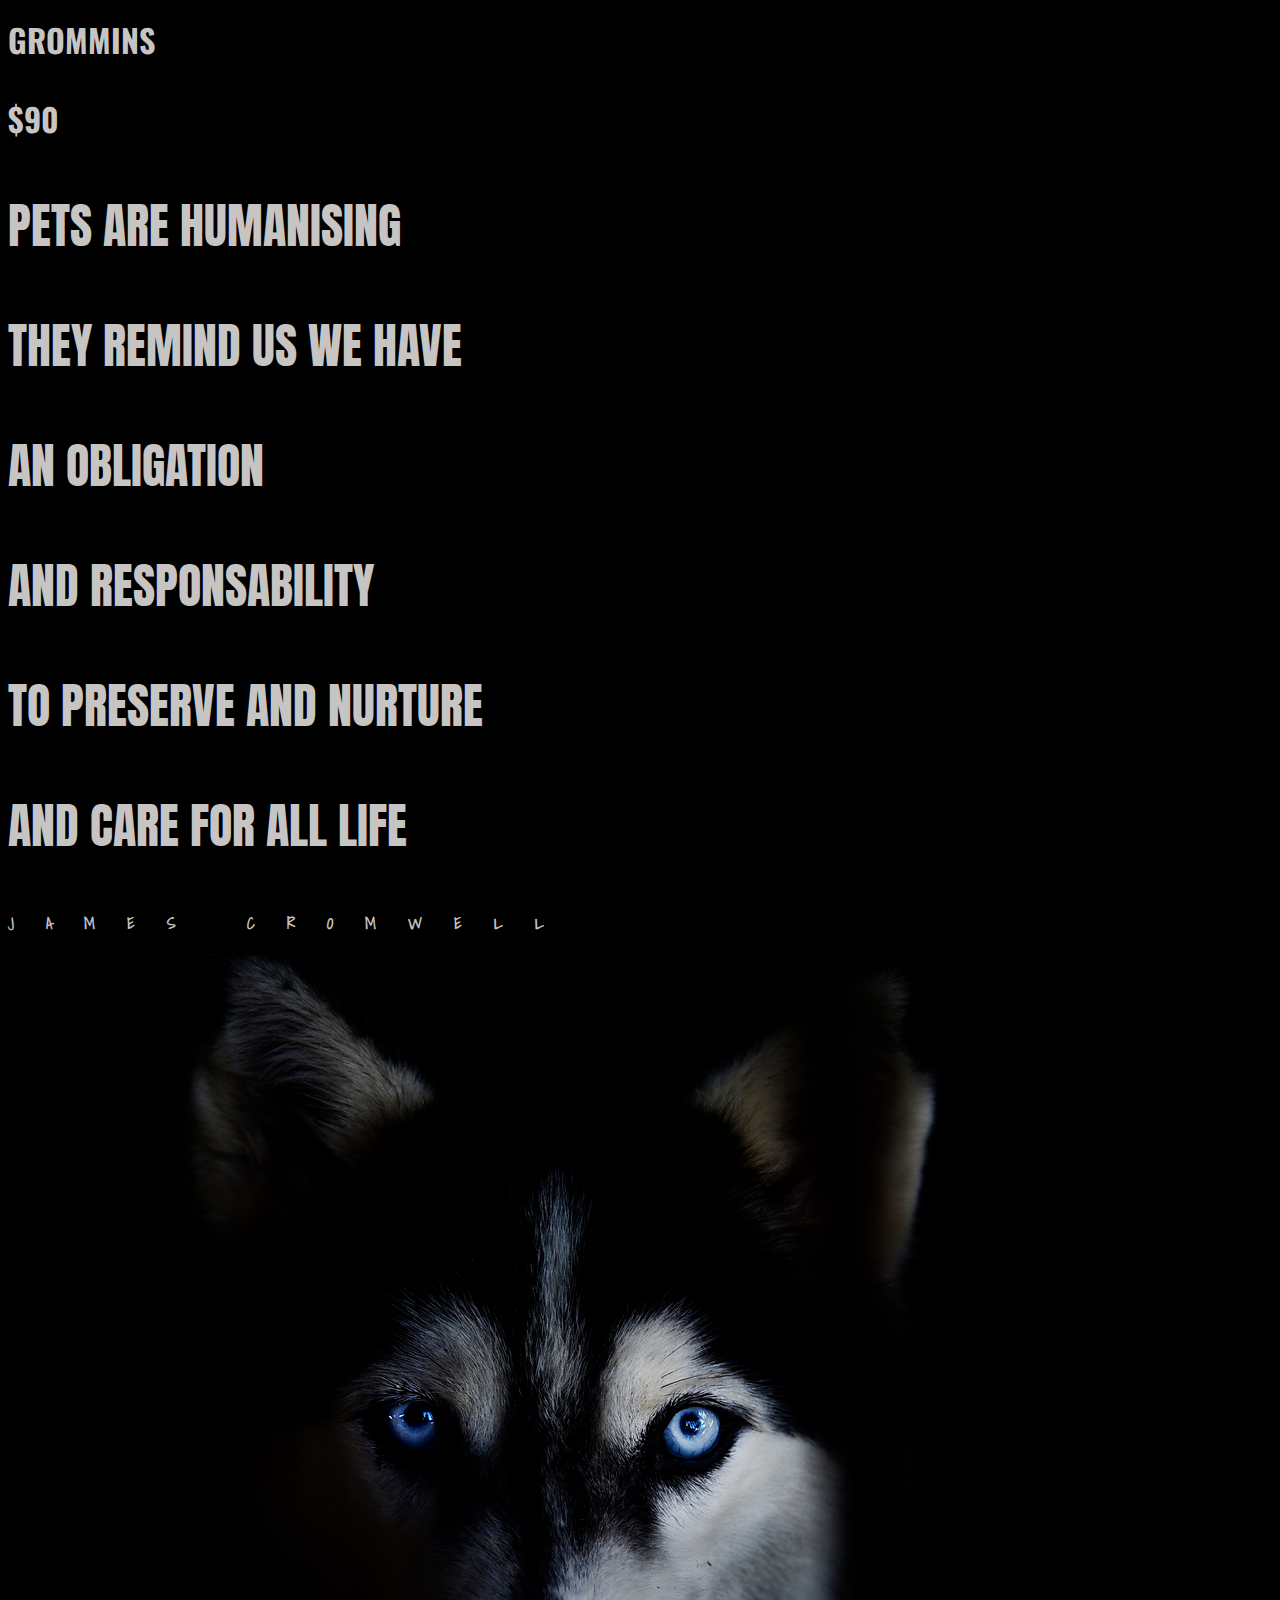
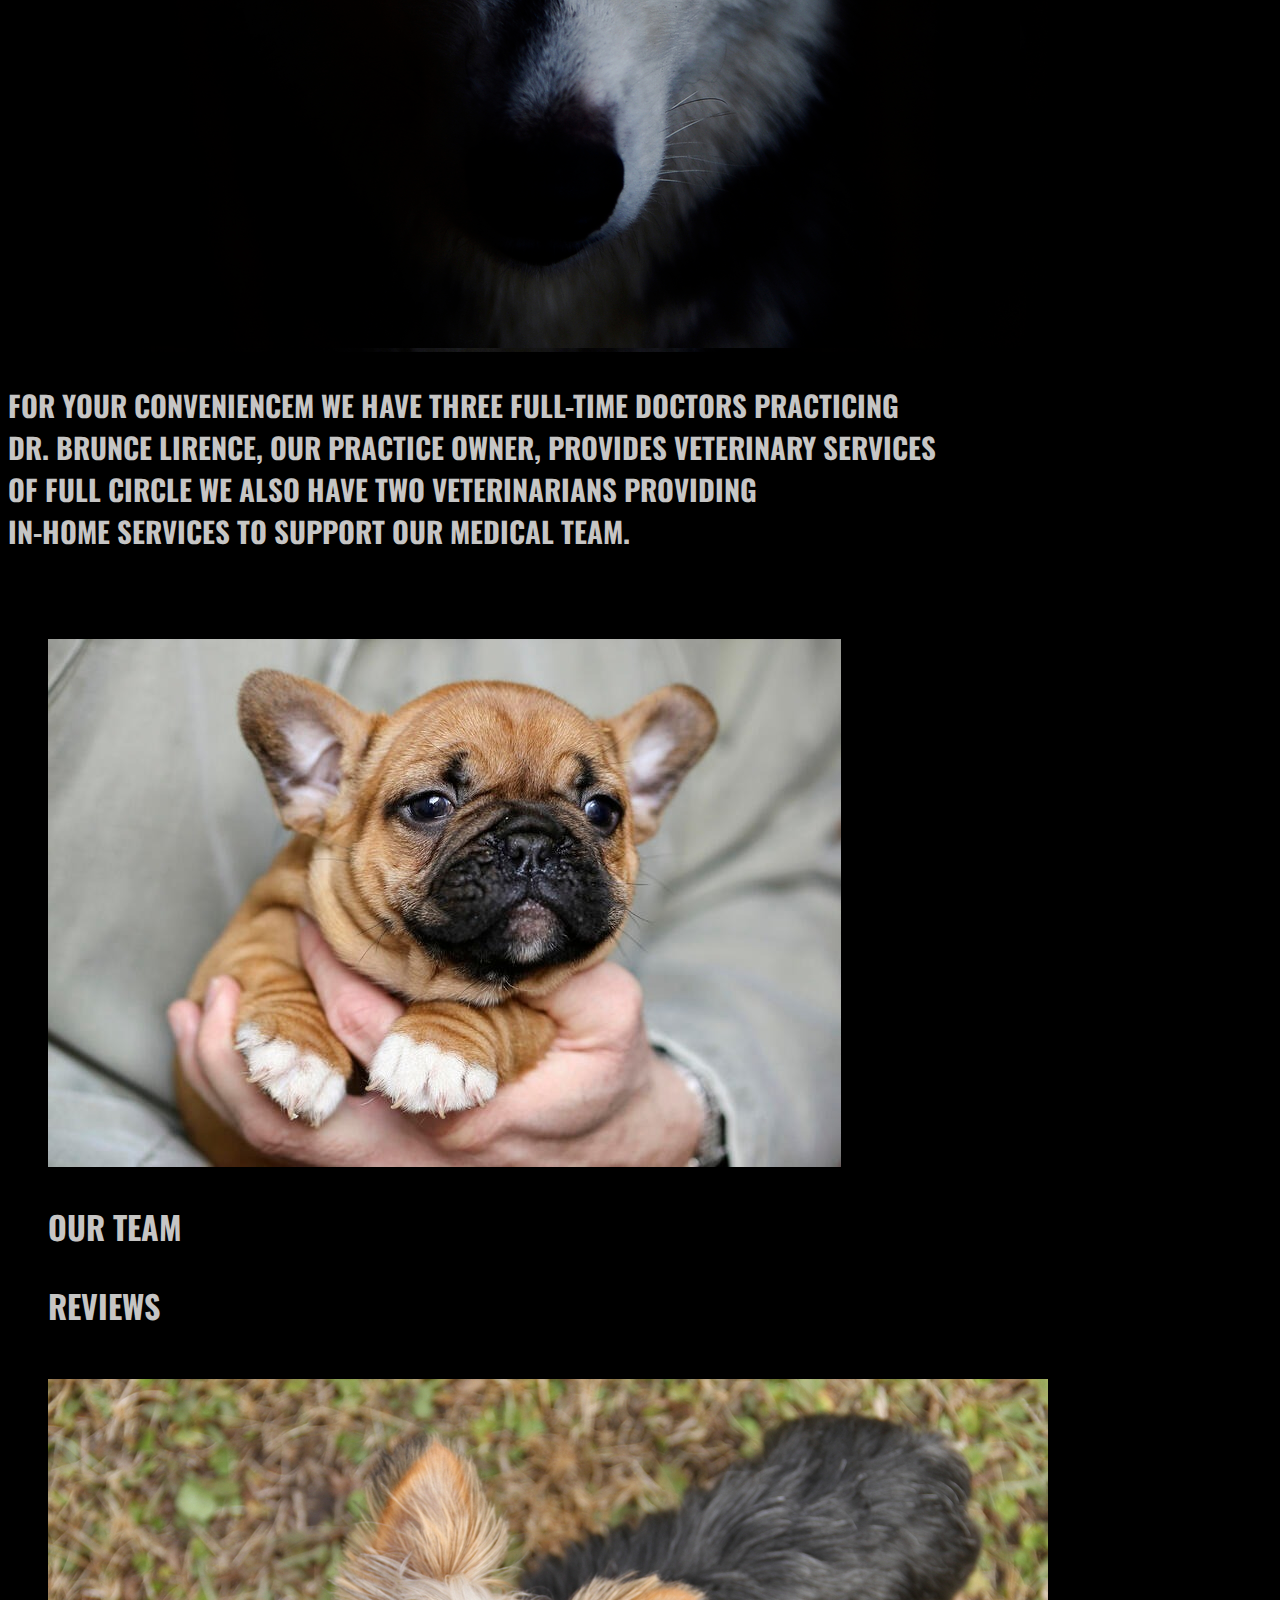
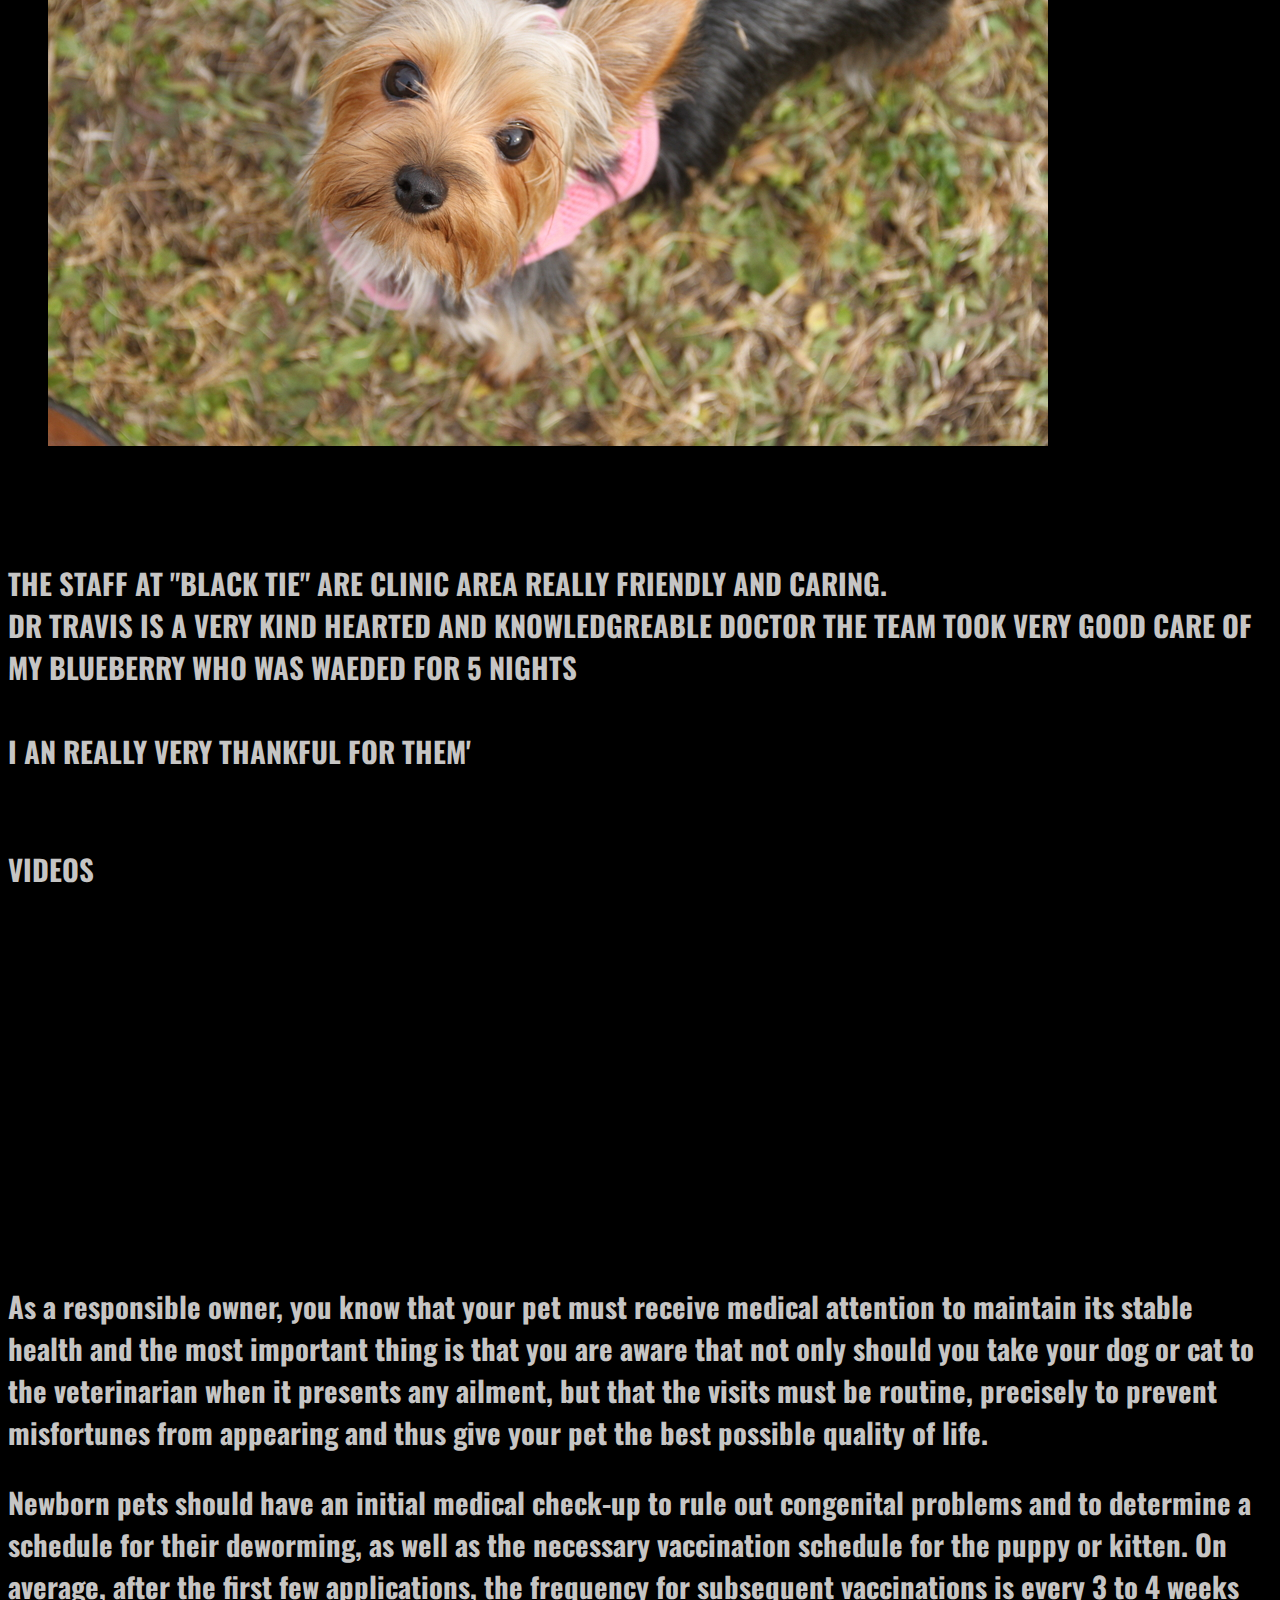
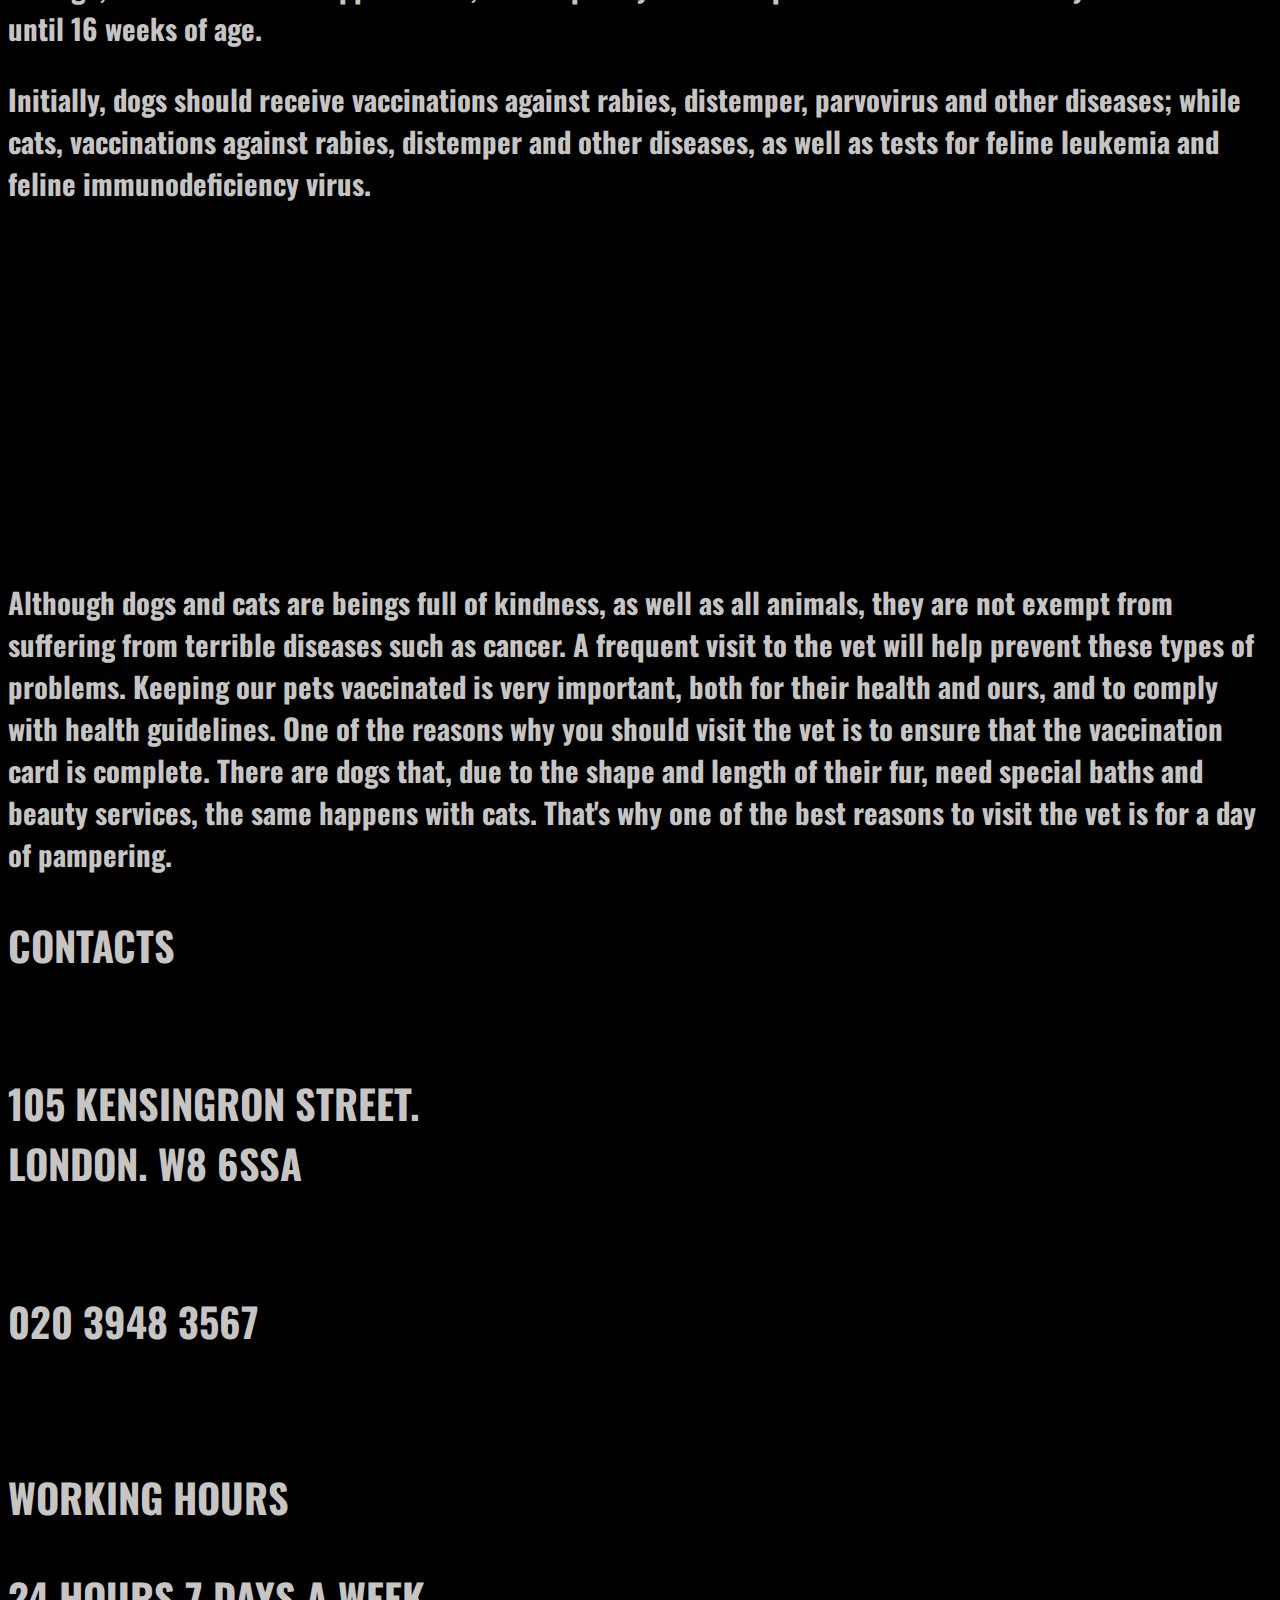
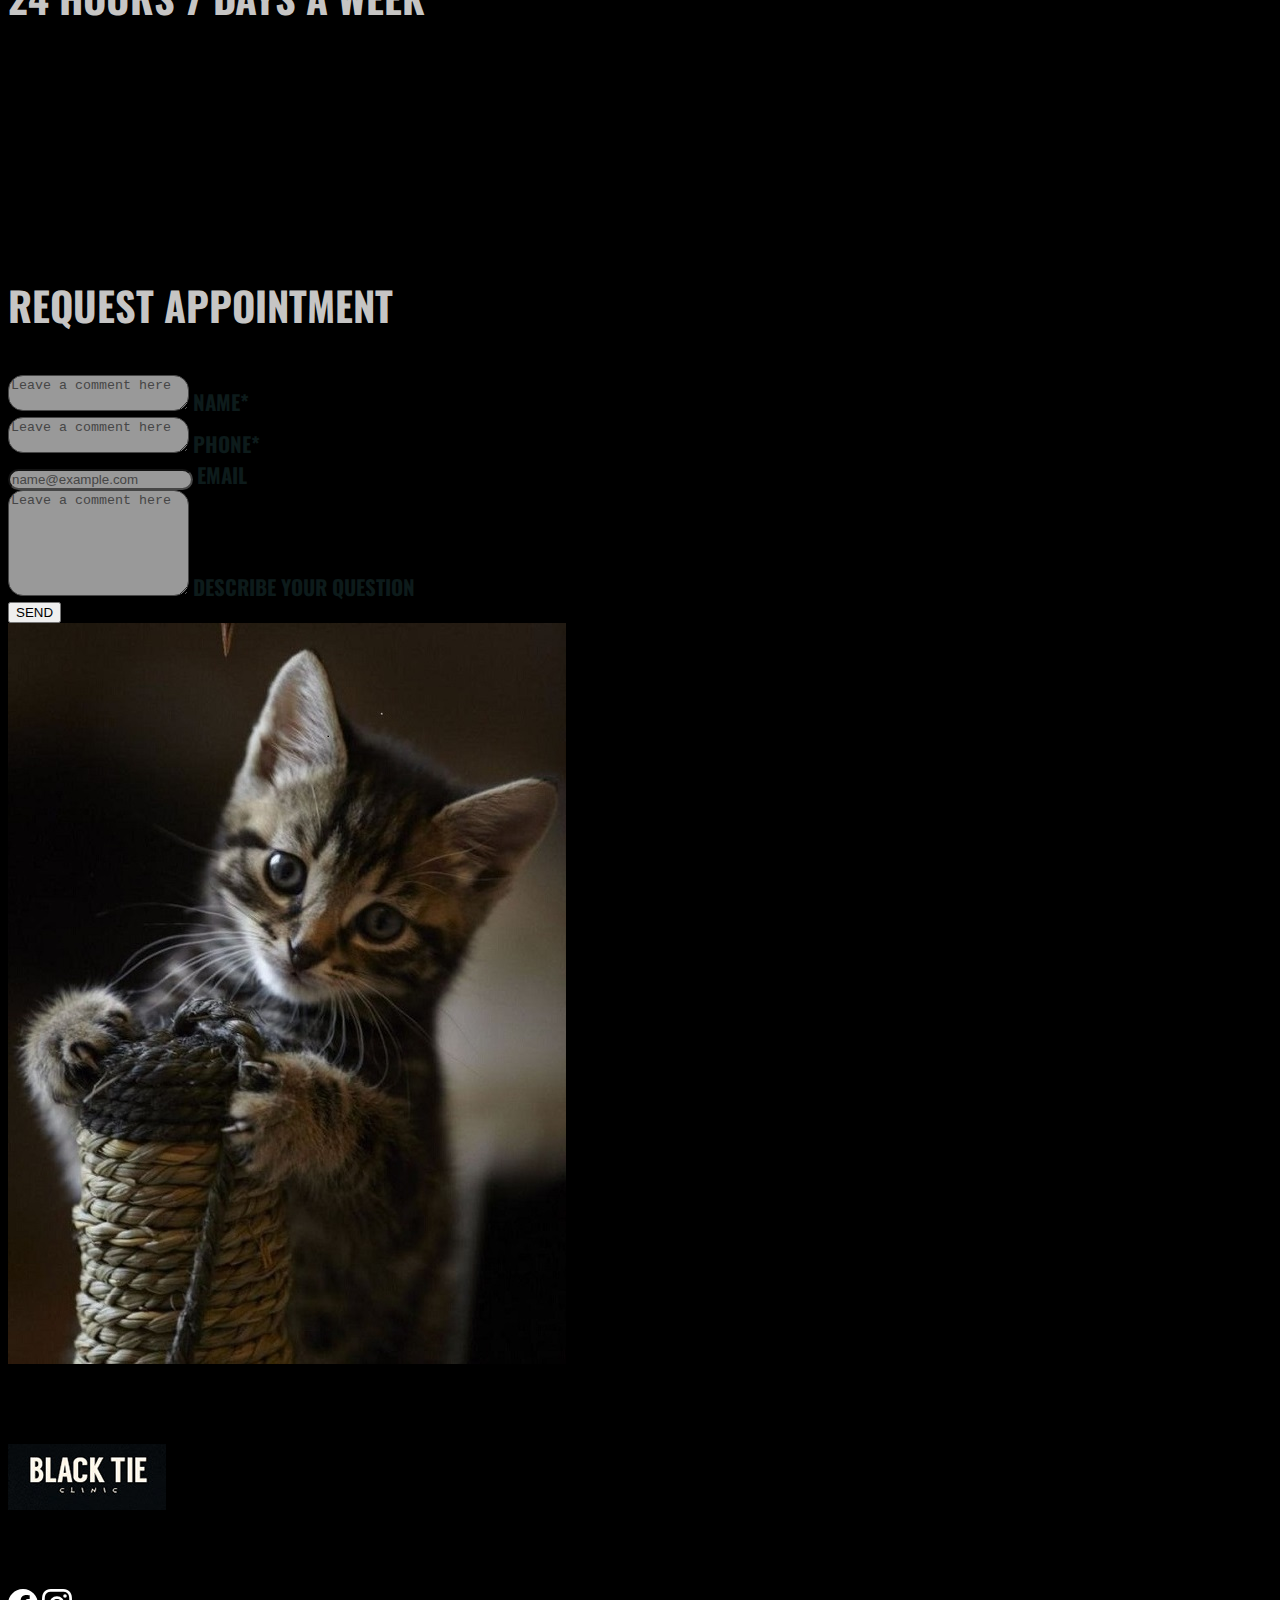
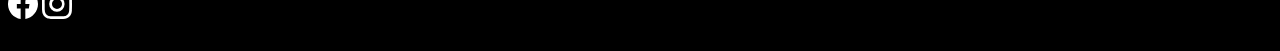
==== commit a05fad8c: "Acomodando imagenes" ====
--- a/index.html
+++ b/index.html
@@ -22,7 +22,7 @@
                     <nav class="navbar navbar-expand-lg navbar-dark navbar-custom col-12 pt-0 pb-0 fixed-top">
                     <div class="container-fluid pe-0">
 
-                        <a class="navbar-brand" href="#"><img src="/EP1-WEB/imagenes/logo-footer.png" alt=" Mujer espejo" class="img-fluid"> </a>
+                        <a class="navbar-brand" href="#"><img src="imagenes/logo-footer.png" alt=" Mujer espejo" class="img-fluid"> </a>
                         <button class="navbar-toggler" type="button" data-bs-toggle="collapse" data-bs-target="#navbarSupportedContent" aria-controls="navbarSupportedContent" aria-expanded="false" aria-label="Toggle navigation">
                         <span class="navbar-toggler-icon"></span>
                         </button>
@@ -66,13 +66,13 @@
         <div id="carousel" class="carousel slide carousel-fade" data-bs-ride="carousel" data-bs-pause=“false”>
             <div class="carousel-inner">
                 <div class="carousel-item active">
-                    <img src="/EP1-WEB/imagenes/header-img4.jpeg" class="d-block w-100" alt="...">
+                    <img src="imagenes/header-img4.jpeg" class="d-block w-100" alt="...">
                 </div>
                 <div class="carousel-item">
-                    <img src="/EP1-WEB/imagenes/perro-header3.jpg" class="d-block w-100" alt="...">
+                    <img src="imagenes/perro-header3.jpg" class="d-block w-100" alt="...">
                 </div>
                 <div class="carousel-item">
-                    <img src="/EP1-WEB/imagenes/cachorro-header5.jpg" class="d-block w-100" alt="...">
+                    <img src="imagenes/cachorro-header5.jpg" class="d-block w-100" alt="...">
                 </div>
             </div>
             <div class="overlay">
@@ -94,7 +94,7 @@
 
             <div class="row">
                 <div class="col pb-4">
-                    <img src="/EP1-WEB/imagenes/logo-section.PNG" alt="Logo" class="img-fluid">
+                    <img src="imagenes/logo-section.PNG" alt="Logo" class="img-fluid">
                 </div>
             </div>
 
@@ -207,7 +207,7 @@
 
                 <figure class="col-md">
                     <div class="col">
-                <img src="/EP1-WEB/imagenes/Foto perro 2.png" alt="" class="img-fluid">
+                <img src="imagenes/Foto perro 2.png" alt="" class="img-fluid">
                     </div>
                 </figure>
             </div>
@@ -231,7 +231,7 @@
                 <figure class="col-md-6 pt-4">
                     <div class="col">
                         
-                        <img src="/EP1-WEB/imagenes/ourteam-content.jpg" alt=" Mujer espejo" class="img-fluid">
+                        <img src="imagenes/ourteam-content.jpg" alt=" Mujer espejo" class="img-fluid">
                     </p>
                     
                     <p class="text-tittle-ourteam btn-outline-warning">OUR TEAM</p>
@@ -249,7 +249,7 @@
                 <figure class="col-md-6 pt-4">
                     <div class="col">
                         <p class="text-tittle-ourteam btn-outline-warning">REVIEWS</p> <BR>
-                        <img src="/EP1-WEB/imagenes/ourteam-content2.jpg" alt=" Mujer espejo" class="img-fluid">
+                        <img src="imagenes/ourteam-content2.jpg" alt=" Mujer espejo" class="img-fluid">
                     </div>
                 </figure>
 
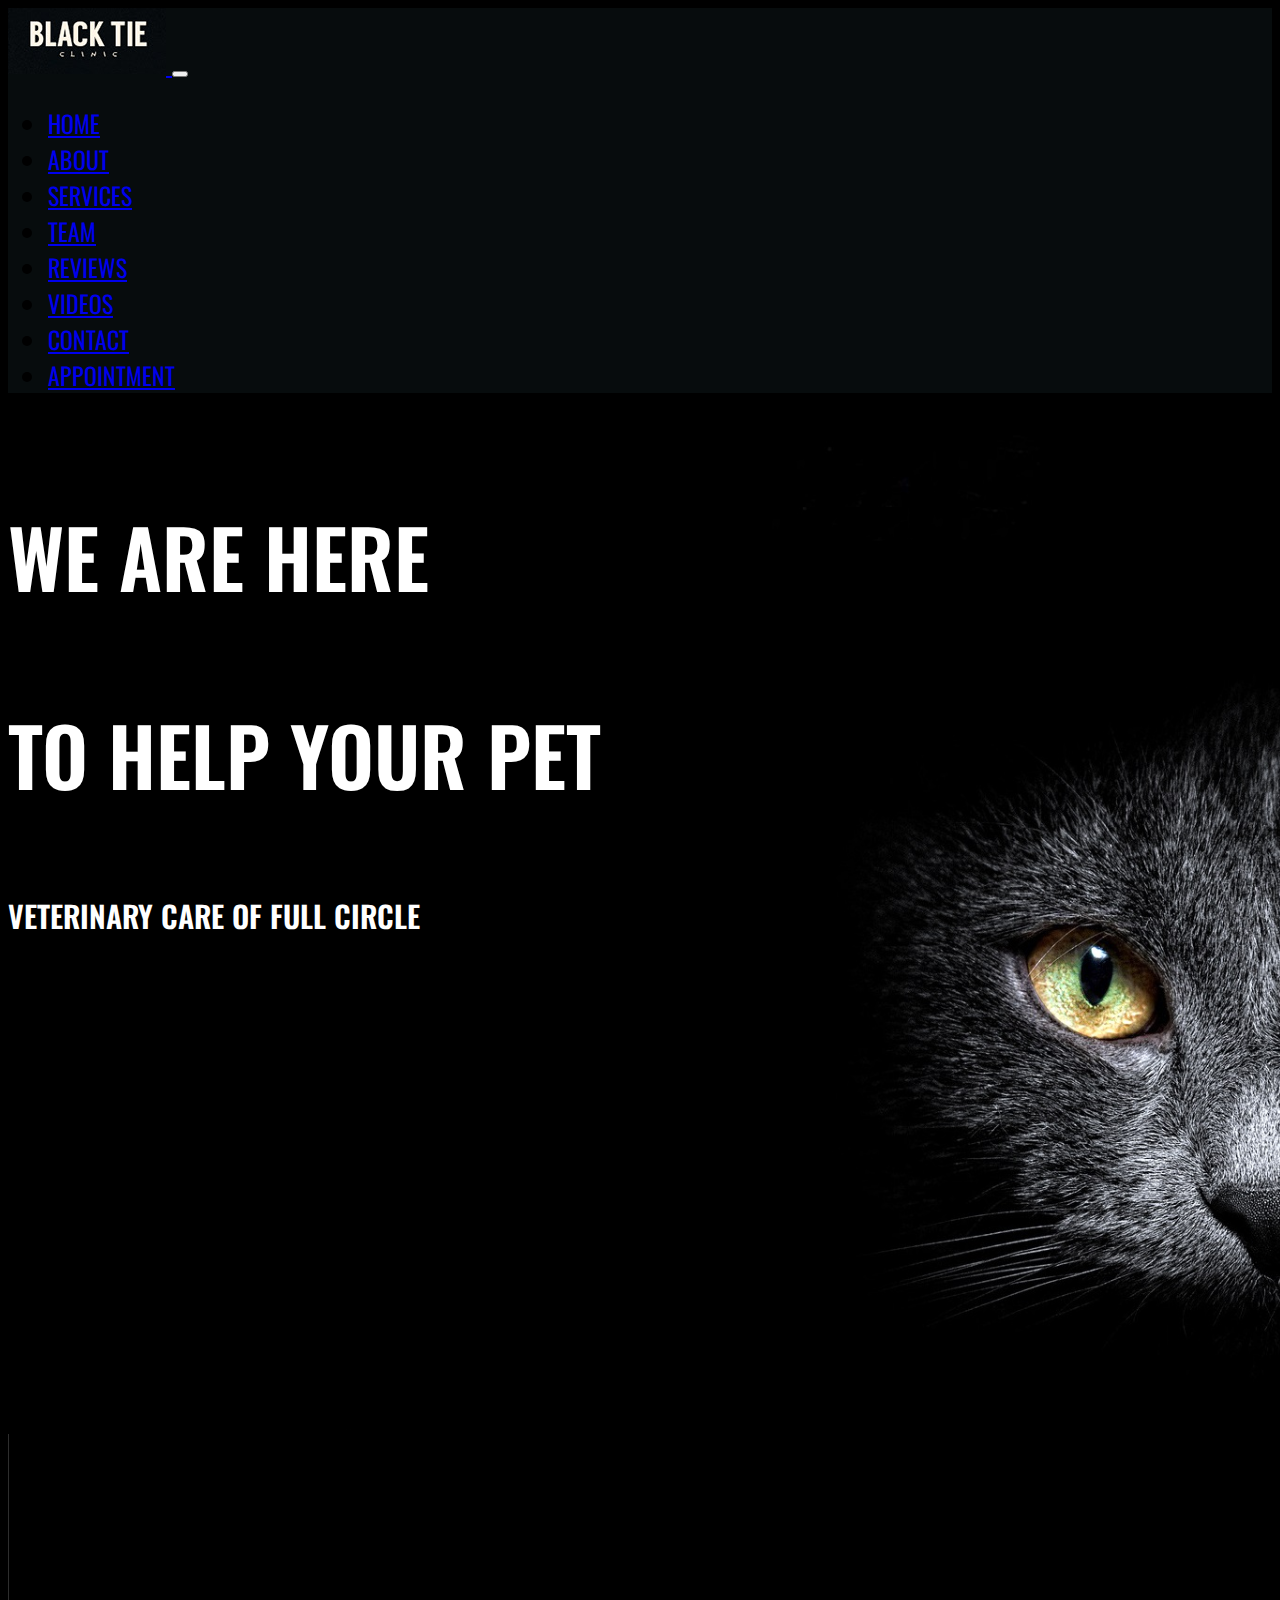
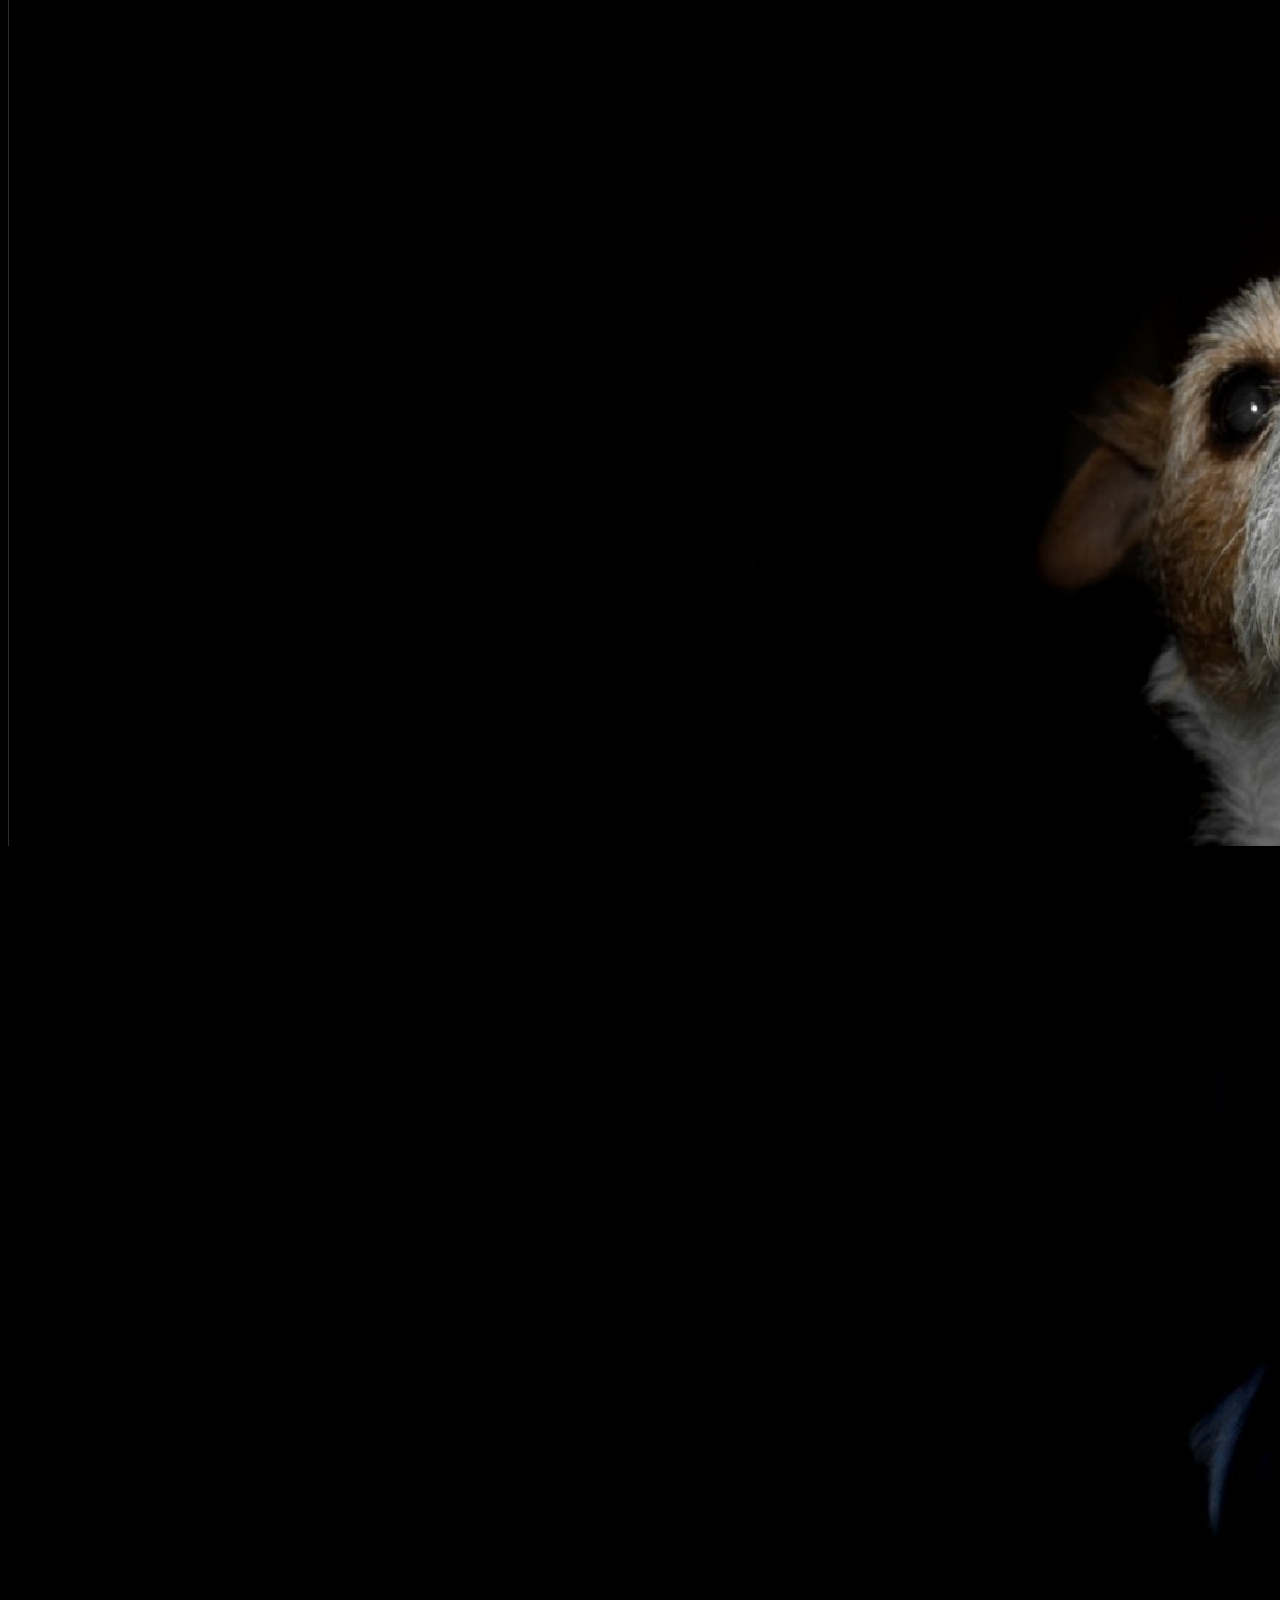
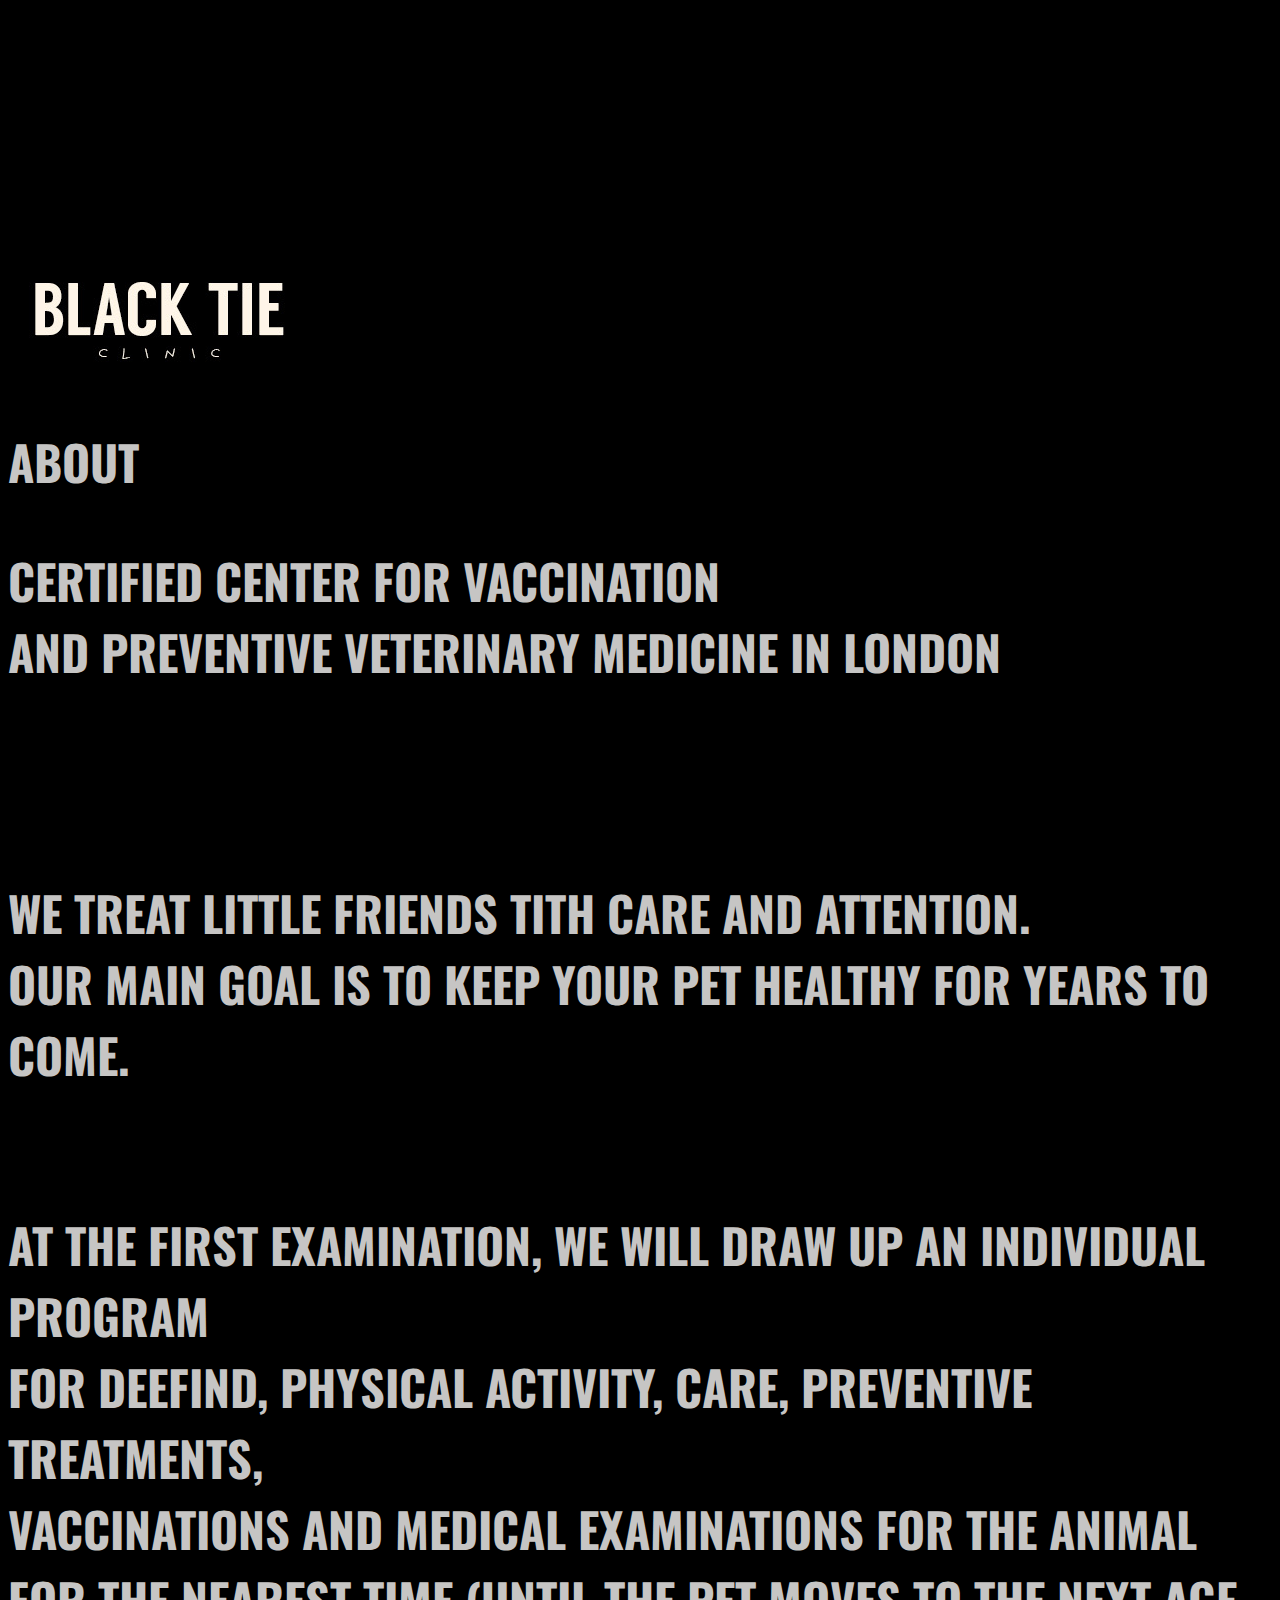
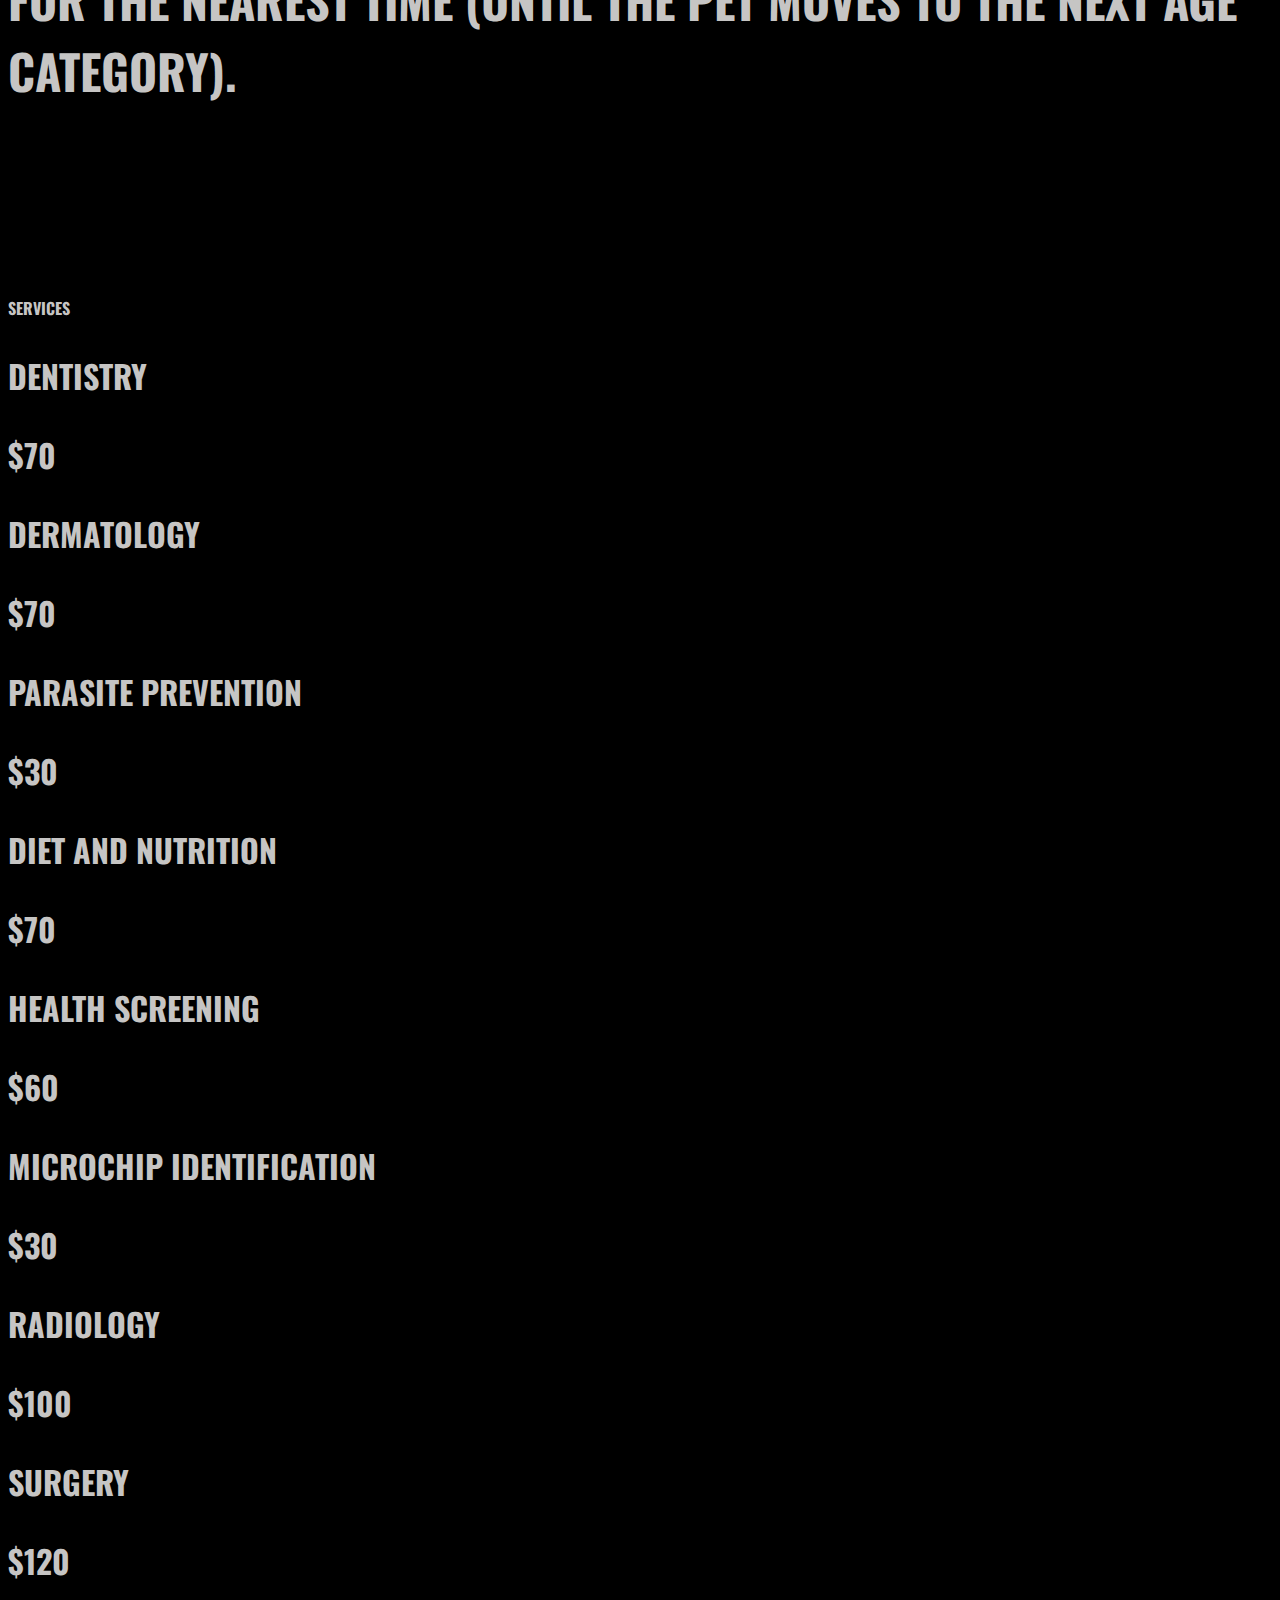
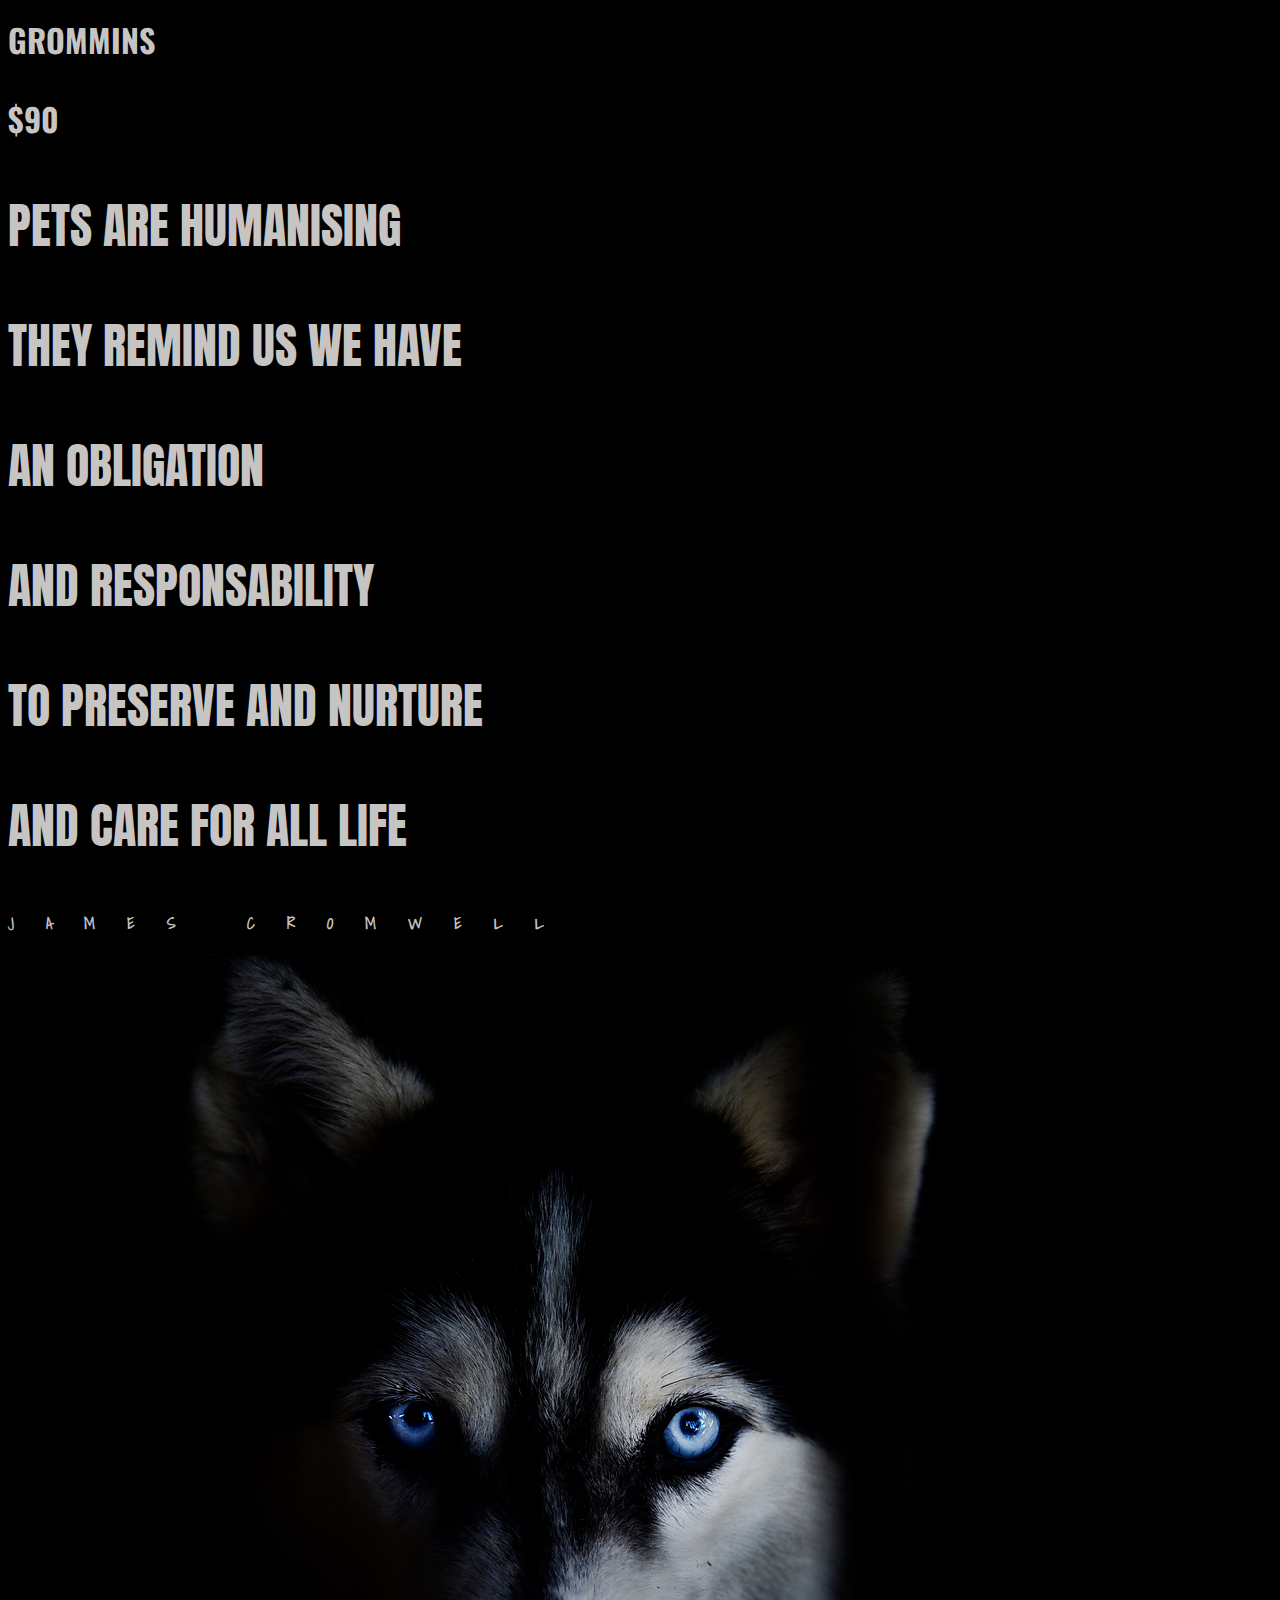
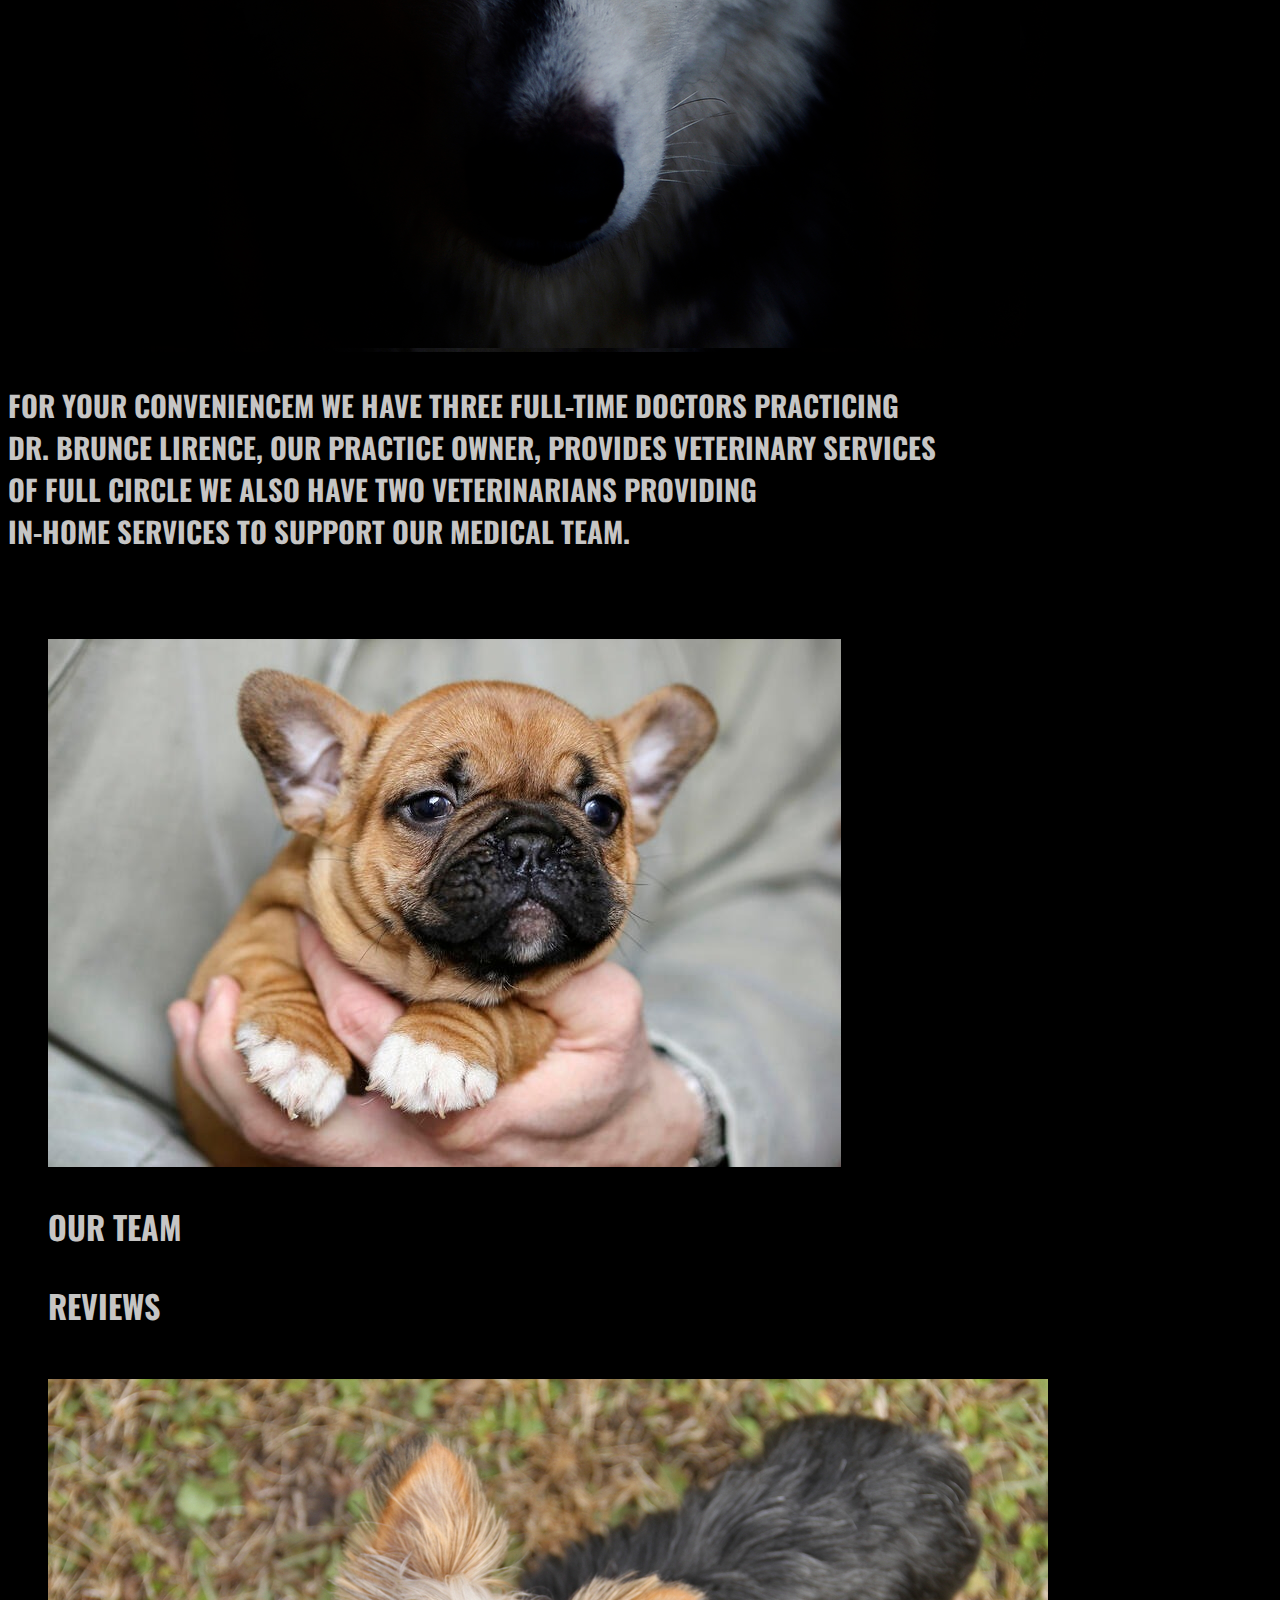
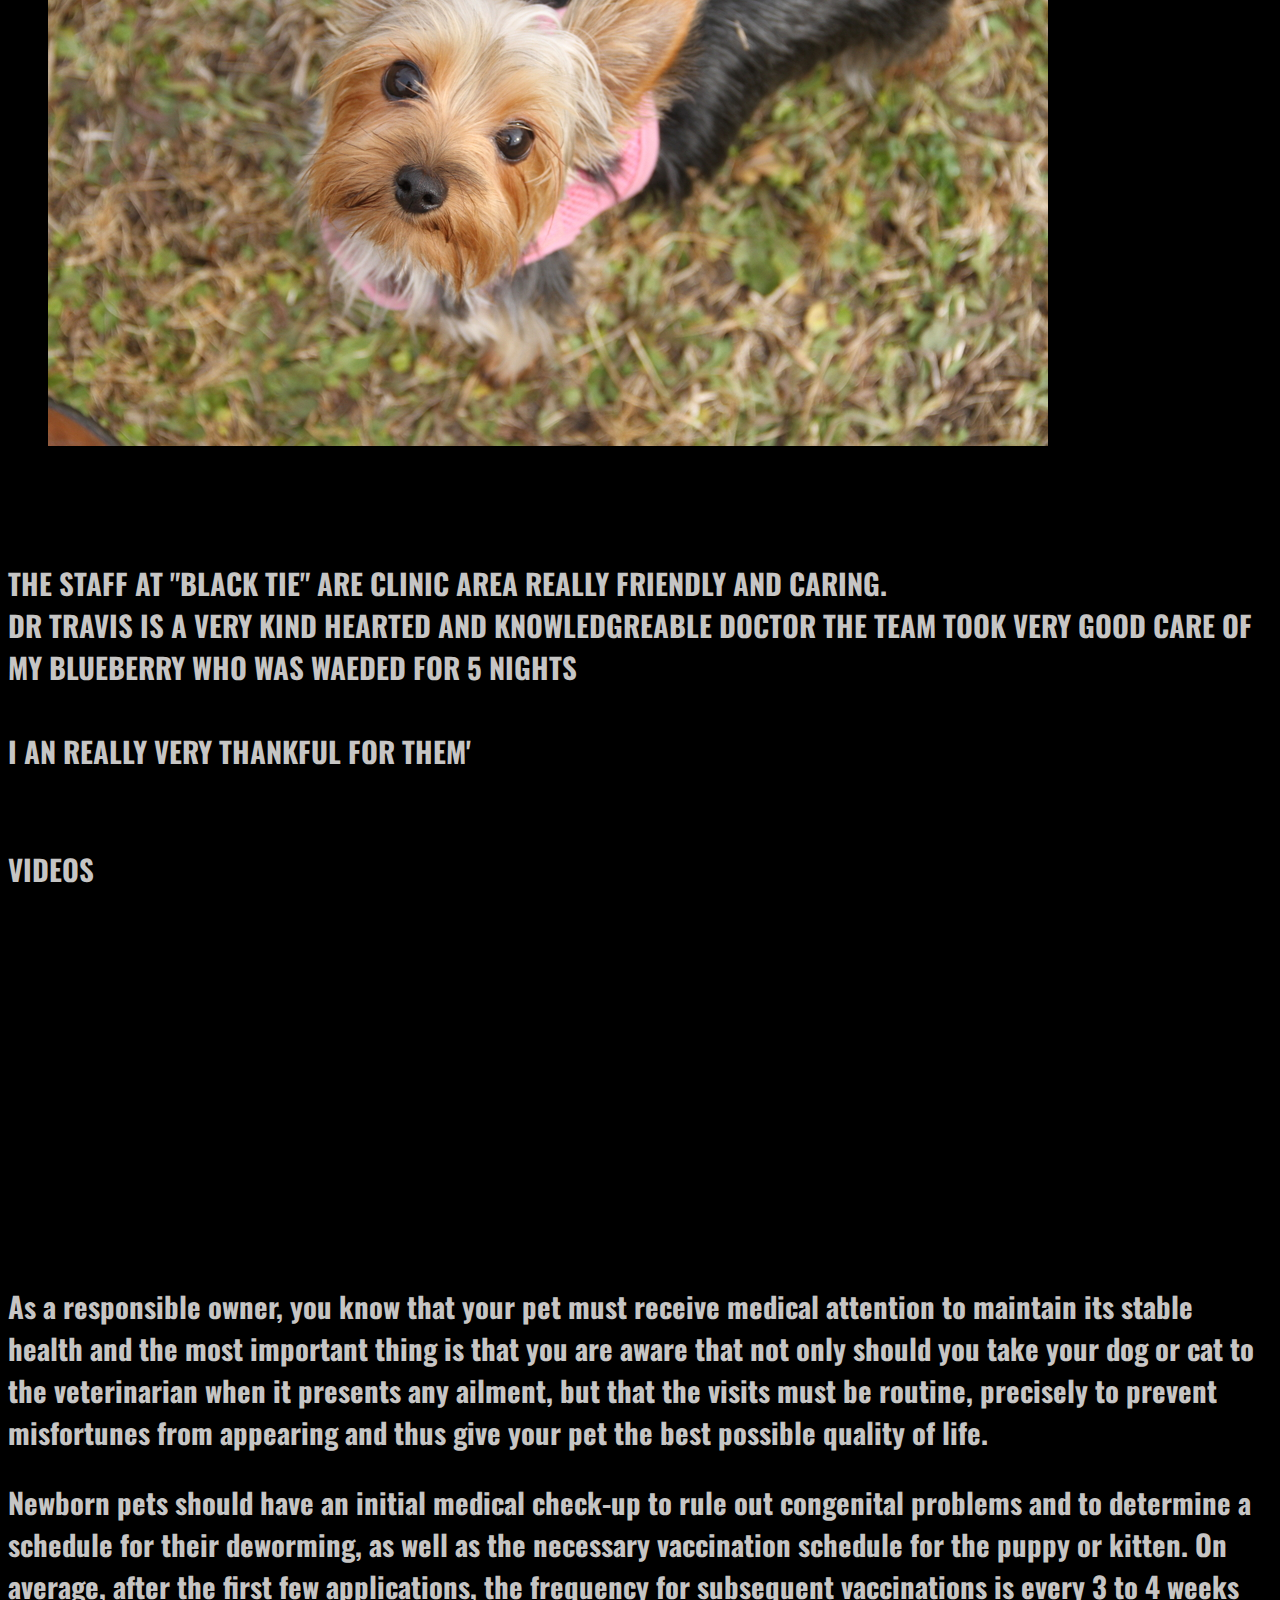
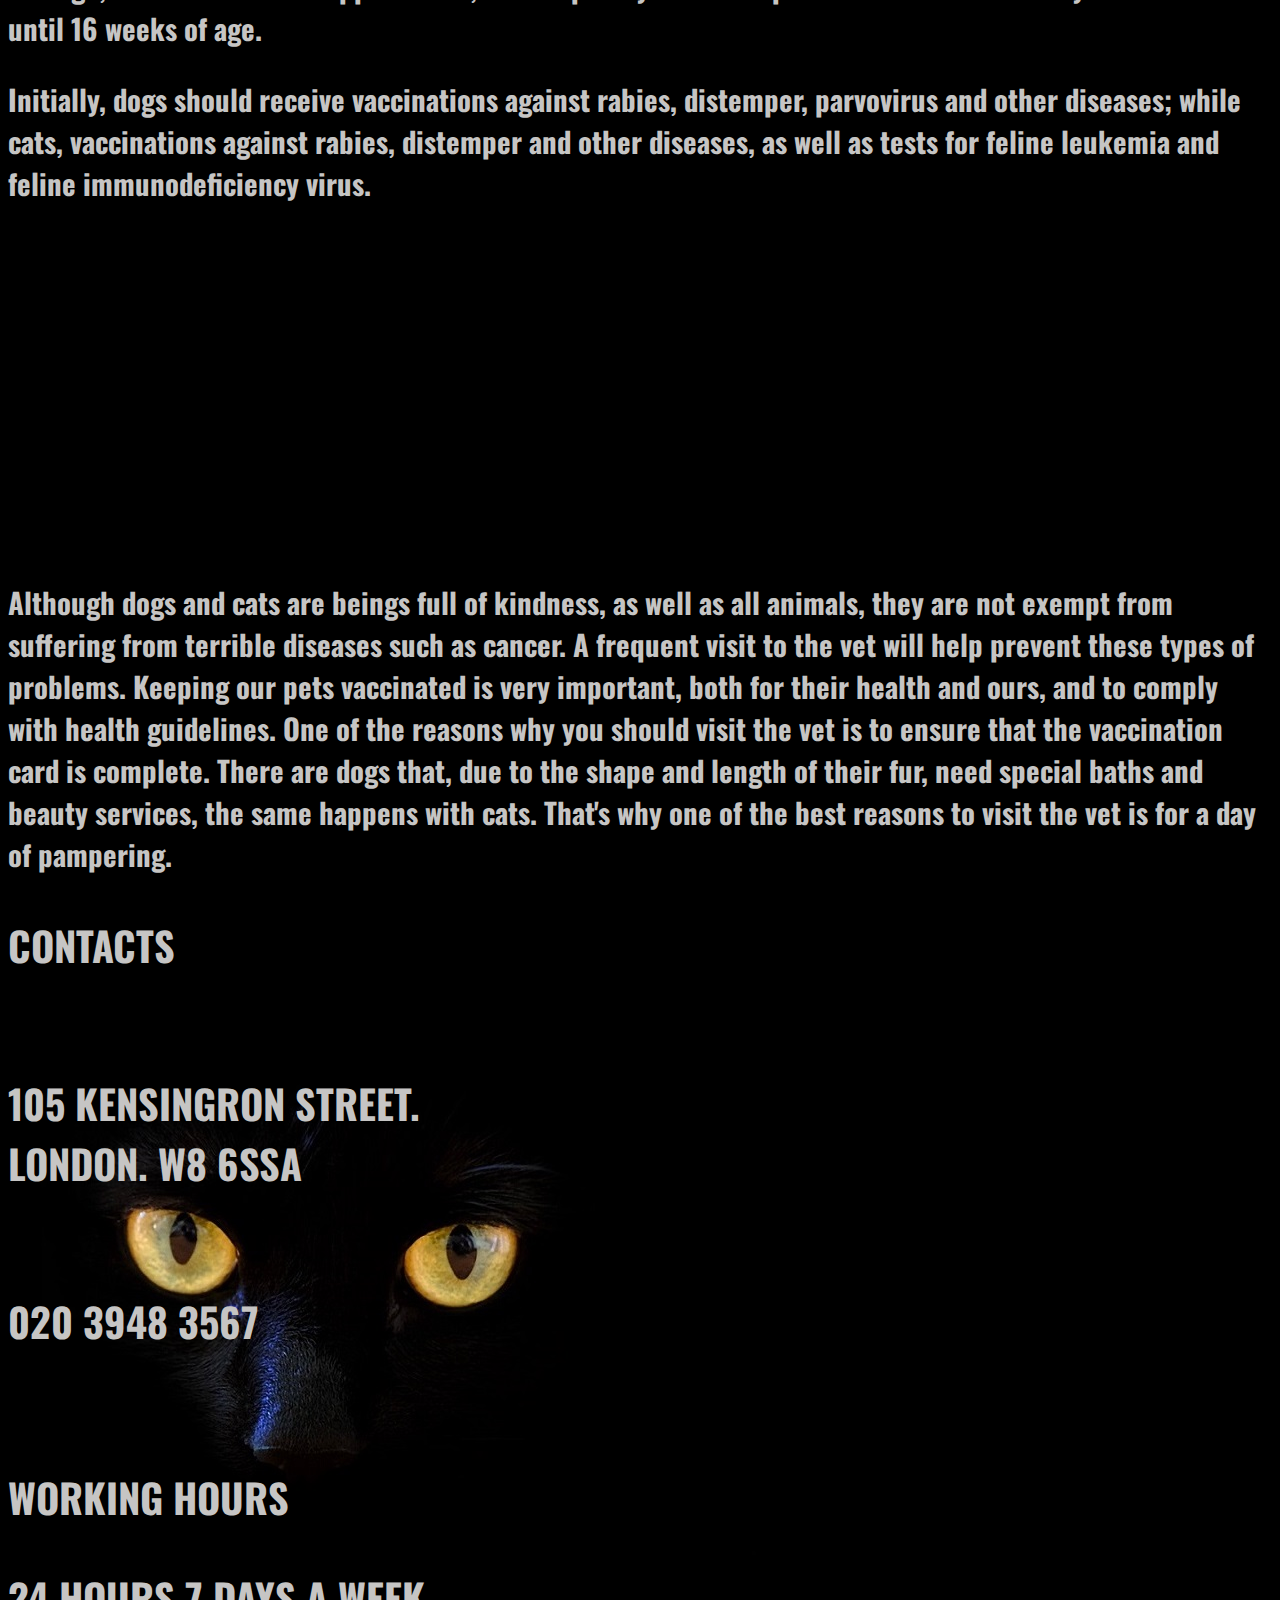
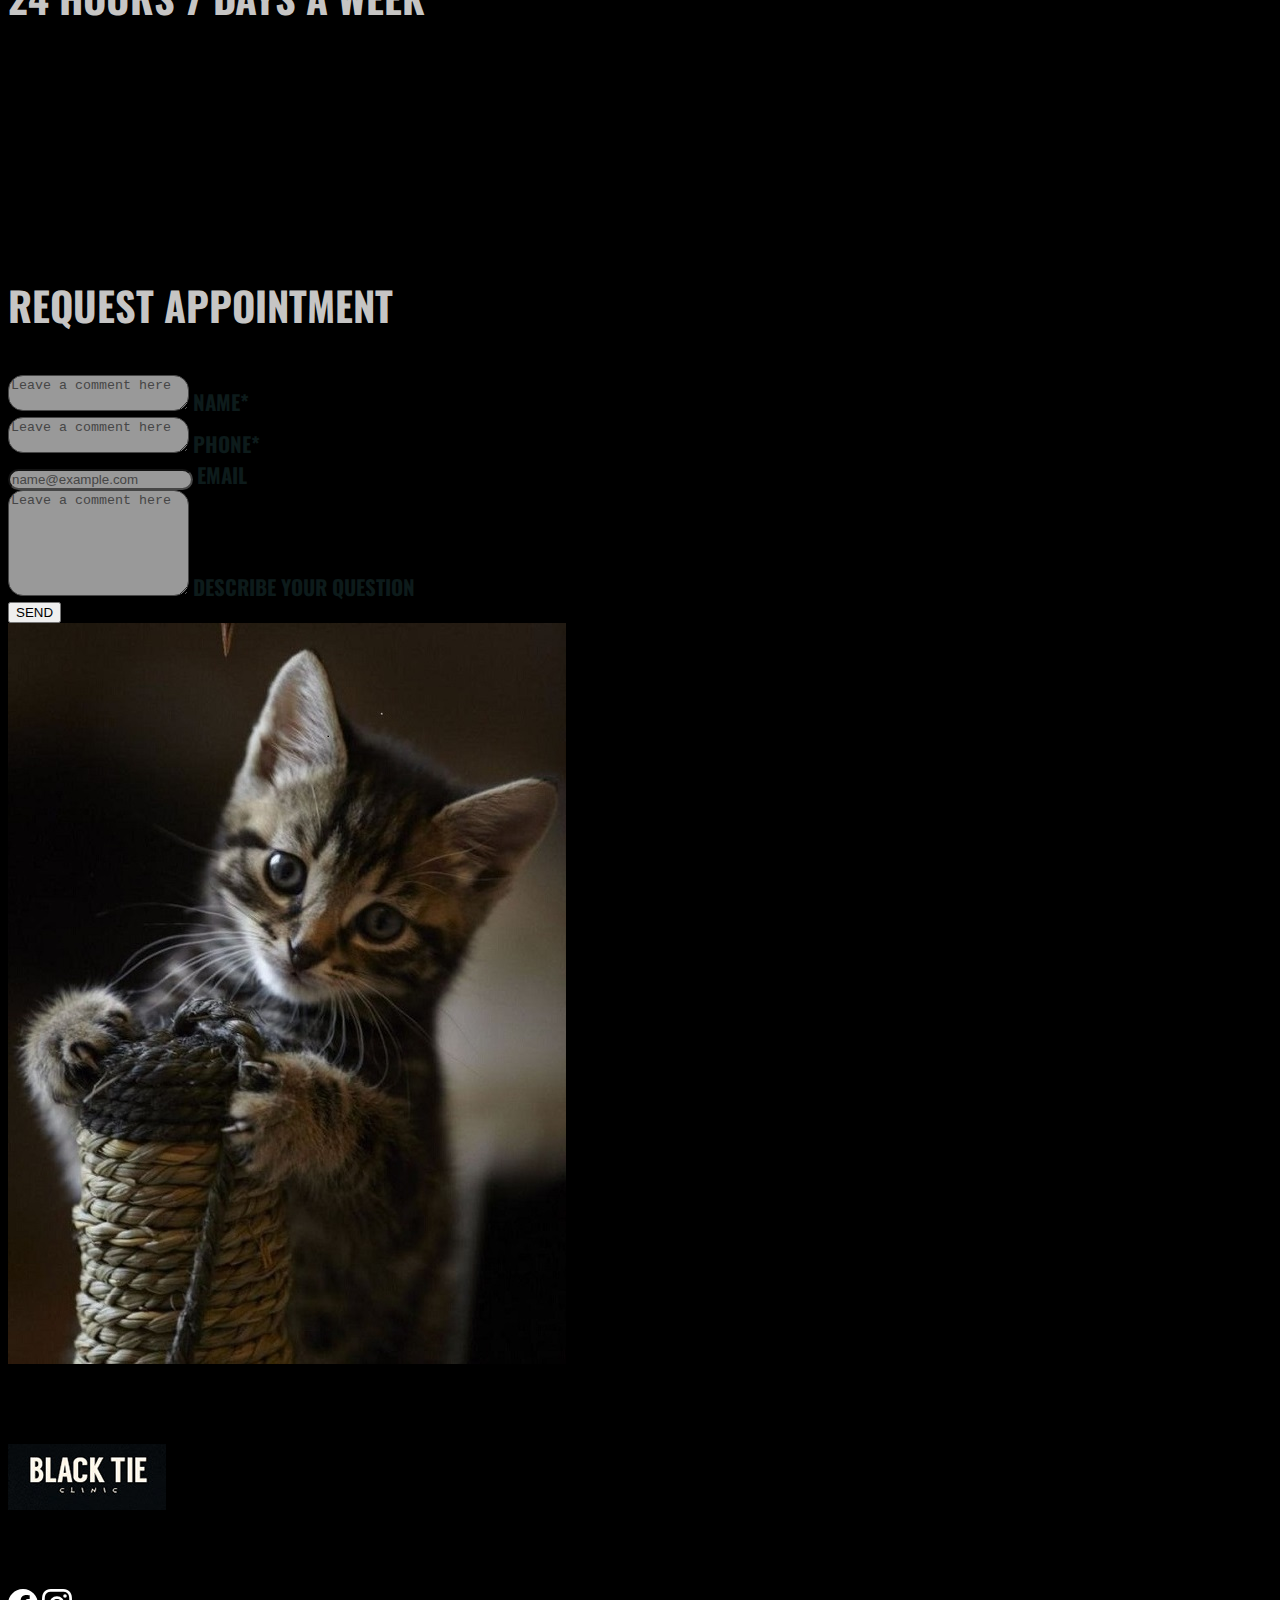
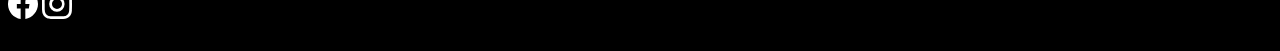
==== commit 21777831: "Se aumento jquery en nav" ====
--- a/index.html
+++ b/index.html
@@ -13,7 +13,10 @@
     <link rel="preconnect" href="https://fonts.googleapis.com">
 <link rel="preconnect" href="https://fonts.gstatic.com" crossorigin>
 <link href="https://fonts.googleapis.com/css2?family=Anton&family=DM+Sans:wght@400;500;700&family=Inter:wght@300;500&family=Loved+by+the+King&family=Oswald:wght@400;600&family=Poppins:wght@200;400;700;900&family=Shadows+Into+Light&display=swap" rel="stylesheet">
-    <title>EP1!</title>
+
+
+<title>EP1!</title>
+
 </head>
 <body>
     <header id="HOME">
@@ -28,30 +31,30 @@
                         </button>
 
                         <div class="collapse navbar-collapse" id="navbarSupportedContent">
-                        <ul class="navbar-nav m-auto mb-2 mb-lg-0">
-                            <li class="nav-item ps-4 pe-4">
-                                <a class="nav-link active text-center" aria-current="page" href="#HOME">HOME</a>
-                            </li>
-                            <li class="nav-item ps-4 pe-4">
-                                <a class="nav-link active text-center" aria-current="page" href="#about-services">ABOUT</a>
-                            </li>
-                            <li class="nav-item ps-4 pe-4">
-                                <a class="nav-link active text-center" aria-current="page" href="#SERVICES">SERVICES</a>
-                            </li>
-                            <li class="nav-item ps-4 pe-4">
-                                <a class="nav-link active text-center" aria-current="page" href="#our-team">TEAM</a>
-                            </li>
-                            <li class="nav-item ps-4 pe-4">
-                                <a class="nav-link active text-center" aria-current="page" href="#reviews">REVIEWS</a>
-                            </li>
-                            <li class="nav-item ps-4 pe-4">
-                                <a class="nav-link active text-center" aria-current="page" href="#video">VIDEOS</a>
-                            </li>
-                            <li class="nav-item ps-4 pe-4">
-                                <a class="nav-link active text-center" aria-current="page" href="#contactos">CONTACT</a>
-                            </li>
-                            <li class="nav-item ps-4 pe-4">
-                                <a class="nav-link active text-center" aria-current="page" href="#footer">APPOINTMENT</a>
+                        <ul class="navbar-nav m-auto mb-2 mb-lg-0" id="nav">
+                            <li class="nav-item ps-4 pe-4">
+                                <a class="nav-link active text-center" aria-current="page" href="#HOME" id="home">HOME</a>
+                            </li>
+                            <li class="nav-item ps-4 pe-4">
+                                <a class="nav-link active text-center" aria-current="page" href="#about-services" id="about">ABOUT</a>
+                            </li>
+                            <li class="nav-item ps-4 pe-4">
+                                <a class="nav-link active text-center" aria-current="page" href="#SERVICES" id="services">SERVICES</a>
+                            </li>
+                            <li class="nav-item ps-4 pe-4">
+                                <a class="nav-link active text-center" aria-current="page" href="#our-team" id="team">TEAM</a>
+                            </li>
+                            <li class="nav-item ps-4 pe-4">
+                                <a class="nav-link active text-center" aria-current="page" href="#reviews" id="reviews">REVIEWS</a>
+                            </li>
+                            <li class="nav-item ps-4 pe-4">
+                                <a class="nav-link active text-center" aria-current="page" href="#video" id="videos">VIDEOS</a>
+                            </li>
+                            <li class="nav-item ps-4 pe-4">
+                                <a class="nav-link active text-center" aria-current="page" href="#contactos" id="contact">CONTACT</a>
+                            </li>
+                            <li class="nav-item ps-4 pe-4">
+                                <a class="nav-link active text-center" aria-current="page" href="#footer" id="appoinment">APPOINTMENT</a>
                             </li>
                         </ul>
                         </div>
@@ -380,5 +383,7 @@
     <!-- Option 2: Separate Popper and Bootstrap JS -->
     <script src="https://cdn.jsdelivr.net/npm/@popperjs/core@2.9.2/dist/umd/popper.min.js" integrity="sha384-IQsoLXl5PILFhosVNubq5LC7Qb9DXgDA9i+tQ8Zj3iwWAwPtgFTxbJ8NT4GN1R8p" crossorigin="anonymous"></script>
     <script src="https://cdn.jsdelivr.net/npm/bootstrap@5.0.2/dist/js/bootstrap.min.js" integrity="sha384-cVKIPhGWiC2Al4u+LWgxfKTRIcfu0JTxR+EQDz/bgldoEyl4H0zUF0QKbrJ0EcQF" crossorigin="anonymous"></script>
+    <script src="lib/jquery-3.6.0.min.js"></script>
+    <script src="app.js"></script>
 </body>
 </html>--- a/style.css
+++ b/style.css
@@ -114,7 +114,7 @@
 
 
 #contactos{
-    background-image: url(/EP1-WEB/imagenes/gato-content.jpg);
+    background-image: url(imagenes/gato-content.jpg);
     background-repeat: no-repeat;
     background-size: fixed;
     height: 100vh;
@@ -256,7 +256,7 @@
     }
 
     #contactos{
-        background-image: url(/EP1-WEB/imagenes/gato-content.jpg);
+        background-image: url(imagenes/gato-content.jpg);
         background-repeat: no-repeat;
         background-size: fixed;
         background-position: center;
@@ -306,7 +306,7 @@
     }
 
     #contactos{
-        background-image: url(/EP1-WEB/imagenes/gato-content.jpg);
+        background-image: url(imagenes/gato-content.jpg);
         background-repeat: no-repeat;
         background-size: fixed;
         background-position: center;
@@ -356,7 +356,7 @@
     }
 
     #contactos{
-        background-image: url(/EP1-WEB/imagenes/gato-content.jpg);
+        background-image: url(imagenes/gato-content.jpg);
         background-repeat: no-repeat;
         background-size: fixed;
         background-position: center;
@@ -379,6 +379,5 @@
         font-family: 'Oswald', sans-serif;
         font-size: 1rem;
     }
-    
-    
+
 }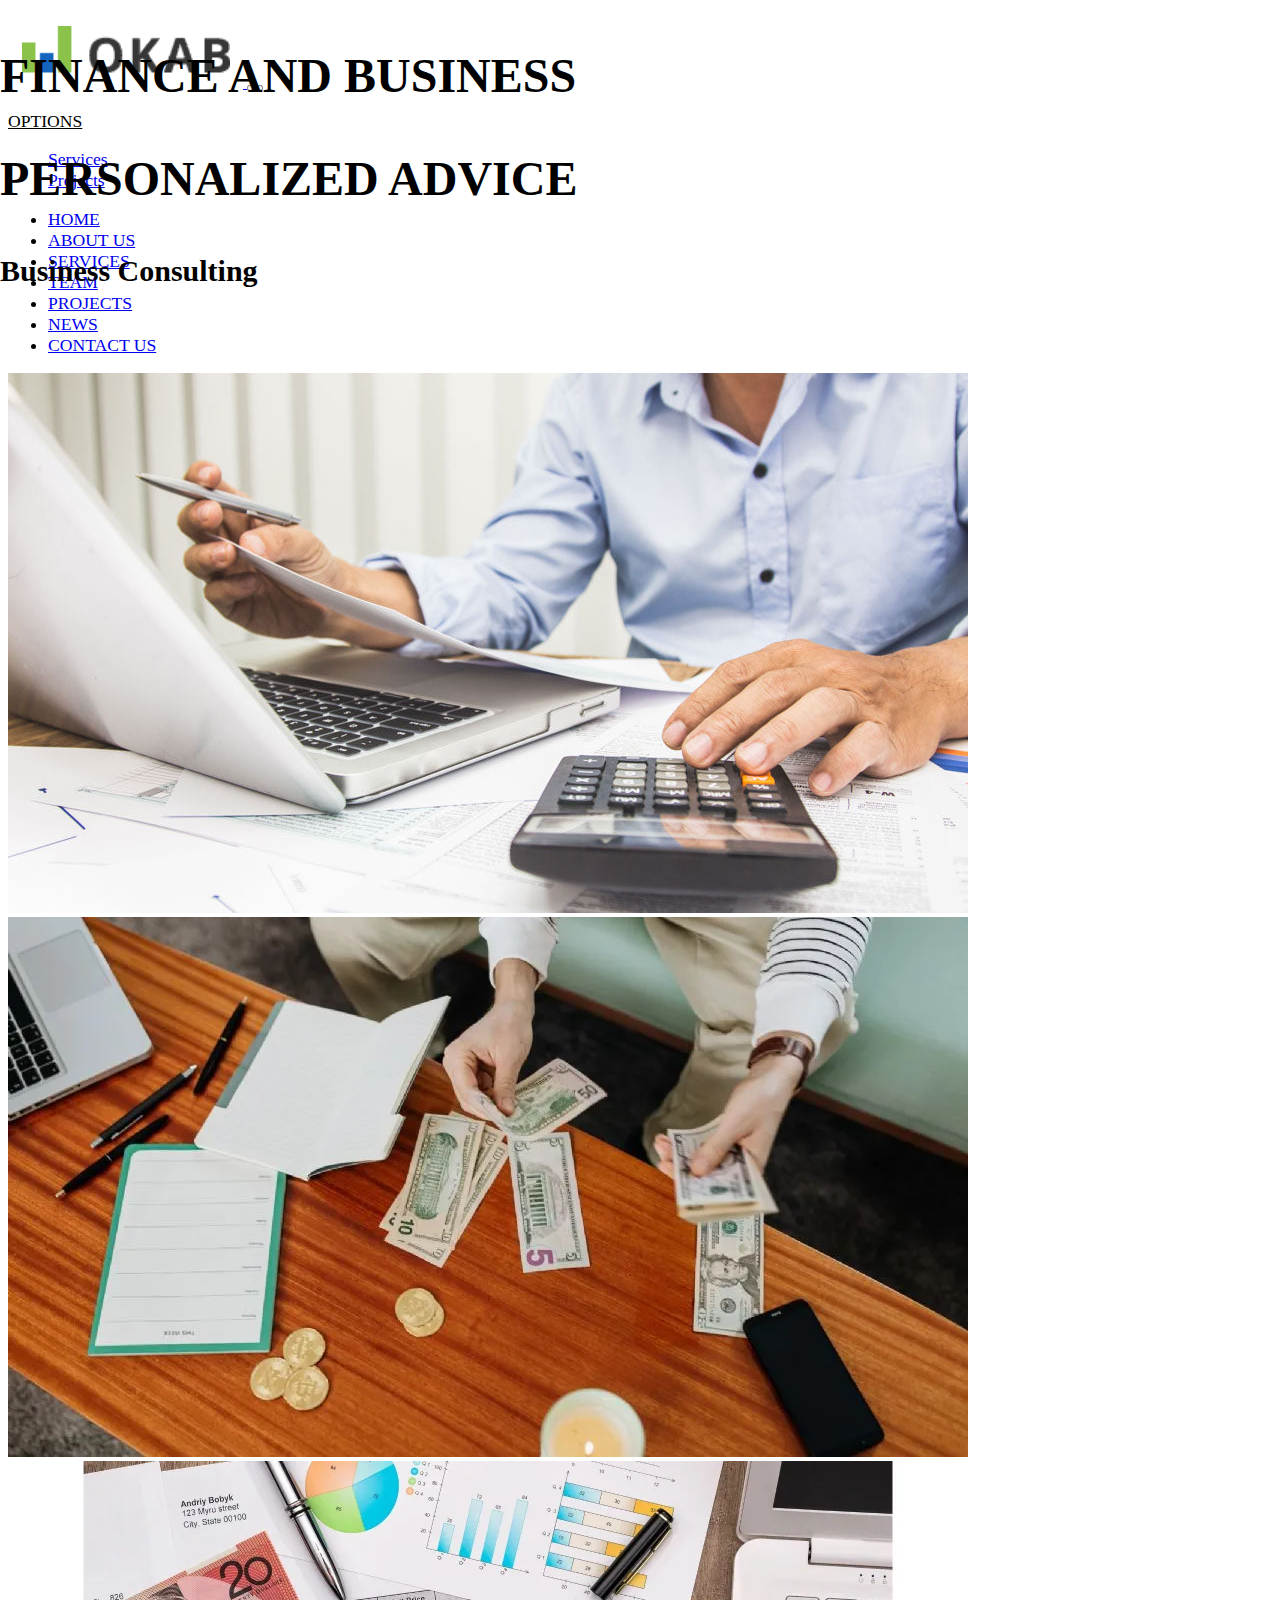
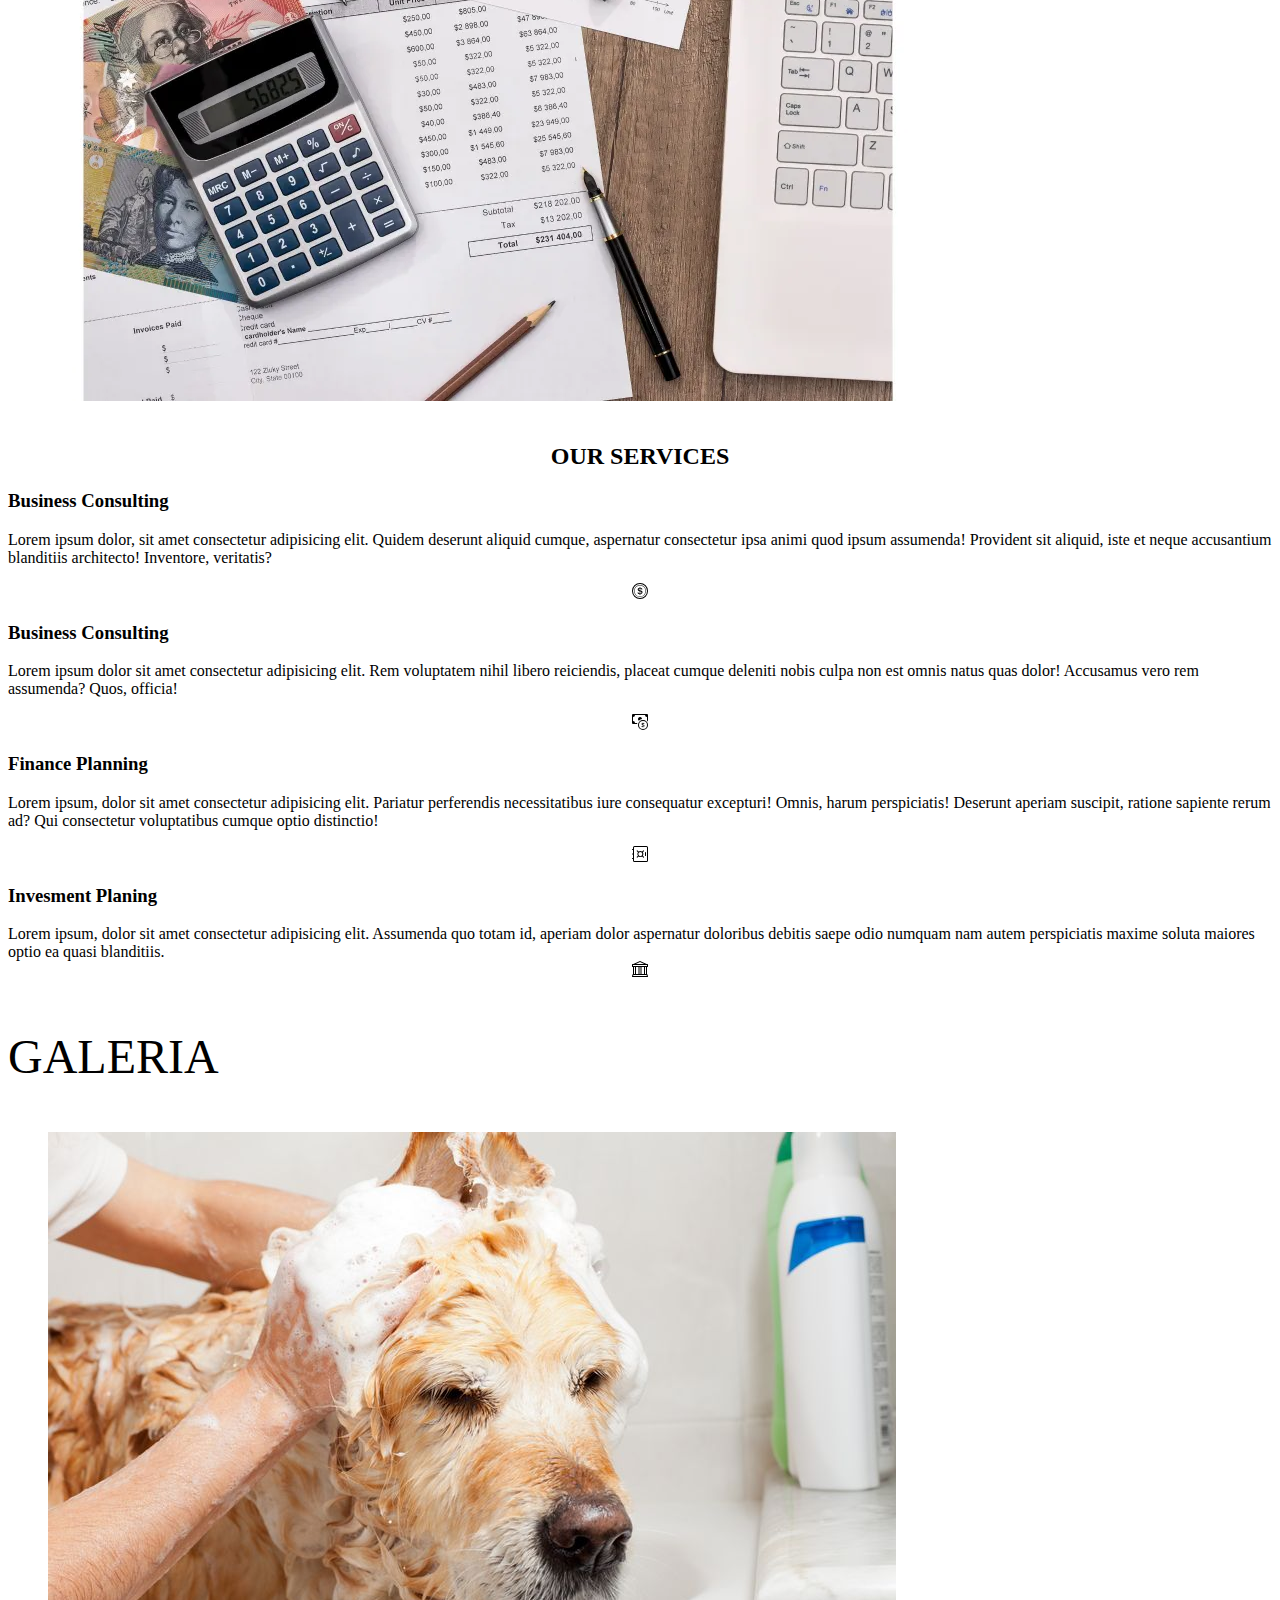
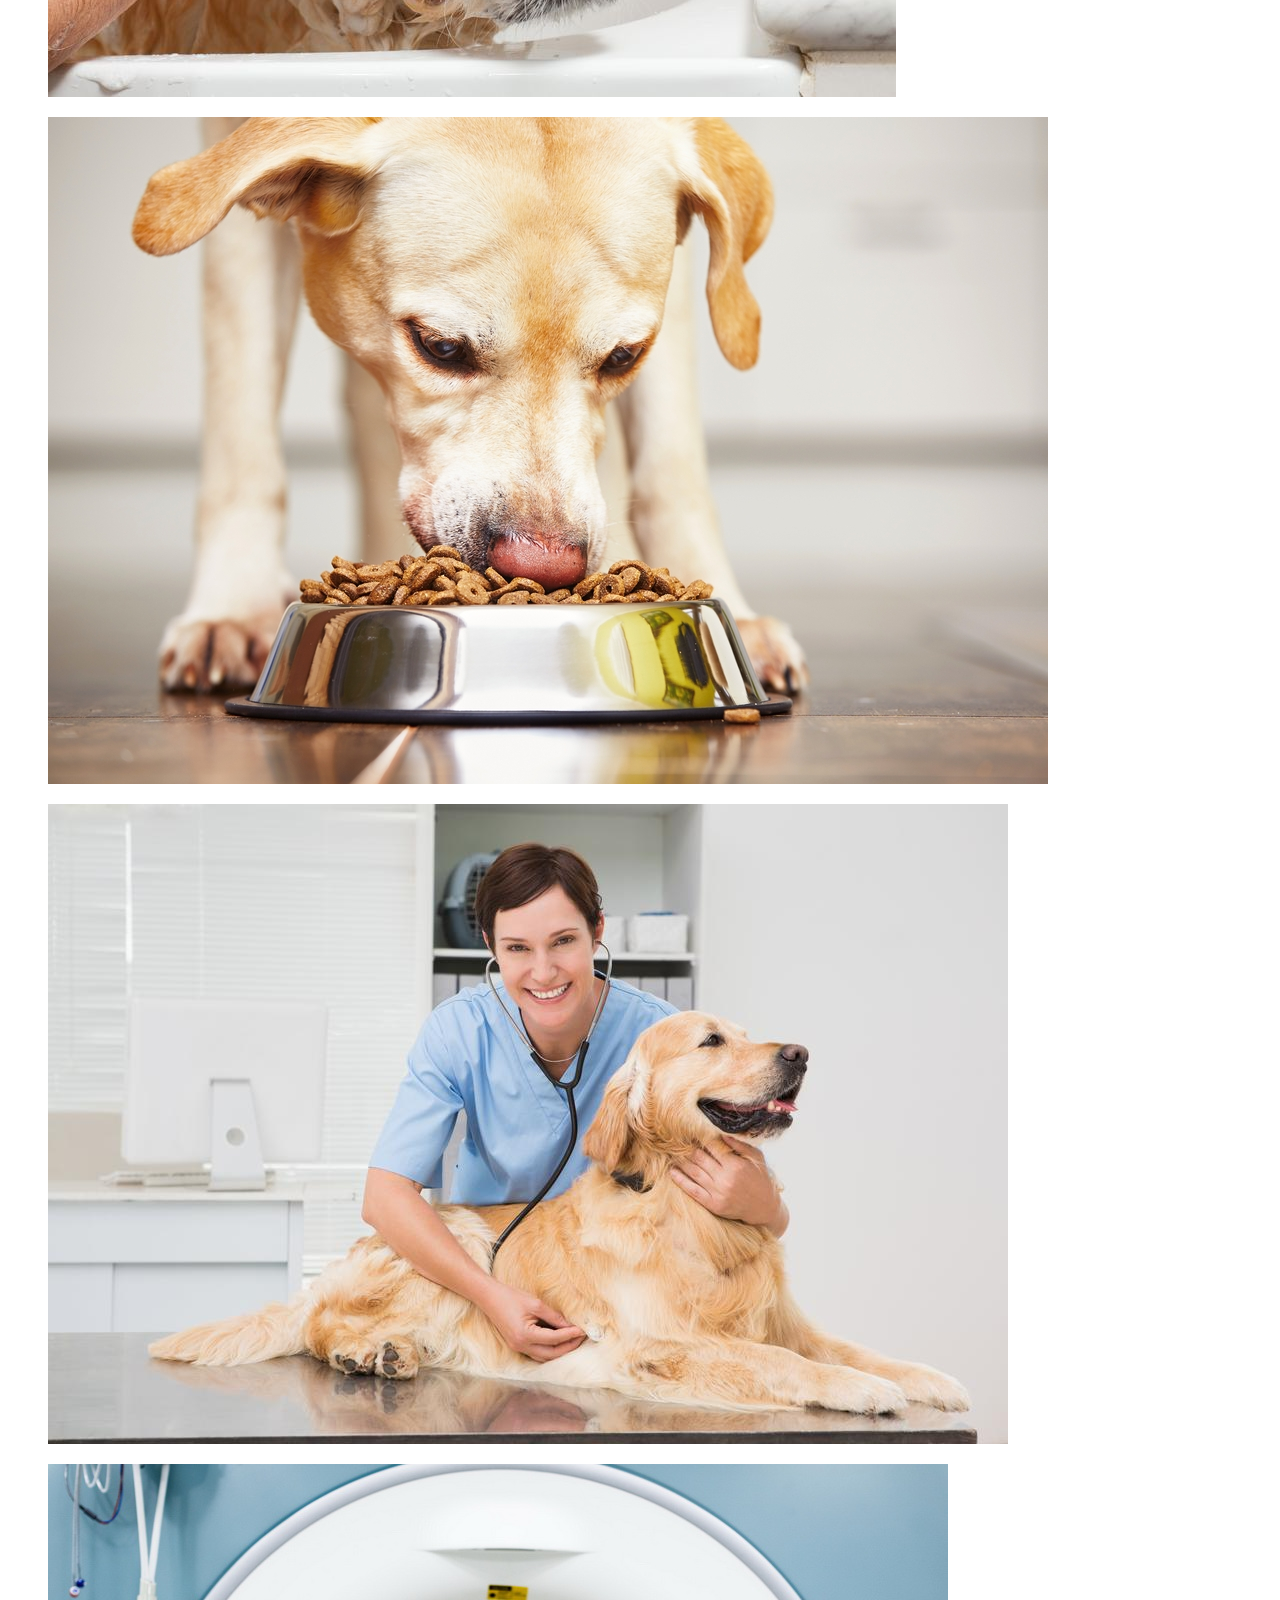
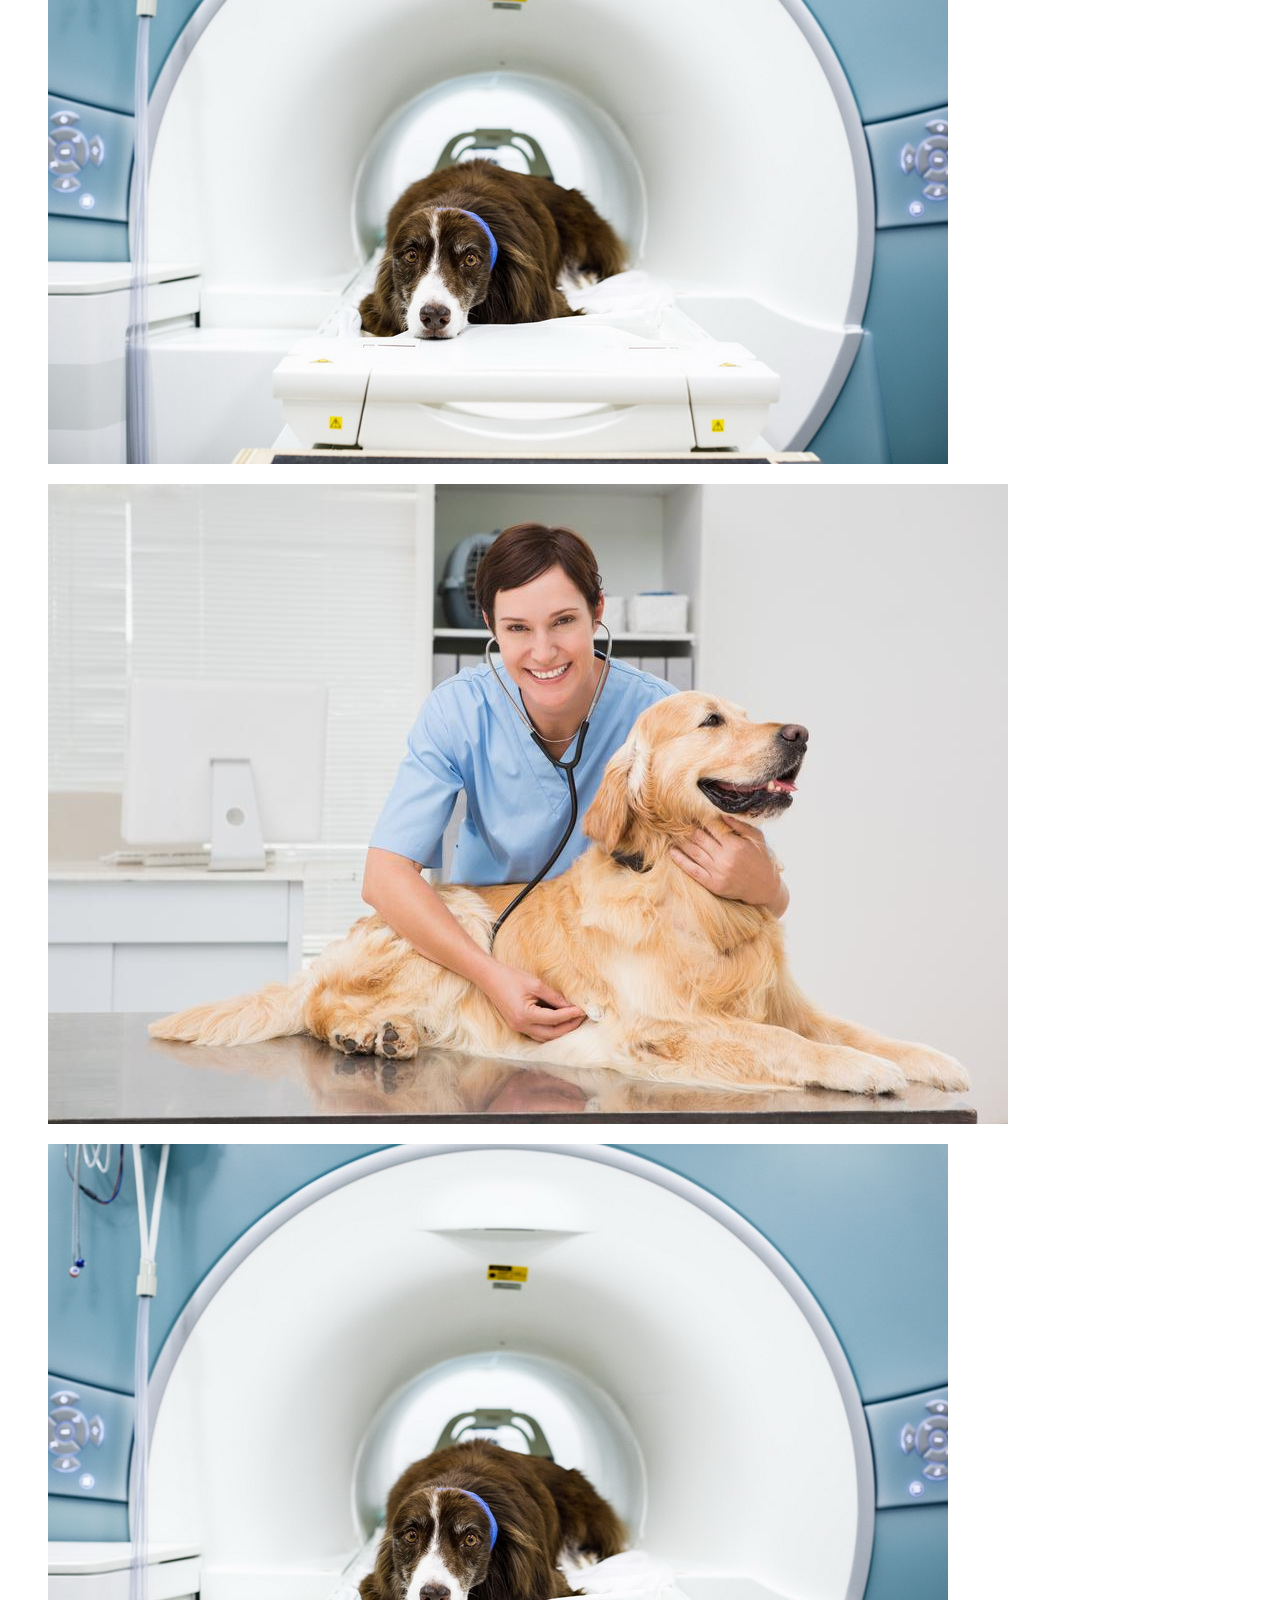
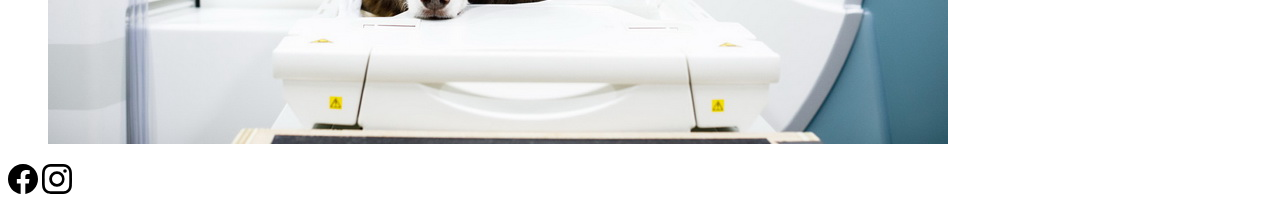
==== commit aee0c33e: "Cargando parcial" ====
--- a/index.html
+++ b/index.html
@@ -11,356 +11,225 @@
         integrity="sha384-EVSTQN3/azprG1Anm3QDgpJLIm9Nao0Yz1ztcQTwFspd3yD65VohhpuuCOmLASjC" crossorigin="anonymous">
     <link rel="stylesheet" type="text/css" href="style.css" media="screen" />
     <link rel="preconnect" href="https://fonts.googleapis.com">
-<link rel="preconnect" href="https://fonts.gstatic.com" crossorigin>
-<link href="https://fonts.googleapis.com/css2?family=Anton&family=DM+Sans:wght@400;500;700&family=Inter:wght@300;500&family=Loved+by+the+King&family=Oswald:wght@400;600&family=Poppins:wght@200;400;700;900&family=Shadows+Into+Light&display=swap" rel="stylesheet">
-
-
-<title>EP1!</title>
+    <link rel="preconnect" href="https://fonts.gstatic.com" crossorigin>
+    <link
+        href="https://fonts.googleapis.com/css2?family=Anton&family=DM+Sans:wght@400;500;700&family=Inter:wght@300;500&family=Loved+by+the+King&family=Oswald:wght@400;600&family=Poppins:wght@200;400;700;900&family=Shadows+Into+Light&display=swap"
+        rel="stylesheet">
+    <link rel="preload"
+        href="https://okab.pixeldima.com/business-finance/wp-content/themes/okab/framework/asset/site/css/styles/webfonts/fa-regular-400.woff2"
+        as="font" type="font/woff2" crossorigin="anonymous">
+    <link rel="preload"
+        href="https://okab.pixeldima.com/business-finance/wp-content/themes/okab/framework/asset/site/css/styles/webfonts/fa-brands-400.woff2"
+        as="font" type="font/woff2" crossorigin="anonymous">
+    <link rel="preload"
+        href="https://okab.pixeldima.com/business-finance/wp-content/themes/okab/framework/asset/site/css/styles/webfonts/fa-solid-900.woff2"
+        as="font" type="font/woff2" crossorigin="anonymous">
+
+    <title>Parcial</title>
 
 </head>
+
 <body>
     <header id="HOME">
         <div class="row">
             <div class="offset-1 col me-0 ms-0 ps-0 pe-0">
-                    <nav class="navbar navbar-expand-lg navbar-dark navbar-custom col-12 pt-0 pb-0 fixed-top">
+                <nav class="navbar navbar-expand-lg navbar-light navbar-custom col-12 pt-0 pb-0 fixed-top"
+                    style="background-color: #FFFFFF;">
                     <div class="container-fluid pe-0">
-
-                        <a class="navbar-brand" href="#"><img src="imagenes/logo-footer.png" alt=" Mujer espejo" class="img-fluid"> </a>
-                        <button class="navbar-toggler" type="button" data-bs-toggle="collapse" data-bs-target="#navbarSupportedContent" aria-controls="navbarSupportedContent" aria-expanded="false" aria-label="Toggle navigation">
-                        <span class="navbar-toggler-icon"></span>
+                        <a class="navbar-brand" href="#"><img src="imagenes/logo.jpg" alt=" logo" class="img-fluid">
+                        </a>
+                        <button class="navbar-toggler" type="button" data-bs-toggle="collapse"
+                            data-bs-target="#navbarSupportedContent" aria-controls="navbarSupportedContent"
+                            aria-expanded="false" aria-label="Toggle navigation">
+                            <span class="navbar-toggler-icon"></span>
                         </button>
 
                         <div class="collapse navbar-collapse" id="navbarSupportedContent">
-                        <ul class="navbar-nav m-auto mb-2 mb-lg-0" id="nav">
-                            <li class="nav-item ps-4 pe-4">
-                                <a class="nav-link active text-center" aria-current="page" href="#HOME" id="home">HOME</a>
+                            <ul class="navbar-nav me-auto mb-2mb-lg-0" id="menu-principal"></ul>
+                            <li class="nav-item dropdown" style="color:#FFFFFF">
+                                <a class="nav-link dropdown-toggle" href="#" id="navbar Dropdown" role="button"
+                                    data-bs-toggle="dropdown" aria-expanded="false" style="color:#000000">
+                                    OPTIONS
+                                </a>
+                                <ul class="dropdown-menu" aria-labelledby="navbarDropdown">
+                                    <li><a class="dropdown-item" href="#" id="menu-item-Services"> Services </a></li>
+                                    <li><a class="dropdown-item" href="#" id="menu-item-Reviews"> Projects  </a></li>
+                                    </ul>
                             </li>
-                            <li class="nav-item ps-4 pe-4">
-                                <a class="nav-link active text-center" aria-current="page" href="#about-services" id="about">ABOUT</a>
-                            </li>
-                            <li class="nav-item ps-4 pe-4">
-                                <a class="nav-link active text-center" aria-current="page" href="#SERVICES" id="services">SERVICES</a>
-                            </li>
-                            <li class="nav-item ps-4 pe-4">
-                                <a class="nav-link active text-center" aria-current="page" href="#our-team" id="team">TEAM</a>
-                            </li>
-                            <li class="nav-item ps-4 pe-4">
-                                <a class="nav-link active text-center" aria-current="page" href="#reviews" id="reviews">REVIEWS</a>
-                            </li>
-                            <li class="nav-item ps-4 pe-4">
-                                <a class="nav-link active text-center" aria-current="page" href="#video" id="videos">VIDEOS</a>
-                            </li>
-                            <li class="nav-item ps-4 pe-4">
-                                <a class="nav-link active text-center" aria-current="page" href="#contactos" id="contact">CONTACT</a>
-                            </li>
-                            <li class="nav-item ps-4 pe-4">
-                                <a class="nav-link active text-center" aria-current="page" href="#footer" id="appoinment">APPOINTMENT</a>
-                            </li>
-                        </ul>
+                            </ul>
+                            <ul class="navbar-nav m-auto mb-2 mb-lg-0" id="nav">
+                                <li class="nav-item ps-4 pe-4">
+                                    <a class="nav-link active text-center" aria-current="page" href="#HOME"
+                                        id="home">HOME</a>
+                                </li>
+                                <li class="nav-item ps-4 pe-4">
+                                    <a class="nav-link active text-center" aria-current="page" href="#about-services"
+                                        id="about">ABOUT US</a>
+                                </li>
+                                <li class="nav-item ps-4 pe-4">
+                                    <a class="nav-link active text-center" aria-current="page" href="#SERVICES"
+                                        id="services">SERVICES</a>
+                                </li>
+                                <li class="nav-item ps-4 pe-4">
+                                    <a class="nav-link active text-center" aria-current="page" href="#our-team"
+                                        id="team">TEAM</a>
+                                </li>
+                                <li class="nav-item ps-4 pe-4">
+                                    <a class="nav-link active text-center" aria-current="page" href="#video"
+                                        id="videos">PROJECTS</a>
+                                </li>
+                                <li class="nav-item ps-4 pe-4">
+                                    <a class="nav-link active text-center" aria-current="page" href="#contactos"
+                                        id="contact">NEWS</a>
+                                </li>
+                                <li class="nav-item ps-4 pe-4">
+                                    <a class="nav-link active text-center" aria-current="page" href="#footer"
+                                        id="appoinment">CONTACT US</a>
+                                </li>
+                            </ul>
                         </div>
 
                     </div>
-                    </nav>
-            </div>  
+                </nav>
+            </div>
         </div>
-    </header>    
-        
-    <main>
+    </header>
+
+    <main id="main-container">
         <div id="carousel" class="carousel slide carousel-fade" data-bs-ride="carousel" data-bs-pause=“false”>
             <div class="carousel-inner">
                 <div class="carousel-item active">
-                    <img src="imagenes/header-img4.jpeg" class="d-block w-100" alt="...">
+                    <img src="imagenes/carreta.jpg" class="d-block w-100" alt="...">
                 </div>
                 <div class="carousel-item">
-                    <img src="imagenes/perro-header3.jpg" class="d-block w-100" alt="...">
+                    <img src="imagenes/carru2.jpg" class="d-block w-100" alt="...">
                 </div>
                 <div class="carousel-item">
-                    <img src="imagenes/cachorro-header5.jpg" class="d-block w-100" alt="...">
+                    <img src="imagenes/carru3.jpg" class="d-block w-100" alt="...">
                 </div>
             </div>
             <div class="overlay">
                 <div class="container">
                     <div class="row align-items-center">
                         <div class="col-7 text-star">
-                            <p class="d-none d-sm-block text-title mb-0">WE ARE HERE<p>
-                            <p class="d-none d-sm-block text-title mb-0"> TO HELP YOUR PET</p>
-                            <p class="d-none d-md-block text-title-second mb-0">VETERINARY CARE OF FULL CIRCLE</p>
+                            <p class="d-none d-sm-block text-title mb-0">FINANCE AND BUSINESS </p>
+                            <p class="d-none d-sm-block text-title mb-0">PERSONALIZED ADVICE</p>
+                            <p class="d-none d-md-block text-title-second mb-0">Business Consulting</p>
                         </div>
                     </div>
                 </div>
             </div>
         </div>
-    </main>
-
-    <section id="about-services">
-        <div class="container text-center">
-
-            <div class="row">
-                <div class="col pb-4">
-                    <img src="imagenes/logo-section.PNG" alt="Logo" class="img-fluid">
-                </div>
-            </div>
-
-            <div class="col-12">
-                <p class="btn-outline-warning text-about"> ABOUT </p>
-            </div>
-
-            <div class="row justify-content-center">
-                <div class="col pt-4">
-                    <p class="text-center text-oswald"> CERTIFIED CENTER FOR VACCINATION <br> AND PREVENTIVE VETERINARY MEDICINE IN LONDON</p>
-                    <p class="text-center text-oswald"><br><br>WE TREAT LITTLE FRIENDS TITH CARE AND ATTENTION. <br> OUR MAIN GOAL IS TO KEEP YOUR PET HEALTHY FOR YEARS TO COME.</p>
-                    <p class="text-center text-oswald"> <br>AT THE FIRST EXAMINATION, WE WILL DRAW UP AN INDIVIDUAL PROGRAM <br> FOR DEEFIND, PHYSICAL ACTIVITY, CARE, PREVENTIVE TREATMENTS, <br>
-                    VACCINATIONS AND MEDICAL EXAMINATIONS FOR THE ANIMAL <br> FOR THE NEAREST TIME (UNTIL THE PET MOVES TO THE NEXT AGE CATEGORY). <br> <br> <br></p>       
-                </div>
-            </div>
-
-            <div id="SERVICES" class="row">
-                <div class="col-12">
-                    <p class="btn-outline-warning"> SERVICES </p>
-                </div>
-                <div class="row justify-content-center align-items-center">
-                    <div class="col-sm-3">
-                        <p class="text-list">DENTISTRY</p>
-                    </div>
-                    <div class="col-sm-1">
-                        <p class="text-list">$70</p>
-                    </div>
-                </div>
-                <div class="row justify-content-center">
-                    <div class="col-sm-3">
-                        <p class="text-list">DERMATOLOGY</p>
-                    </div>
-                    <div class="col-sm-1">
-                        <p class="text-list">$70</p>
-                    </div>
-                </div>
-                <div class="row justify-content-center">
-                    <div class="col-sm-3">
-                        <p class="text-list">PARASITE PREVENTION</p>
-                    </div>
-                    <div class="col-sm-1">
-                        <p class="text-list">$30</p>
-                    </div>
-                </div>
-                <div class="row justify-content-center">
-                    <div class="col-sm-3">
-                        <p class="text-list">DIET AND NUTRITION</p>
-                    </div>
-                    <div class="col-sm-1">
-                        <p class="text-list">$70</p>
-                    </div>
-                </div>
-                <div class="row justify-content-center">
-                    <div class="col-sm-3">
-                        <p class="text-list">HEALTH SCREENING</p>
-                    </div>
-                    <div class="col-sm-1">
-                        <p class="text-list">$60</p>
-                    </div>
-                </div>
-                <div class="row justify-content-center">
-                    <div class="col-sm-3">
-                        <p class="text-list">MICROCHIP IDENTIFICATION</p>
-                    </div>
-                    <div class="col-sm-1">
-                        <p class="text-list">$30</p>
-                    </div>
-                </div>
-                <div class="row justify-content-center">
-                    <div class="col-sm-3">
-                        <p class="text-list">RADIOLOGY</p>
-                    </div>
-                    <div class="col-sm-1">
-                        <p class="text-list">$100</p>
-                    </div>
-                </div>
-                <div class="row justify-content-center">
-                    <div class="col-sm-3">
-                        <p class="text-list">SURGERY</p>
-                    </div>
-                    <div class="col-sm-1">
-                        <p class="text-list">$120</p>
-                    </div>
-                </div>
-                <div class="row justify-content-center">
-                    <div class="col-sm-3">
-                        <p class="text-list">GROMMINS</p>
-                    </div>
-                    <div class="col-sm-1">
-                        <p class="text-list">$90</p>
-                    </div>
-                </div>
-            </div>
+        <BR>
+
+
             
-        </div>
-    </section>
-
-    <section id="mensaje" class="padded">
-        <div class="container pt-4 mt-4">
-            <div class="row justify-content-center align-items-center">
-                <div class="col-sm col-md">
-                    <p class="text-center text-anton mb-0">PETS ARE HUMANISING</p>
-                    <p class="text-center text-anton mb-0">THEY REMIND US WE HAVE</p>
-                    <p class="text-center text-anton mb-0">AN OBLIGATION</p>
-                    <p class="text-center text-anton mb-0">AND RESPONSABILITY</p>
-                    <p class="text-center text-anton mb-0">TO PRESERVE AND NURTURE</p>
-                    <p class="text-center text-anton mb-0">AND CARE FOR ALL LIFE</p>
-                    <p class="text-center text-shadows pt-4 mb-0">JAMES CROMWELL</p>
-                </div>
-
-                <figure class="col-md">
-                    <div class="col">
-                <img src="imagenes/Foto perro 2.png" alt="" class="img-fluid">
-                    </div>
-                </figure>
-            </div>
-        </div>
-    </section>
-
-    
-    <section id="our-team" class="padded">
-        <div class="container mt-4 pt-4 mb-4 pb-4">
-            <div class="row">
-
-                <div class="offset-md-2 col-md pt-4">
-                <p class="text-ourteam"> FOR YOUR CONVENIENCEM WE HAVE THREE FULL-TIME DOCTORS PRACTICING  
-                <BR> DR. BRUNCE LIRENCE, OUR PRACTICE OWNER, PROVIDES VETERINARY SERVICES <BR> 
-                OF FULL CIRCLE WE ALSO HAVE TWO VETERINARIANS PROVIDING <BR> IN-HOME SERVICES TO SUPPORT OUR MEDICAL TEAM.
-                </p>
-                <br><br>
-                <h1></h1>
-                </div>
-
-                <figure class="col-md-6 pt-4">
-                    <div class="col">
-                        
-                        <img src="imagenes/ourteam-content.jpg" alt=" Mujer espejo" class="img-fluid">
-                    </p>
+        <section id="cursos" class="cursos">
+            <div class="container">
+                <h2>
+                    <center>OUR SERVICES</center>
+                </h2>
+                <div class="row">
+
+
+
+                    <div class="col-md-3">
+                        <h3>Business Consulting</h3>
+                        <P>Lorem ipsum dolor, sit amet consectetur adipisicing elit. Quidem deserunt aliquid cumque,
+                            aspernatur consectetur ipsa animi quod ipsum assumenda! Provident sit aliquid, iste et neque
+                            accusantium blanditiis architecto! Inventore, veritatis?</P>
+
+                        <center>   <svg xmlns="http://www.w3.org/2000/svg" width="16" height="16" fill="currentColor" class="bi bi-coin" viewBox="0 0 16 16" id="icon">
+                            <path d="M5.5 9.511c.076.954.83 1.697 2.182 1.785V12h.6v-.709c1.4-.098 2.218-.846 2.218-1.932 0-.987-.626-1.496-1.745-1.76l-.473-.112V5.57c.6.068.982.396 1.074.85h1.052c-.076-.919-.864-1.638-2.126-1.716V4h-.6v.719c-1.195.117-2.01.836-2.01 1.853 0 .9.606 1.472 1.613 1.707l.397.098v2.034c-.615-.093-1.022-.43-1.114-.9H5.5zm2.177-2.166c-.59-.137-.91-.416-.91-.836 0-.47.345-.822.915-.925v1.76h-.005zm.692 1.193c.717.166 1.048.435 1.048.91 0 .542-.412.914-1.135.982V8.518l.087.02z"/>
+                            <path d="M8 15A7 7 0 1 1 8 1a7 7 0 0 1 0 14zm0 1A8 8 0 1 0 8 0a8 8 0 0 0 0 16z"/>
+                            <path d="M8 13.5a5.5 5.5 0 1 1 0-11 5.5 5.5 0 0 1 0 11zm0 .5A6 6 0 1 0 8 2a6 6 0 0 0 0 12z"/>
+                        </svg></center>
+                    </div>
+
                     
-                    <p class="text-tittle-ourteam btn-outline-warning">OUR TEAM</p>
-                    </div>
-    
-                    </div>
-                </figure>
-            </div>
-        </div>
-    </section>
-    
-    <section id="reviews" class="padded">
-        <div class="container mb-4 pb-4">
-            <div class="row">
-                <figure class="col-md-6 pt-4">
-                    <div class="col">
-                        <p class="text-tittle-ourteam btn-outline-warning">REVIEWS</p> <BR>
-                        <img src="imagenes/ourteam-content2.jpg" alt=" Mujer espejo" class="img-fluid">
-                    </div>
-                </figure>
-
-                <div class="offset-md-1 col-md pt-4">
-                    <p class="text-ourteam">
-                        <br> <br> THE STAFF AT "BLACK TIE" ARE CLINIC AREA REALLY FRIENDLY AND CARING.<BR> 
-                            DR TRAVIS IS A VERY KIND HEARTED AND KNOWLEDGREABLE DOCTOR
-                            THE TEAM TOOK VERY GOOD CARE OF MY BLUEBERRY WHO WAS WAEDED FOR 5 NIGHTS<BR> 
-                            <BR>  I AN REALLY VERY THANKFUL FOR THEM'
-                </p>
-                </div>
-            </div>
-        </div>
-</section>
-
-    <!--PARTE DE VIDEO VETERINARY PETS-->
-    <section id="video" class="padded">
-        <div class="container">
-            <br>
-                <p class="btn-outline-warning text-video">VIDEOS</p>
-            <br>
-            <div class="row">
-                <div class="col">
-                    <div class="ratio ratio-16x9">
-                        <iframe width="560" height="315" src="https://www.youtube.com/embed/iy74I_CSV5U" title="YouTube video player" frameborder="0" allow="accelerometer; autoplay; clipboard-write; encrypted-media; gyroscope; picture-in-picture" allowfullscreen></iframe>    
-                    </div>
-
-                    <div class="col-12 mt-4 pt-4 mb-4 pb-4">
-                        <p class="text-videos">As a responsible owner, you know that your pet must receive medical attention to maintain its stable health and the most important thing is that you are aware that not only should you take your dog or cat to the veterinarian when it presents any ailment, but that the visits must be routine, precisely to prevent misfortunes from appearing and thus give your pet the best possible quality of life.</p>
-                        <p class="text-videos">Newborn pets should have an initial medical check-up to rule out congenital problems and to determine a schedule for their deworming, as well as the necessary vaccination schedule for the puppy or kitten. On average, after the first few applications, the frequency for subsequent vaccinations is every 3 to 4 weeks until 16 weeks of age.</p>
-                        <p class="text-videos">Initially, dogs should receive vaccinations against rabies, distemper, parvovirus and other diseases; while cats, vaccinations against rabies, distemper and other diseases, as well as tests for feline leukemia and feline immunodeficiency virus.</p>
-                    </div>
-                        
-                    <div class="ratio ratio-16x9">
-                        <iframe width="560" height="315" src="https://www.youtube.com/embed/4N1MU6b7mNA" title="YouTube video player" frameborder="0" allow="accelerometer; autoplay; clipboard-write; encrypted-media; gyroscope; picture-in-picture" allowfullscreen></iframe>
-                    </div>
-
-                    <div class="col-12 mt-4 pt-4 mb-4 pb-4">
-                        <p class="text-videos">Although dogs and cats are beings full of kindness, as well as all animals, they are not exempt from suffering from terrible diseases such as cancer. A frequent visit to the vet will help prevent these types of problems.
-                            Keeping our pets vaccinated is very important, both for their health and ours, and to comply with health guidelines. One of the reasons why you should visit the vet is to ensure that the vaccination card is complete.
-                            There are dogs that, due to the shape and length of their fur, need special baths and beauty services, the same happens with cats. That's why one of the best reasons to visit the vet is for a day of pampering.</p>
-                    </div>
-                </div>
-            </div>
-        </div>
-    </section>
-
-    <section id="contactos" class="padded">
-        <div class="container">
-            <div class="row justify-content-center justify-content-md-end">
-                <div class="col-4 pt-4">
-                    <p class="tex-contacts pt-4 btn-outline-warning">CONTACTS</p><br>
-                    <p  class="tex-contacts">105 KENSINGRON STREET. <br> LONDON. W8 6SSA</p><br>
-                    <p  class="tex-contacts">020 3948 3567</p><br><br>
-                    <p  class="tex-contacts"> WORKING HOURS</p>
-                    <p  class="tex-contacts"> 24 HOURS 7 DAYS A WEEK</p>
-                </div>
-            </div>
-        </div>
-    </section>
-
-    <!--FOOTER O PARTE BAJA DE LA WEB-->
-    <footer id="footer">
-        <div class="container pt-4">
-            <!-- PARTE SUPERIOR FORMULARIO E IMAGEN -->
-            <div class="row">
-                <div class="col-sm col-md-6">
-                    <p class="text-title-appo btn-outline-warning">REQUEST APPOINTMENT</p>
-                    <form class="transparent pt-4">
-                        <div class="form-floating pb-4">
-                            <textarea class="form-control" placeholder="Leave a comment here"
-                                id="floatingTextarea"></textarea>
-                            <label class="text-form" for="floatingTextarea">NAME*</label>
+                    <div class="col-md">
+                        <h3>Business Consulting</h3>
+                        <P>Lorem ipsum dolor sit amet consectetur adipisicing elit. Rem voluptatem nihil libero
+                            reiciendis, placeat cumque deleniti nobis culpa non est omnis natus quas dolor! Accusamus
+                            vero rem assumenda? Quos, officia!</P>
+                        <center> <svg xmlns="http://www.w3.org/2000/svg" width="16" height="16" fill="currentColor"
+                                class="bi bi-cash-coin" viewBox="0 0 16 16" id="icon">
+                                <path fill-rule="evenodd"
+                                    d="M11 15a4 4 0 1 0 0-8 4 4 0 0 0 0 8zm5-4a5 5 0 1 1-10 0 5 5 0 0 1 10 0z" />
+                                <path
+                                    d="M9.438 11.944c.047.596.518 1.06 1.363 1.116v.44h.375v-.443c.875-.061 1.386-.529 1.386-1.207 0-.618-.39-.936-1.09-1.1l-.296-.07v-1.2c.376.043.614.248.671.532h.658c-.047-.575-.54-1.024-1.329-1.073V8.5h-.375v.45c-.747.073-1.255.522-1.255 1.158 0 .562.378.92 1.007 1.066l.248.061v1.272c-.384-.058-.639-.27-.696-.563h-.668zm1.36-1.354c-.369-.085-.569-.26-.569-.522 0-.294.216-.514.572-.578v1.1h-.003zm.432.746c.449.104.655.272.655.569 0 .339-.257.571-.709.614v-1.195l.054.012z" />
+                                <path
+                                    d="M1 0a1 1 0 0 0-1 1v8a1 1 0 0 0 1 1h4.083c.058-.344.145-.678.258-1H3a2 2 0 0 0-2-2V3a2 2 0 0 0 2-2h10a2 2 0 0 0 2 2v3.528c.38.34.717.728 1 1.154V1a1 1 0 0 0-1-1H1z" />
+                                <path d="M9.998 5.083 10 5a2 2 0 1 0-3.132 1.65 5.982 5.982 0 0 1 3.13-1.567z" />
+                            </svg></center>
+
+
+                    </div>
+                    <div class="col-md">
+                        <h3>Finance Planning</h3>
+                        <P>Lorem ipsum, dolor sit amet consectetur adipisicing elit. Pariatur perferendis necessitatibus
+                            iure consequatur excepturi! Omnis, harum perspiciatis! Deserunt aperiam suscipit, ratione
+                            sapiente rerum ad? Qui consectetur voluptatibus cumque optio distinctio!</P>
+
+                    <center> <svg xmlns="http://www.w3.org/2000/svg" width="16" height="16" fill="currentColor"
+                            class="bi bi-safe" viewBox="0 0 16 16" id="icon">
+                            <path
+                                d="M1 1.5A1.5 1.5 0 0 1 2.5 0h12A1.5 1.5 0 0 1 16 1.5v13a1.5 1.5 0 0 1-1.5 1.5h-12A1.5 1.5 0 0 1 1 14.5V13H.5a.5.5 0 0 1 0-1H1V8.5H.5a.5.5 0 0 1 0-1H1V4H.5a.5.5 0 0 1 0-1H1V1.5zM2.5 1a.5.5 0 0 0-.5.5v13a.5.5 0 0 0 .5.5h12a.5.5 0 0 0 .5-.5v-13a.5.5 0 0 0-.5-.5h-12z" />
+                            <path
+                                d="M13.5 6a.5.5 0 0 1 .5.5v3a.5.5 0 0 1-1 0v-3a.5.5 0 0 1 .5-.5zM4.828 4.464a.5.5 0 0 1 .708 0l1.09 1.09a3.003 3.003 0 0 1 3.476 0l1.09-1.09a.5.5 0 1 1 .707.708l-1.09 1.09c.74 1.037.74 2.44 0 3.476l1.09 1.09a.5.5 0 1 1-.707.708l-1.09-1.09a3.002 3.002 0 0 1-3.476 0l-1.09 1.09a.5.5 0 1 1-.708-.708l1.09-1.09a3.003 3.003 0 0 1 0-3.476l-1.09-1.09a.5.5 0 0 1 0-.708zM6.95 6.586a2 2 0 1 0 2.828 2.828A2 2 0 0 0 6.95 6.586z" />
+                        </svg></center>
+                    </div>
+                    <div class="col-md">
+                        <h3>Invesment Planing</h3>
+                        <P></P>
+                        Lorem ipsum, dolor sit amet consectetur adipisicing elit. Assumenda quo totam id, aperiam dolor
+                        aspernatur doloribus debitis saepe odio numquam nam autem perspiciatis maxime soluta maiores
+                        optio ea quasi blanditiis.
+                    <center> <svg xmlns="http://www.w3.org/2000/svg" width="16" height="16" fill="currentColor" class="bi bi-bank" viewBox="0 0 16 16">
+                            <path d="m8 0 6.61 3h.89a.5.5 0 0 1 .5.5v2a.5.5 0 0 1-.5.5H15v7a.5.5 0 0 1 .485.38l.5 2a.498.498 0 0 1-.485.62H.5a.498.498 0 0 1-.485-.62l.5-2A.501.501 0 0 1 1 13V6H.5a.5.5 0 0 1-.5-.5v-2A.5.5 0 0 1 .5 3h.89L8 0ZM3.777 3h8.447L8 1 3.777 3ZM2 6v7h1V6H2Zm2 0v7h2.5V6H4Zm3.5 0v7h1V6h-1Zm2 0v7H12V6H9.5ZM13 6v7h1V6h-1Zm2-1V4H1v1h14Zm-.39 9H1.39l-.25 1h13.72l-.25-1Z"/>
+                        </svg></center>
+                    </div>
+                </div>
+            </div>
+        </section>
+
+        <section id="about-services">
+
+
+
+
+                <section id="galeria" class="padded">
+                    <!--SECCION GALERIA-->
+                    <div class="container">
+                        <p class="text-about"> GALERIA </p>
+                        <div class="row g-0">
+                            <!-- (figure.col-2>img[src=colaboradores/].img-fluid)*12 -->
+                            <figure class="col-6"><img src="imagenes/galeria-baño.jpg" alt="" class="img-fluid "
+                                title="Pet Bath" id="figure_1"></figure>
+                        <figure class="col-6"><img src="imagenes/galeria-nutricion.jpg" alt="" class="img-fluid"
+                                title="Diet and Nutrition" id="figure_2" ></figure>
+                        <figure class="col-6"><img src="imagenes/galeria-health.jpg" alt="" class="img-fluid"
+                                title="health Screening" id="figure_3"></figure>
+                        <figure class="col-6"><img src="imagenes/galeria-radiologia.jpg" alt="" class="img-fluid"
+                                title="Radiology" id="figure_4"></figure>
+                                <figure class="col-6"><img src="imagenes/galeria-health.jpg" alt="" class="img-fluid"
+                                    title="health Screening" id="figure_5"></figure>
+                            <figure class="col-6"><img src="imagenes/galeria-radiologia.jpg" alt="" class="img-fluid"
+                                    title="Radiology" id="figure_6"></figure>
                         </div>
-
-                        <div class="form-floating pb-4">
-                            <textarea class="form-control" placeholder="Leave a comment here"
-                                id="floatingTextarea"></textarea>
-                            <label class="text-form" for="floatingTextarea">PHONE*</label>
-                        </div>
-
-                        <div class="form-floating mb-4">
-                            <input type="email" class="form-control" id="floatingInput" placeholder="name@example.com">
-                            <label class="text-form" for="floatingInput">EMAIL</label>
-                        </div>
-
-                        <div class="form-floating mb-4">
-                            <textarea class="form-control" placeholder="Leave a comment here" id="floatingTextarea2"
-                                style="height: 100px"></textarea>
-                            <label class="text-form" for="floatingTextarea2">DESCRIBE YOUR QUESTION</label>
-                        </div>
-                        <div class="col text-center">
-                            <button type="submit" class="btn btn-outline-warning">SEND</button>
-                        </div>
-                    </form>
-                </div>
-
-                <div id="img-footer" class="col-sm offset-md-1 col-md-5 pt-4">
-                    <img src="imagenes/footer-img.jpg" class="img-fluid" alt="...">
-                </div>
-            </div>
+                    </div>
+        </section>
+
+
+
+
+
+
+            
 
             <!--PARE INFERIOR LOGO E ICONOS DE FB INSTAGRAM-->
             <div class="row">
-                <div id="logo-iconos" class="col-sm col-md text-center">
-                    <img src="imagenes/logo-footer.png" class="img-fluid" alt="...">
-                </div>
-
+    
                 <div id="footer-icons" class="col-sm offset-md-8 col-md-2 justify text-center">
                     <svg id="facebook-icon" xmlns="http://www.w3.org/2000/svg" width="30" height="30"
                         fill="currentColor" class="bi bi-facebook" viewBox="0 0 16 16">
@@ -381,9 +250,14 @@
     <!-- Option 1: Bootstrap Bundle with Popper -->
     <!-- <script src="https://cdn.jsdelivr.net/npm/bootstrap@5.0.2/dist/js/bootstrap.bundle.min.js" integrity="sha384-MrcW6ZMFYlzcLA8Nl+NtUVF0sA7MsXsP1UyJoMp4YLEuNSfAP+JcXn/tWtIaxVXM" crossorigin="anonymous"></script> -->
     <!-- Option 2: Separate Popper and Bootstrap JS -->
-    <script src="https://cdn.jsdelivr.net/npm/@popperjs/core@2.9.2/dist/umd/popper.min.js" integrity="sha384-IQsoLXl5PILFhosVNubq5LC7Qb9DXgDA9i+tQ8Zj3iwWAwPtgFTxbJ8NT4GN1R8p" crossorigin="anonymous"></script>
-    <script src="https://cdn.jsdelivr.net/npm/bootstrap@5.0.2/dist/js/bootstrap.min.js" integrity="sha384-cVKIPhGWiC2Al4u+LWgxfKTRIcfu0JTxR+EQDz/bgldoEyl4H0zUF0QKbrJ0EcQF" crossorigin="anonymous"></script>
+    <script src="https://cdn.jsdelivr.net/npm/@popperjs/core@2.9.2/dist/umd/popper.min.js"
+        integrity="sha384-IQsoLXl5PILFhosVNubq5LC7Qb9DXgDA9i+tQ8Zj3iwWAwPtgFTxbJ8NT4GN1R8p"
+        crossorigin="anonymous"></script>
+    <script src="https://cdn.jsdelivr.net/npm/bootstrap@5.0.2/dist/js/bootstrap.min.js"
+        integrity="sha384-cVKIPhGWiC2Al4u+LWgxfKTRIcfu0JTxR+EQDz/bgldoEyl4H0zUF0QKbrJ0EcQF"
+        crossorigin="anonymous"></script>
     <script src="lib/jquery-3.6.0.min.js"></script>
     <script src="app.js"></script>
 </body>
+
 </html>--- a/style.css
+++ b/style.css
@@ -3,20 +3,17 @@
 }
 
 body {
-    background-color: black;
-}
-
-.navbar-custom {
-    background-color: #070c0d;
+    background-color: #FFFFFF;
 }
 
 main .carousel-inner img{
-    max-width: 200vh;
+    max-width: 100%;
     object-fit: cover;
+    
 }
 
 #carousel {
-    position: relative;
+    position: responsive;
 }
 
 #carousel .overlay{
@@ -31,353 +28,76 @@
 
 #carousel .overlay .container, #carousel .overlay .row{
     height: 100%;
+    
 }
 
 #HOME{
-    font-family: 'Oswald', sans-serif;
-    font-size: 1.5rem;
+    font-family: 'Lato';
+    font-size: 1.1rem;
+    src: url(//fonts.gstatic.com/s/lato/v23/S6u9w4BMUTPHh7USSwiPHA.ttf)
 }
 
 .text-about{
-    font-family: 'Oswald', sans-serif;
+    font-family: 'Lato';
     font-size: 3rem;
+    src: url(//fonts.gstatic.com/s/lato/v23/S6u9w4BMUTPHh7USSwiPHA.ttf)
 }
 
 .text-title{
-    font-family: 'Oswald', sans-serif;
-    font-size: 5rem;
+    font-family: 'Lato';
+    font-size: 3rem;
     font-weight: 600;
-    color: white;
+    color: black;
+    src: url(//fonts.gstatic.com/s/lato/v23/S6u9w4BMUTPHh7USSwiPHA.ttf)
 }
 
 .text-title-second{
-    font-family: 'Oswald', sans-serif;
+    font-family: 'Lato';
     font-size: 30px;
     font-weight: 600;
-    color: white;
+    color: black;
+    src: url(//fonts.gstatic.com/s/lato/v23/S6u9w4BMUTPHh7USSwiPHA.ttf)
 }
 
 .text-oswald{
-    font-family: 'Oswald', sans-serif;
+    font-family: 'Lato';
     font-size: 3rem;
 }
 
 .text-list{
-    font-family: 'Oswald', sans-serif;
+    font-family: 'Lato';
     font-size: 2rem;
+    src: url(//fonts.gstatic.com/s/lato/v23/S6u9w4BMUTPHh7USSwiPHA.ttf)
 }
 
-#SERVICES{
-    font-family: 'Oswald', sans-serif;
+/* CSS PARA GALERIA */ 
+
+#galeria figure{
+    position: relative;
 }
 
-.text-anton{
-    font-family: 'Anton', sans-serif;
-    font-size: 3rem;
-    font-weight: 100;
+#galeria figure figcaption{
+    position: absolute;
+    width: 100%;
+    height: 100%;
+    background-color: rgba(0, 0, 0, 0.6);
+    top: 0;
+    display: none;
 }
 
-.text-shadows{
-    font-family: 'Shadows Into Light', cursive;
-    letter-spacing: 2rem;
+#galeria figure figcaption div{
+    display: flex;
+    justify-content: center;
+    align-items: center;
+    height: 100%;
+    flex-direction: column;
 }
 
-.text-tittle-ourteam{
-    font-family: 'Oswald', sans-serif;
-    font-size: 2rem;
-}
-
-.text-ourteam{
-    font-family: 'Oswald', sans-serif;
-    font-size: 1.8rem;
-}
-
-.text-video{
-    font-family: 'Oswald', sans-serif;
-    font-size: 1.8rem;
-}
-
-.tex-contacts{
-    font-family: 'Oswald', sans-serif;
-    font-size: 2.5rem;
-}
-
-.text-videos{
-    font-family: 'Oswald', sans-serif;
-    font-size: 1.8rem;
-}
-
-.text-title-appo{
-    font-family: 'Oswald', sans-serif;
-    font-size: 2.5rem;
+#galeria figure figcaption div i{
+    cursor: pointer;
+    
 }
 
 
-#contactos{
-    background-image: url(imagenes/gato-content.jpg);
-    background-repeat: no-repeat;
-    background-size: fixed;
-    height: 100vh;
-    width: 100;
-}
-
-p{
-    color:  #c6c5c4;
-    font-size: 16px;
-    font-weight: bold;
-}
-
-#footer{
-    background-color:  black ;
-    padding: 20px 0px 20px 0px;
-}
-
-.form-control{
-    border-radius: 15px;
-    opacity: 0.6;
-}
-
-.text-form{
-    font-family: 'Oswald', sans-serif;
-    font-size: 1.3rem;
-    color: #0d1b1b; 
-    font-weight: bold;
-    
-}
-
-#logo-iconos, #footer-icons{
-    padding-top: 6%;
-}
-#instagram-icon, #facebook-icon{
-    color:  white  ;
-}
 
 
-/* BREACKPOINTS */
-
-@media screen and (max-width: 1200px) {
-
-    .text-title{
-        font-family: 'Oswald', sans-serif;
-        font-size: 4.5rem;
-        font-weight: 600;
-        color: white;
-    }
-
-    .text-oswald{
-        font-family: 'Oswald', sans-serif;
-        font-size: 2.5rem;
-    }
-
-    .tex-contacts{
-        font-family: 'Oswald', sans-serif;
-        font-size: 2rem;
-    }
-
-    .text-anton{
-        font-family: 'Anton', sans-serif;
-        font-size: 2.5rem;
-        font-weight: 100;
-    }
-    
-    .text-shadows{
-        font-family: 'Shadows Into Light', cursive;
-        letter-spacing: 1.5rem;
-    }
-    .text-ourteam{
-        font-family: 'Oswald', sans-serif;
-        font-size: 1.6rem;
-    }
-
-    .text-videos{
-        font-family: 'Oswald', sans-serif;
-        font-size: 1.6rem;
-    }
-    
-}
-
-@media screen and (max-width: 992px) {
-
-    .text-title{
-        font-family: 'Oswald', sans-serif;
-        font-size: 3rem;
-        font-weight: 600;
-        color: white;
-    }
-
-    .text-oswald{
-        font-family: 'Oswald', sans-serif;
-        font-size: 2.3rem;
-    }
-    
-    .tex-contacts{
-        font-family: 'Oswald', sans-serif;
-        font-size: 1.5rem;
-    }
-
-    .text-anton{
-        font-family: 'Anton', sans-serif;
-        font-size: 2rem;
-        font-weight: 100;
-    }
-    
-    .text-shadows{
-        font-family: 'Shadows Into Light', cursive;
-        letter-spacing: 1.2rem;
-    }
-    .text-ourteam{
-        font-family: 'Oswald', sans-serif;
-        font-size: 1.2rem;
-    }
-}
-
-@media screen and (max-width: 768px) {
-
-    .text-title{
-        font-family: 'Oswald', sans-serif;
-        font-size: 2.5rem;
-        font-weight: 600;
-        color: white;
-    }
-
-    .text-oswald{
-        font-family: 'Oswald', sans-serif;
-        font-size: 2rem;
-    }
-
-    .text-list{
-        font-family: 'Oswald', sans-serif;
-        font-size: 1.5rem;
-    }
-
-    .tex-contacts{
-        font-family: 'Oswald', sans-serif;
-        font-size: 1.2rem;
-    }
-
-    #contactos{
-        background-image: url(imagenes/gato-content.jpg);
-        background-repeat: no-repeat;
-        background-size: fixed;
-        background-position: center;
-        height: 75vh;
-        width: 100;
-    }
-
-    .text-anton{
-        font-family: 'Anton', sans-serif;
-        font-size: 1.5rem;
-        font-weight: 100;
-    }
-    
-    .text-shadows{
-        font-family: 'Shadows Into Light', cursive;
-        letter-spacing: 1rem;
-    }
-    .text-ourteam{
-        font-family: 'Oswald', sans-serif;
-        font-size: 1rem;
-    }
-
-    .text-videos{
-        font-family: 'Oswald', sans-serif;
-        font-size: 1.4rem;
-    }
-    
-}
-
-@media screen and (max-width: 576px) {
-
-    .text-title{
-        font-family: 'Oswald', sans-serif;
-        font-size: 1.5rem;
-        font-weight: 600;
-        color: white;
-    }
-
-    .text-oswald{
-        font-family: 'Oswald', sans-serif;
-        font-size: 1.5rem;
-    }
-    
-    .tex-contacts{
-        font-family: 'Oswald', sans-serif;
-        font-size: 1.0rem;
-    }
-
-    #contactos{
-        background-image: url(imagenes/gato-content.jpg);
-        background-repeat: no-repeat;
-        background-size: fixed;
-        background-position: center;
-        height: 50vh;
-        width: 100;
-    }
-
-    .text-anton{
-        font-family: 'Anton', sans-serif;
-        font-size: 1.1rem;
-        font-weight: 100;
-    }
-    
-    .text-shadows{
-        font-family: 'Shadows Into Light', cursive;
-        letter-spacing: 0.8rem;
-    }
-
-    .text-ourteam{
-        font-family: 'Oswald', sans-serif;
-        font-size: 0.8rem;
-    }
-
-    .text-videos{
-        font-family: 'Oswald', sans-serif;
-        font-size: 1.2rem;
-    }
-    
-}
-
-@media screen and (max-width: 400px) {
-
-
-    .text-list{
-        font-family: 'Oswald', sans-serif;
-        font-size: 4rem;
-    }
-
-    .text-oswald{
-        font-family: 'Oswald', sans-serif;
-        font-size: 1.2rem;
-    }
-
-    .text-list{
-        font-family: 'Oswald', sans-serif;
-        font-size: 1.2rem;
-    }
-
-    #contactos{
-        background-image: url(imagenes/gato-content.jpg);
-        background-repeat: no-repeat;
-        background-size: fixed;
-        background-position: center;
-        height: 50vh;
-        width: 100;
-        margin-bottom: 3rem;
-    }
-
-    .text-anton{
-        font-family: 'Anton', sans-serif;
-        font-size: 1rem;
-        font-weight: 100;
-    }
-    
-    .text-shadows{
-        font-family: 'Shadows Into Light', cursive;
-        letter-spacing: 0.7rem;
-    }
-    .text-videos{
-        font-family: 'Oswald', sans-serif;
-        font-size: 1rem;
-    }
-
-}